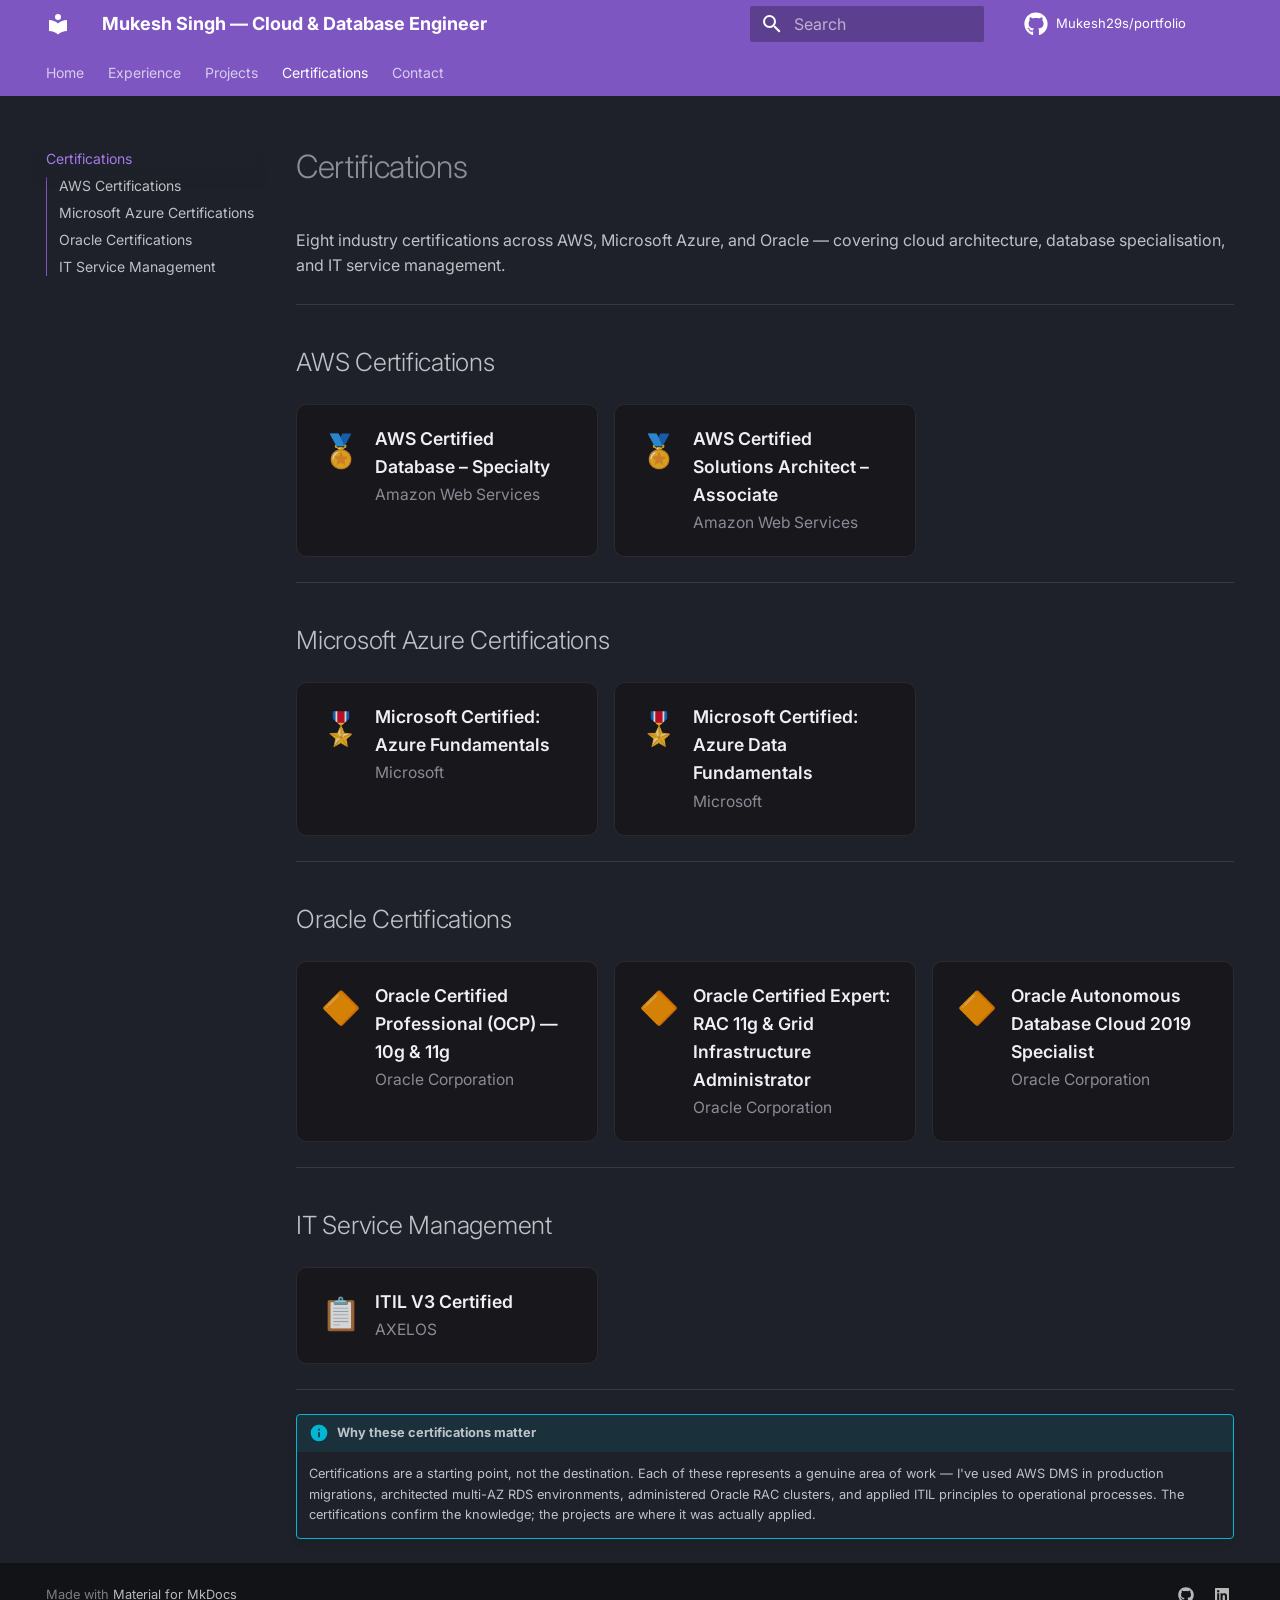
==== certifications/index.html @ 18f4080e "Deployed 834c567 with MkDocs version: 1.6.1" ====
<!doctype html>
<html lang="en" class="no-js">
  <head>
    
      <meta charset="utf-8">
      <meta name="viewport" content="width=device-width,initial-scale=1">
      
        <meta name="description" content="Senior Cloud Infrastructure & Database Platform Engineer with 18+ years of experience across Oracle, PostgreSQL, MySQL, and AWS cloud services.
">
      
      
        <meta name="author" content="Mukesh Singh">
      
      
        <link rel="canonical" href="https://mukesh29s.github.io/portfolio/certifications/">
      
      
        <link rel="prev" href="../projects/zero-etl-redshift/">
      
      
        <link rel="next" href="../contact/">
      
      
        
      
      
      <link rel="icon" href="../assets/images/favicon.png">
      <meta name="generator" content="mkdocs-1.6.1, mkdocs-material-9.7.6">
    
    
      
        <title>Certifications - Mukesh Singh — Cloud & Database Engineer</title>
      
    
    
      <link rel="stylesheet" href="../assets/stylesheets/main.484c7ddc.min.css">
      
        
        <link rel="stylesheet" href="../assets/stylesheets/palette.ab4e12ef.min.css">
      
      


    
    
      
    
    
      
        
        
        <link rel="preconnect" href="https://fonts.gstatic.com" crossorigin>
        <link rel="stylesheet" href="https://fonts.googleapis.com/css?family=Inter:300,300i,400,400i,700,700i%7CJetBrains+Mono:400,400i,700,700i&display=fallback">
        <style>:root{--md-text-font:"Inter";--md-code-font:"JetBrains Mono"}</style>
      
    
    
      <link rel="stylesheet" href="../stylesheets/extra.css">
    
    <script>__md_scope=new URL("..",location),__md_hash=e=>[...e].reduce(((e,_)=>(e<<5)-e+_.charCodeAt(0)),0),__md_get=(e,_=localStorage,t=__md_scope)=>JSON.parse(_.getItem(t.pathname+"."+e)),__md_set=(e,_,t=localStorage,a=__md_scope)=>{try{t.setItem(a.pathname+"."+e,JSON.stringify(_))}catch(e){}}</script>
    
      
  


  
  

<script id="__analytics">function __md_analytics(){function e(){dataLayer.push(arguments)}window.dataLayer=window.dataLayer||[],e("js",new Date),e("config",""),document.addEventListener("DOMContentLoaded",(function(){document.forms.search&&document.forms.search.query.addEventListener("blur",(function(){this.value&&e("event","search",{search_term:this.value})}));document$.subscribe((function(){var t=document.forms.feedback;if(void 0!==t)for(var a of t.querySelectorAll("[type=submit]"))a.addEventListener("click",(function(a){a.preventDefault();var n=document.location.pathname,d=this.getAttribute("data-md-value");e("event","feedback",{page:n,data:d}),t.firstElementChild.disabled=!0;var r=t.querySelector(".md-feedback__note [data-md-value='"+d+"']");r&&(r.hidden=!1)})),t.hidden=!1})),location$.subscribe((function(t){e("config","",{page_path:t.pathname})}))}));var t=document.createElement("script");t.async=!0,t.src="https://www.googletagmanager.com/gtag/js?id=",document.getElementById("__analytics").insertAdjacentElement("afterEnd",t)}</script>
  
    <script>"undefined"!=typeof __md_analytics&&__md_analytics()</script>
  

    
    
  </head>
  
  
    
    
    
    
    
    <body dir="ltr" data-md-color-scheme="slate" data-md-color-primary="deep-purple" data-md-color-accent="purple">
  
    
    <input class="md-toggle" data-md-toggle="drawer" type="checkbox" id="__drawer" autocomplete="off">
    <input class="md-toggle" data-md-toggle="search" type="checkbox" id="__search" autocomplete="off">
    <label class="md-overlay" for="__drawer"></label>
    <div data-md-component="skip">
      
        
        <a href="#certifications" class="md-skip">
          Skip to content
        </a>
      
    </div>
    <div data-md-component="announce">
      
    </div>
    
    
      

<header class="md-header" data-md-component="header">
  <nav class="md-header__inner md-grid" aria-label="Header">
    <a href=".." title="Mukesh Singh — Cloud &amp; Database Engineer" class="md-header__button md-logo" aria-label="Mukesh Singh — Cloud & Database Engineer" data-md-component="logo">
      
  
  <svg xmlns="http://www.w3.org/2000/svg" viewBox="0 0 24 24"><path d="M12 8a3 3 0 0 0 3-3 3 3 0 0 0-3-3 3 3 0 0 0-3 3 3 3 0 0 0 3 3m0 3.54C9.64 9.35 6.5 8 3 8v11c3.5 0 6.64 1.35 9 3.54 2.36-2.19 5.5-3.54 9-3.54V8c-3.5 0-6.64 1.35-9 3.54"/></svg>

    </a>
    <label class="md-header__button md-icon" for="__drawer">
      
      <svg xmlns="http://www.w3.org/2000/svg" viewBox="0 0 24 24"><path d="M3 6h18v2H3zm0 5h18v2H3zm0 5h18v2H3z"/></svg>
    </label>
    <div class="md-header__title" data-md-component="header-title">
      <div class="md-header__ellipsis">
        <div class="md-header__topic">
          <span class="md-ellipsis">
            Mukesh Singh — Cloud & Database Engineer
          </span>
        </div>
        <div class="md-header__topic" data-md-component="header-topic">
          <span class="md-ellipsis">
            
              Certifications
            
          </span>
        </div>
      </div>
    </div>
    
      
    
    
    
    
      
      
        <label class="md-header__button md-icon" for="__search">
          
          <svg xmlns="http://www.w3.org/2000/svg" viewBox="0 0 24 24"><path d="M9.5 3A6.5 6.5 0 0 1 16 9.5c0 1.61-.59 3.09-1.56 4.23l.27.27h.79l5 5-1.5 1.5-5-5v-.79l-.27-.27A6.52 6.52 0 0 1 9.5 16 6.5 6.5 0 0 1 3 9.5 6.5 6.5 0 0 1 9.5 3m0 2C7 5 5 7 5 9.5S7 14 9.5 14 14 12 14 9.5 12 5 9.5 5"/></svg>
        </label>
        <div class="md-search" data-md-component="search" role="dialog">
  <label class="md-search__overlay" for="__search"></label>
  <div class="md-search__inner" role="search">
    <form class="md-search__form" name="search">
      <input type="text" class="md-search__input" name="query" aria-label="Search" placeholder="Search" autocapitalize="off" autocorrect="off" autocomplete="off" spellcheck="false" data-md-component="search-query" required>
      <label class="md-search__icon md-icon" for="__search">
        
        <svg xmlns="http://www.w3.org/2000/svg" viewBox="0 0 24 24"><path d="M9.5 3A6.5 6.5 0 0 1 16 9.5c0 1.61-.59 3.09-1.56 4.23l.27.27h.79l5 5-1.5 1.5-5-5v-.79l-.27-.27A6.52 6.52 0 0 1 9.5 16 6.5 6.5 0 0 1 3 9.5 6.5 6.5 0 0 1 9.5 3m0 2C7 5 5 7 5 9.5S7 14 9.5 14 14 12 14 9.5 12 5 9.5 5"/></svg>
        
        <svg xmlns="http://www.w3.org/2000/svg" viewBox="0 0 24 24"><path d="M20 11v2H8l5.5 5.5-1.42 1.42L4.16 12l7.92-7.92L13.5 5.5 8 11z"/></svg>
      </label>
      <nav class="md-search__options" aria-label="Search">
        
        <button type="reset" class="md-search__icon md-icon" title="Clear" aria-label="Clear" tabindex="-1">
          
          <svg xmlns="http://www.w3.org/2000/svg" viewBox="0 0 24 24"><path d="M19 6.41 17.59 5 12 10.59 6.41 5 5 6.41 10.59 12 5 17.59 6.41 19 12 13.41 17.59 19 19 17.59 13.41 12z"/></svg>
        </button>
      </nav>
      
    </form>
    <div class="md-search__output">
      <div class="md-search__scrollwrap" tabindex="0" data-md-scrollfix>
        <div class="md-search-result" data-md-component="search-result">
          <div class="md-search-result__meta">
            Initializing search
          </div>
          <ol class="md-search-result__list" role="presentation"></ol>
        </div>
      </div>
    </div>
  </div>
</div>
      
    
    
      <div class="md-header__source">
        <a href="https://github.com/Mukesh29s/portfolio" title="Go to repository" class="md-source" data-md-component="source">
  <div class="md-source__icon md-icon">
    
    <svg xmlns="http://www.w3.org/2000/svg" viewBox="0 0 512 512"><!--! Font Awesome Free 7.1.0 by @fontawesome - https://fontawesome.com License - https://fontawesome.com/license/free (Icons: CC BY 4.0, Fonts: SIL OFL 1.1, Code: MIT License) Copyright 2025 Fonticons, Inc.--><path d="M173.9 397.4c0 2-2.3 3.6-5.2 3.6-3.3.3-5.6-1.3-5.6-3.6 0-2 2.3-3.6 5.2-3.6 3-.3 5.6 1.3 5.6 3.6m-31.1-4.5c-.7 2 1.3 4.3 4.3 4.9 2.6 1 5.6 0 6.2-2s-1.3-4.3-4.3-5.2c-2.6-.7-5.5.3-6.2 2.3m44.2-1.7c-2.9.7-4.9 2.6-4.6 4.9.3 2 2.9 3.3 5.9 2.6 2.9-.7 4.9-2.6 4.6-4.6-.3-1.9-3-3.2-5.9-2.9M252.8 8C114.1 8 8 113.3 8 252c0 110.9 69.8 205.8 169.5 239.2 12.8 2.3 17.3-5.6 17.3-12.1 0-6.2-.3-40.4-.3-61.4 0 0-70 15-84.7-29.8 0 0-11.4-29.1-27.8-36.6 0 0-22.9-15.7 1.6-15.4 0 0 24.9 2 38.6 25.8 21.9 38.6 58.6 27.5 72.9 20.9 2.3-16 8.8-27.1 16-33.7-55.9-6.2-112.3-14.3-112.3-110.5 0-27.5 7.6-41.3 23.6-58.9-2.6-6.5-11.1-33.3 2.6-67.9 20.9-6.5 69 27 69 27 20-5.6 41.5-8.5 62.8-8.5s42.8 2.9 62.8 8.5c0 0 48.1-33.6 69-27 13.7 34.7 5.2 61.4 2.6 67.9 16 17.7 25.8 31.5 25.8 58.9 0 96.5-58.9 104.2-114.8 110.5 9.2 7.9 17 22.9 17 46.4 0 33.7-.3 75.4-.3 83.6 0 6.5 4.6 14.4 17.3 12.1C436.2 457.8 504 362.9 504 252 504 113.3 391.5 8 252.8 8M105.2 352.9c-1.3 1-1 3.3.7 5.2 1.6 1.6 3.9 2.3 5.2 1 1.3-1 1-3.3-.7-5.2-1.6-1.6-3.9-2.3-5.2-1m-10.8-8.1c-.7 1.3.3 2.9 2.3 3.9 1.6 1 3.6.7 4.3-.7.7-1.3-.3-2.9-2.3-3.9-2-.6-3.6-.3-4.3.7m32.4 35.6c-1.6 1.3-1 4.3 1.3 6.2 2.3 2.3 5.2 2.6 6.5 1 1.3-1.3.7-4.3-1.3-6.2-2.2-2.3-5.2-2.6-6.5-1m-11.4-14.7c-1.6 1-1.6 3.6 0 5.9s4.3 3.3 5.6 2.3c1.6-1.3 1.6-3.9 0-6.2-1.4-2.3-4-3.3-5.6-2"/></svg>
  </div>
  <div class="md-source__repository">
    Mukesh29s/portfolio
  </div>
</a>
      </div>
    
  </nav>
  
</header>
    
    <div class="md-container" data-md-component="container">
      
      
        
          
            
<nav class="md-tabs" aria-label="Tabs" data-md-component="tabs">
  <div class="md-grid">
    <ul class="md-tabs__list">
      
        
  
  
  
  
    <li class="md-tabs__item">
      <a href=".." class="md-tabs__link">
        
  
  
    
  
  Home

      </a>
    </li>
  

      
        
  
  
  
  
    <li class="md-tabs__item">
      <a href="../experience/" class="md-tabs__link">
        
  
  
    
  
  Experience

      </a>
    </li>
  

      
        
  
  
  
  
    
    
      <li class="md-tabs__item">
        <a href="../projects/" class="md-tabs__link">
          
  
  
  Projects

        </a>
      </li>
    
  

      
        
  
  
  
    
  
  
    <li class="md-tabs__item md-tabs__item--active">
      <a href="./" class="md-tabs__link">
        
  
  
    
  
  Certifications

      </a>
    </li>
  

      
        
  
  
  
  
    <li class="md-tabs__item">
      <a href="../contact/" class="md-tabs__link">
        
  
  
    
  
  Contact

      </a>
    </li>
  

      
    </ul>
  </div>
</nav>
          
        
      
      <main class="md-main" data-md-component="main">
        <div class="md-main__inner md-grid">
          
            
              
              <div class="md-sidebar md-sidebar--primary" data-md-component="sidebar" data-md-type="navigation" >
                <div class="md-sidebar__scrollwrap">
                  <div class="md-sidebar__inner">
                    


  


  

<nav class="md-nav md-nav--primary md-nav--lifted md-nav--integrated" aria-label="Navigation" data-md-level="0">
  <label class="md-nav__title" for="__drawer">
    <a href=".." title="Mukesh Singh — Cloud &amp; Database Engineer" class="md-nav__button md-logo" aria-label="Mukesh Singh — Cloud & Database Engineer" data-md-component="logo">
      
  
  <svg xmlns="http://www.w3.org/2000/svg" viewBox="0 0 24 24"><path d="M12 8a3 3 0 0 0 3-3 3 3 0 0 0-3-3 3 3 0 0 0-3 3 3 3 0 0 0 3 3m0 3.54C9.64 9.35 6.5 8 3 8v11c3.5 0 6.64 1.35 9 3.54 2.36-2.19 5.5-3.54 9-3.54V8c-3.5 0-6.64 1.35-9 3.54"/></svg>

    </a>
    Mukesh Singh — Cloud & Database Engineer
  </label>
  
    <div class="md-nav__source">
      <a href="https://github.com/Mukesh29s/portfolio" title="Go to repository" class="md-source" data-md-component="source">
  <div class="md-source__icon md-icon">
    
    <svg xmlns="http://www.w3.org/2000/svg" viewBox="0 0 512 512"><!--! Font Awesome Free 7.1.0 by @fontawesome - https://fontawesome.com License - https://fontawesome.com/license/free (Icons: CC BY 4.0, Fonts: SIL OFL 1.1, Code: MIT License) Copyright 2025 Fonticons, Inc.--><path d="M173.9 397.4c0 2-2.3 3.6-5.2 3.6-3.3.3-5.6-1.3-5.6-3.6 0-2 2.3-3.6 5.2-3.6 3-.3 5.6 1.3 5.6 3.6m-31.1-4.5c-.7 2 1.3 4.3 4.3 4.9 2.6 1 5.6 0 6.2-2s-1.3-4.3-4.3-5.2c-2.6-.7-5.5.3-6.2 2.3m44.2-1.7c-2.9.7-4.9 2.6-4.6 4.9.3 2 2.9 3.3 5.9 2.6 2.9-.7 4.9-2.6 4.6-4.6-.3-1.9-3-3.2-5.9-2.9M252.8 8C114.1 8 8 113.3 8 252c0 110.9 69.8 205.8 169.5 239.2 12.8 2.3 17.3-5.6 17.3-12.1 0-6.2-.3-40.4-.3-61.4 0 0-70 15-84.7-29.8 0 0-11.4-29.1-27.8-36.6 0 0-22.9-15.7 1.6-15.4 0 0 24.9 2 38.6 25.8 21.9 38.6 58.6 27.5 72.9 20.9 2.3-16 8.8-27.1 16-33.7-55.9-6.2-112.3-14.3-112.3-110.5 0-27.5 7.6-41.3 23.6-58.9-2.6-6.5-11.1-33.3 2.6-67.9 20.9-6.5 69 27 69 27 20-5.6 41.5-8.5 62.8-8.5s42.8 2.9 62.8 8.5c0 0 48.1-33.6 69-27 13.7 34.7 5.2 61.4 2.6 67.9 16 17.7 25.8 31.5 25.8 58.9 0 96.5-58.9 104.2-114.8 110.5 9.2 7.9 17 22.9 17 46.4 0 33.7-.3 75.4-.3 83.6 0 6.5 4.6 14.4 17.3 12.1C436.2 457.8 504 362.9 504 252 504 113.3 391.5 8 252.8 8M105.2 352.9c-1.3 1-1 3.3.7 5.2 1.6 1.6 3.9 2.3 5.2 1 1.3-1 1-3.3-.7-5.2-1.6-1.6-3.9-2.3-5.2-1m-10.8-8.1c-.7 1.3.3 2.9 2.3 3.9 1.6 1 3.6.7 4.3-.7.7-1.3-.3-2.9-2.3-3.9-2-.6-3.6-.3-4.3.7m32.4 35.6c-1.6 1.3-1 4.3 1.3 6.2 2.3 2.3 5.2 2.6 6.5 1 1.3-1.3.7-4.3-1.3-6.2-2.2-2.3-5.2-2.6-6.5-1m-11.4-14.7c-1.6 1-1.6 3.6 0 5.9s4.3 3.3 5.6 2.3c1.6-1.3 1.6-3.9 0-6.2-1.4-2.3-4-3.3-5.6-2"/></svg>
  </div>
  <div class="md-source__repository">
    Mukesh29s/portfolio
  </div>
</a>
    </div>
  
  <ul class="md-nav__list" data-md-scrollfix>
    
      
      
  
  
  
  
    <li class="md-nav__item">
      <a href=".." class="md-nav__link">
        
  
  
  <span class="md-ellipsis">
    
  
    Home
  

    
  </span>
  
  

      </a>
    </li>
  

    
      
      
  
  
  
  
    <li class="md-nav__item">
      <a href="../experience/" class="md-nav__link">
        
  
  
  <span class="md-ellipsis">
    
  
    Experience
  

    
  </span>
  
  

      </a>
    </li>
  

    
      
      
  
  
  
  
    
    
    
    
      
      
    
    
    <li class="md-nav__item md-nav__item--nested">
      
        
        
        <input class="md-nav__toggle md-toggle " type="checkbox" id="__nav_3" >
        
          
          <label class="md-nav__link" for="__nav_3" id="__nav_3_label" tabindex="0">
            
  
  
  <span class="md-ellipsis">
    
  
    Projects
  

    
  </span>
  
  

            <span class="md-nav__icon md-icon"></span>
          </label>
        
        <nav class="md-nav" data-md-level="1" aria-labelledby="__nav_3_label" aria-expanded="false">
          <label class="md-nav__title" for="__nav_3">
            <span class="md-nav__icon md-icon"></span>
            
  
    Projects
  

          </label>
          <ul class="md-nav__list" data-md-scrollfix>
            
              
                
  
  
  
  
    <li class="md-nav__item">
      <a href="../projects/" class="md-nav__link">
        
  
  
  <span class="md-ellipsis">
    
  
    Overview
  

    
  </span>
  
  

      </a>
    </li>
  

              
            
              
                
  
  
  
  
    <li class="md-nav__item">
      <a href="../projects/aws-dms-migration/" class="md-nav__link">
        
  
  
  <span class="md-ellipsis">
    
  
    AWS Database Migration (DMS)
  

    
  </span>
  
  

      </a>
    </li>
  

              
            
              
                
  
  
  
  
    <li class="md-nav__item">
      <a href="../projects/monitoring/" class="md-nav__link">
        
  
  
  <span class="md-ellipsis">
    
  
    Prometheus & Grafana Monitoring
  

    
  </span>
  
  

      </a>
    </li>
  

              
            
              
                
  
  
  
  
    <li class="md-nav__item">
      <a href="../projects/zero-etl-redshift/" class="md-nav__link">
        
  
  
  <span class="md-ellipsis">
    
  
    MySQL Zero ETL → Redshift
  

    
  </span>
  
  

      </a>
    </li>
  

              
            
          </ul>
        </nav>
      
    </li>
  

    
      
      
  
  
    
  
  
  
    <li class="md-nav__item md-nav__item--active">
      
      <input class="md-nav__toggle md-toggle" type="checkbox" id="__toc">
      
      
        
      
      
        <label class="md-nav__link md-nav__link--active" for="__toc">
          
  
  
  <span class="md-ellipsis">
    
  
    Certifications
  

    
  </span>
  
  

          <span class="md-nav__icon md-icon"></span>
        </label>
      
      <a href="./" class="md-nav__link md-nav__link--active">
        
  
  
  <span class="md-ellipsis">
    
  
    Certifications
  

    
  </span>
  
  

      </a>
      
        

<nav class="md-nav md-nav--secondary" aria-label="Table of contents">
  
  
  
    
  
  
    <label class="md-nav__title" for="__toc">
      <span class="md-nav__icon md-icon"></span>
      Table of contents
    </label>
    <ul class="md-nav__list" data-md-component="toc" data-md-scrollfix>
      
        <li class="md-nav__item">
  <a href="#aws-certifications" class="md-nav__link">
    <span class="md-ellipsis">
      
        AWS Certifications
      
    </span>
  </a>
  
</li>
      
        <li class="md-nav__item">
  <a href="#microsoft-azure-certifications" class="md-nav__link">
    <span class="md-ellipsis">
      
        Microsoft Azure Certifications
      
    </span>
  </a>
  
</li>
      
        <li class="md-nav__item">
  <a href="#oracle-certifications" class="md-nav__link">
    <span class="md-ellipsis">
      
        Oracle Certifications
      
    </span>
  </a>
  
</li>
      
        <li class="md-nav__item">
  <a href="#it-service-management" class="md-nav__link">
    <span class="md-ellipsis">
      
        IT Service Management
      
    </span>
  </a>
  
</li>
      
    </ul>
  
</nav>
      
    </li>
  

    
      
      
  
  
  
  
    <li class="md-nav__item">
      <a href="../contact/" class="md-nav__link">
        
  
  
  <span class="md-ellipsis">
    
  
    Contact
  

    
  </span>
  
  

      </a>
    </li>
  

    
  </ul>
</nav>
                  </div>
                </div>
              </div>
            
            
          
          
            <div class="md-content" data-md-component="content">
              
              <article class="md-content__inner md-typeset">
                
                  


  
  


<h1 id="certifications">Certifications</h1>
<p>Eight industry certifications across AWS, Microsoft Azure, and Oracle — covering cloud architecture, database specialisation, and IT service management.</p>
<hr />
<h2 id="aws-certifications">AWS Certifications</h2>
<div class="cert-grid">
  <div class="cert-card">
    <div class="cert-icon">🏅</div>
    <div>
      <div class="cert-name">AWS Certified Database – Specialty</div>
      <div class="cert-issuer">Amazon Web Services</div>
    </div>
  </div>
  <div class="cert-card">
    <div class="cert-icon">🏅</div>
    <div>
      <div class="cert-name">AWS Certified Solutions Architect – Associate</div>
      <div class="cert-issuer">Amazon Web Services</div>
    </div>
  </div>
</div>

<hr />
<h2 id="microsoft-azure-certifications">Microsoft Azure Certifications</h2>
<div class="cert-grid">
  <div class="cert-card">
    <div class="cert-icon">🎖️</div>
    <div>
      <div class="cert-name">Microsoft Certified: Azure Fundamentals</div>
      <div class="cert-issuer">Microsoft</div>
    </div>
  </div>
  <div class="cert-card">
    <div class="cert-icon">🎖️</div>
    <div>
      <div class="cert-name">Microsoft Certified: Azure Data Fundamentals</div>
      <div class="cert-issuer">Microsoft</div>
    </div>
  </div>
</div>

<hr />
<h2 id="oracle-certifications">Oracle Certifications</h2>
<div class="cert-grid">
  <div class="cert-card">
    <div class="cert-icon">🔶</div>
    <div>
      <div class="cert-name">Oracle Certified Professional (OCP) — 10g & 11g</div>
      <div class="cert-issuer">Oracle Corporation</div>
    </div>
  </div>
  <div class="cert-card">
    <div class="cert-icon">🔶</div>
    <div>
      <div class="cert-name">Oracle Certified Expert: RAC 11g & Grid Infrastructure Administrator</div>
      <div class="cert-issuer">Oracle Corporation</div>
    </div>
  </div>
  <div class="cert-card">
    <div class="cert-icon">🔶</div>
    <div>
      <div class="cert-name">Oracle Autonomous Database Cloud 2019 Specialist</div>
      <div class="cert-issuer">Oracle Corporation</div>
    </div>
  </div>
</div>

<hr />
<h2 id="it-service-management">IT Service Management</h2>
<div class="cert-grid">
  <div class="cert-card">
    <div class="cert-icon">📋</div>
    <div>
      <div class="cert-name">ITIL V3 Certified</div>
      <div class="cert-issuer">AXELOS</div>
    </div>
  </div>
</div>

<hr />
<div class="admonition info">
<p class="admonition-title">Why these certifications matter</p>
<p>Certifications are a starting point, not the destination. Each of these represents a genuine area of work — I've used AWS DMS in production migrations, architected multi-AZ RDS environments, administered Oracle RAC clusters, and applied ITIL principles to operational processes. The certifications confirm the knowledge; the projects are where it was actually applied.</p>
</div>









  




                
              </article>
            </div>
          
          
<script>var target=document.getElementById(location.hash.slice(1));target&&target.name&&(target.checked=target.name.startsWith("__tabbed_"))</script>
        </div>
        
          <button type="button" class="md-top md-icon" data-md-component="top" hidden>
  
  <svg xmlns="http://www.w3.org/2000/svg" viewBox="0 0 24 24"><path d="M13 20h-2V8l-5.5 5.5-1.42-1.42L12 4.16l7.92 7.92-1.42 1.42L13 8z"/></svg>
  Back to top
</button>
        
      </main>
      
        <footer class="md-footer">
  
  <div class="md-footer-meta md-typeset">
    <div class="md-footer-meta__inner md-grid">
      <div class="md-copyright">
  
  
    Made with
    <a href="https://squidfunk.github.io/mkdocs-material/" target="_blank" rel="noopener">
      Material for MkDocs
    </a>
  
</div>
      
        
<div class="md-social">
  
    
    
    
    
    <a href="https://github.com/Mukesh29s" target="_blank" rel="noopener" title="GitHub" class="md-social__link">
      <svg xmlns="http://www.w3.org/2000/svg" viewBox="0 0 512 512"><!--! Font Awesome Free 7.1.0 by @fontawesome - https://fontawesome.com License - https://fontawesome.com/license/free (Icons: CC BY 4.0, Fonts: SIL OFL 1.1, Code: MIT License) Copyright 2025 Fonticons, Inc.--><path d="M173.9 397.4c0 2-2.3 3.6-5.2 3.6-3.3.3-5.6-1.3-5.6-3.6 0-2 2.3-3.6 5.2-3.6 3-.3 5.6 1.3 5.6 3.6m-31.1-4.5c-.7 2 1.3 4.3 4.3 4.9 2.6 1 5.6 0 6.2-2s-1.3-4.3-4.3-5.2c-2.6-.7-5.5.3-6.2 2.3m44.2-1.7c-2.9.7-4.9 2.6-4.6 4.9.3 2 2.9 3.3 5.9 2.6 2.9-.7 4.9-2.6 4.6-4.6-.3-1.9-3-3.2-5.9-2.9M252.8 8C114.1 8 8 113.3 8 252c0 110.9 69.8 205.8 169.5 239.2 12.8 2.3 17.3-5.6 17.3-12.1 0-6.2-.3-40.4-.3-61.4 0 0-70 15-84.7-29.8 0 0-11.4-29.1-27.8-36.6 0 0-22.9-15.7 1.6-15.4 0 0 24.9 2 38.6 25.8 21.9 38.6 58.6 27.5 72.9 20.9 2.3-16 8.8-27.1 16-33.7-55.9-6.2-112.3-14.3-112.3-110.5 0-27.5 7.6-41.3 23.6-58.9-2.6-6.5-11.1-33.3 2.6-67.9 20.9-6.5 69 27 69 27 20-5.6 41.5-8.5 62.8-8.5s42.8 2.9 62.8 8.5c0 0 48.1-33.6 69-27 13.7 34.7 5.2 61.4 2.6 67.9 16 17.7 25.8 31.5 25.8 58.9 0 96.5-58.9 104.2-114.8 110.5 9.2 7.9 17 22.9 17 46.4 0 33.7-.3 75.4-.3 83.6 0 6.5 4.6 14.4 17.3 12.1C436.2 457.8 504 362.9 504 252 504 113.3 391.5 8 252.8 8M105.2 352.9c-1.3 1-1 3.3.7 5.2 1.6 1.6 3.9 2.3 5.2 1 1.3-1 1-3.3-.7-5.2-1.6-1.6-3.9-2.3-5.2-1m-10.8-8.1c-.7 1.3.3 2.9 2.3 3.9 1.6 1 3.6.7 4.3-.7.7-1.3-.3-2.9-2.3-3.9-2-.6-3.6-.3-4.3.7m32.4 35.6c-1.6 1.3-1 4.3 1.3 6.2 2.3 2.3 5.2 2.6 6.5 1 1.3-1.3.7-4.3-1.3-6.2-2.2-2.3-5.2-2.6-6.5-1m-11.4-14.7c-1.6 1-1.6 3.6 0 5.9s4.3 3.3 5.6 2.3c1.6-1.3 1.6-3.9 0-6.2-1.4-2.3-4-3.3-5.6-2"/></svg>
    </a>
  
    
    
    
    
    <a href="https://www.linkedin.com/in/mukeshsingh-db/" target="_blank" rel="noopener" title="LinkedIn" class="md-social__link">
      <svg xmlns="http://www.w3.org/2000/svg" viewBox="0 0 448 512"><!--! Font Awesome Free 7.1.0 by @fontawesome - https://fontawesome.com License - https://fontawesome.com/license/free (Icons: CC BY 4.0, Fonts: SIL OFL 1.1, Code: MIT License) Copyright 2025 Fonticons, Inc.--><path d="M416 32H31.9C14.3 32 0 46.5 0 64.3v383.4C0 465.5 14.3 480 31.9 480H416c17.6 0 32-14.5 32-32.3V64.3c0-17.8-14.4-32.3-32-32.3M135.4 416H69V202.2h66.5V416zM102.2 96a38.5 38.5 0 1 1 0 77 38.5 38.5 0 1 1 0-77m282.1 320h-66.4V312c0-24.8-.5-56.7-34.5-56.7-34.6 0-39.9 27-39.9 54.9V416h-66.4V202.2h63.7v29.2h.9c8.9-16.8 30.6-34.5 62.9-34.5 67.2 0 79.7 44.3 79.7 101.9z"/></svg>
    </a>
  
</div>
      
    </div>
  </div>
</footer>
      
    </div>
    <div class="md-dialog" data-md-component="dialog">
      <div class="md-dialog__inner md-typeset"></div>
    </div>
    
    
    
      
      
      <script id="__config" type="application/json">{"annotate": null, "base": "..", "features": ["navigation.tabs", "navigation.top", "navigation.instant", "content.code.copy", "toc.integrate"], "search": "../assets/javascripts/workers/search.2c215733.min.js", "tags": null, "translations": {"clipboard.copied": "Copied to clipboard", "clipboard.copy": "Copy to clipboard", "search.result.more.one": "1 more on this page", "search.result.more.other": "# more on this page", "search.result.none": "No matching documents", "search.result.one": "1 matching document", "search.result.other": "# matching documents", "search.result.placeholder": "Type to start searching", "search.result.term.missing": "Missing", "select.version": "Select version"}, "version": null}</script>
    
    
      <script src="../assets/javascripts/bundle.79ae519e.min.js"></script>
      
    
  </body>
</html>
---- assets/stylesheets/main.484c7ddc.min.css ----
@charset "UTF-8";html{-webkit-text-size-adjust:none;-moz-text-size-adjust:none;text-size-adjust:none;box-sizing:border-box}*,:after,:before{box-sizing:inherit}@media (prefers-reduced-motion){*,:after,:before{transition:none!important}}body{margin:0}a,button,input,label{-webkit-tap-highlight-color:transparent}a{color:inherit;text-decoration:none}hr{border:0;box-sizing:initial;display:block;height:.05rem;overflow:visible;padding:0}small{font-size:80%}sub,sup{line-height:1em}img{border-style:none}table{border-collapse:initial;border-spacing:0}td,th{font-weight:400;vertical-align:top}button{background:#0000;border:0;font-family:inherit;font-size:inherit;margin:0;padding:0}input{border:0;outline:none}:root{--md-primary-fg-color:#4051b5;--md-primary-fg-color--light:#5d6cc0;--md-primary-fg-color--dark:#303fa1;--md-primary-bg-color:#fff;--md-primary-bg-color--light:#ffffffb3;--md-accent-fg-color:#526cfe;--md-accent-fg-color--transparent:#526cfe1a;--md-accent-bg-color:#fff;--md-accent-bg-color--light:#ffffffb3}[data-md-color-scheme=default]{color-scheme:light}[data-md-color-scheme=default] img[src$="#gh-dark-mode-only"],[data-md-color-scheme=default] img[src$="#only-dark"]{display:none}:root,[data-md-color-scheme=default]{--md-hue:225deg;--md-default-fg-color:#000000de;--md-default-fg-color--light:#0000008a;--md-default-fg-color--lighter:#00000052;--md-default-fg-color--lightest:#00000012;--md-default-bg-color:#fff;--md-default-bg-color--light:#ffffffb3;--md-default-bg-color--lighter:#ffffff4d;--md-default-bg-color--lightest:#ffffff1f;--md-code-fg-color:#36464e;--md-code-bg-color:#f5f5f5;--md-code-bg-color--light:#f5f5f5b3;--md-code-bg-color--lighter:#f5f5f54d;--md-code-hl-color:#4287ff;--md-code-hl-color--light:#4287ff1a;--md-code-hl-number-color:#d52a2a;--md-code-hl-special-color:#db1457;--md-code-hl-function-color:#a846b9;--md-code-hl-constant-color:#6e59d9;--md-code-hl-keyword-color:#3f6ec6;--md-code-hl-string-color:#1c7d4d;--md-code-hl-name-color:var(--md-code-fg-color);--md-code-hl-operator-color:var(--md-default-fg-color--light);--md-code-hl-punctuation-color:var(--md-default-fg-color--light);--md-code-hl-comment-color:var(--md-default-fg-color--light);--md-code-hl-generic-color:var(--md-default-fg-color--light);--md-code-hl-variable-color:var(--md-default-fg-color--light);--md-typeset-color:var(--md-default-fg-color);--md-typeset-a-color:var(--md-primary-fg-color);--md-typeset-del-color:#f5503d26;--md-typeset-ins-color:#0bd57026;--md-typeset-kbd-color:#fafafa;--md-typeset-kbd-accent-color:#fff;--md-typeset-kbd-border-color:#b8b8b8;--md-typeset-mark-color:#ffff0080;--md-typeset-table-color:#0000001f;--md-typeset-table-color--light:rgba(0,0,0,.035);--md-admonition-fg-color:var(--md-default-fg-color);--md-admonition-bg-color:var(--md-default-bg-color);--md-warning-fg-color:#000000de;--md-warning-bg-color:#ff9;--md-footer-fg-color:#fff;--md-footer-fg-color--light:#ffffffb3;--md-footer-fg-color--lighter:#ffffff73;--md-footer-bg-color:#000000de;--md-footer-bg-color--dark:#00000052;--md-shadow-z1:0 0.2rem 0.5rem #0000000d,0 0 0.05rem #0000001a;--md-shadow-z2:0 0.2rem 0.5rem #0000001a,0 0 0.05rem #00000040;--md-shadow-z3:0 0.2rem 0.5rem #0003,0 0 0.05rem #00000059}.md-icon svg{fill:currentcolor;display:block;height:1.2rem;width:1.2rem}body{-webkit-font-smoothing:antialiased;-moz-osx-font-smoothing:grayscale;--md-text-font-family:var(--md-text-font,_),-apple-system,BlinkMacSystemFont,Helvetica,Arial,sans-serif;--md-code-font-family:var(--md-code-font,_),SFMono-Regular,Consolas,Menlo,monospace}aside,body,input{font-feature-settings:"kern","liga";color:var(--md-typeset-color);font-family:var(--md-text-font-family)}code,kbd,pre{font-feature-settings:"kern";font-family:var(--md-code-font-family)}:root{--md-typeset-table-sort-icon:url('data:image/svg+xml;charset=utf-8,<svg xmlns="http://www.w3.org/2000/svg" viewBox="0 0 24 24"><path d="m18 21-4-4h3V7h-3l4-4 4 4h-3v10h3M2 19v-2h10v2M2 13v-2h7v2M2 7V5h4v2z"/></svg>');--md-typeset-table-sort-icon--asc:url('data:image/svg+xml;charset=utf-8,<svg xmlns="http://www.w3.org/2000/svg" viewBox="0 0 24 24"><path d="M19 17h3l-4 4-4-4h3V3h2M2 17h10v2H2M6 5v2H2V5m0 6h7v2H2z"/></svg>');--md-typeset-table-sort-icon--desc:url('data:image/svg+xml;charset=utf-8,<svg xmlns="http://www.w3.org/2000/svg" viewBox="0 0 24 24"><path d="M19 7h3l-4-4-4 4h3v14h2M2 17h10v2H2M6 5v2H2V5m0 6h7v2H2z"/></svg>')}.md-typeset{-webkit-print-color-adjust:exact;color-adjust:exact;font-size:.8rem;line-height:1.6;overflow-wrap:break-word}@media print{.md-typeset{font-size:.68rem}}.md-typeset blockquote,.md-typeset dl,.md-typeset figure,.md-typeset ol,.md-typeset pre,.md-typeset ul{margin-bottom:1em;margin-top:1em}.md-typeset h1{color:var(--md-default-fg-color--light);font-size:2em;line-height:1.3;margin:0 0 1.25em}.md-typeset h1,.md-typeset h2{font-weight:300;letter-spacing:-.01em}.md-typeset h2{font-size:1.5625em;line-height:1.4;margin:1.6em 0 .64em}.md-typeset h3{font-size:1.25em;font-weight:400;letter-spacing:-.01em;line-height:1.5;margin:1.6em 0 .8em}.md-typeset h2+h3{margin-top:.8em}.md-typeset h4{font-weight:700;letter-spacing:-.01em;margin:1em 0}.md-typeset h5,.md-typeset h6{color:var(--md-default-fg-color--light);font-size:.8em;font-weight:700;letter-spacing:-.01em;margin:1.25em 0}.md-typeset h5{text-transform:uppercase}.md-typeset h5 code{text-transform:none}.md-typeset hr{border-bottom:.05rem solid var(--md-default-fg-color--lightest);display:flow-root;margin:1.5em 0}.md-typeset a{color:var(--md-typeset-a-color);word-break:break-word}.md-typeset a,.md-typeset a:before{transition:color 125ms}.md-typeset a:focus,.md-typeset a:hover{color:var(--md-accent-fg-color)}.md-typeset a:focus code,.md-typeset a:hover code{background-color:var(--md-accent-fg-color--transparent);color:var(--md-accent-fg-color)}.md-typeset a code{color:var(--md-typeset-a-color)}.md-typeset a.focus-visible{outline-color:var(--md-accent-fg-color);outline-offset:.2rem}.md-typeset code,.md-typeset kbd,.md-typeset pre{color:var(--md-code-fg-color);direction:ltr;font-variant-ligatures:none;transition:background-color 125ms}@media print{.md-typeset code,.md-typeset kbd,.md-typeset pre{white-space:pre-wrap}}.md-typeset code{background-color:var(--md-code-bg-color);border-radius:.1rem;-webkit-box-decoration-break:clone;box-decoration-break:clone;font-size:.85em;padding:0 .2941176471em;transition:color 125ms,background-color 125ms;word-break:break-word}.md-typeset code:not(.focus-visible){-webkit-tap-highlight-color:transparent;outline:none}.md-typeset pre{display:flow-root;line-height:1.4;position:relative}.md-typeset pre>code{-webkit-box-decoration-break:slice;box-decoration-break:slice;box-shadow:none;display:block;margin:0;outline-color:var(--md-accent-fg-color);overflow:auto;padding:.7720588235em 1.1764705882em;scrollbar-color:var(--md-default-fg-color--lighter) #0000;scrollbar-width:thin;touch-action:auto;word-break:normal}.md-typeset pre>code:hover{scrollbar-color:var(--md-accent-fg-color) #0000}.md-typeset pre>code::-webkit-scrollbar{height:.2rem;width:.2rem}.md-typeset pre>code::-webkit-scrollbar-thumb{background-color:var(--md-default-fg-color--lighter)}.md-typeset pre>code::-webkit-scrollbar-thumb:hover{background-color:var(--md-accent-fg-color)}.md-typeset kbd{background-color:var(--md-typeset-kbd-color);border-radius:.1rem;box-shadow:0 .1rem 0 .05rem var(--md-typeset-kbd-border-color),0 .1rem 0 var(--md-typeset-kbd-border-color),0 -.1rem .2rem var(--md-typeset-kbd-accent-color) inset;color:var(--md-default-fg-color);display:inline-block;font-size:.75em;padding:0 .6666666667em;vertical-align:text-top;word-break:break-word}.md-typeset mark{background-color:var(--md-typeset-mark-color);-webkit-box-decoration-break:clone;box-decoration-break:clone;color:inherit;word-break:break-word}.md-typeset abbr{cursor:help;text-decoration:none}.md-typeset [data-preview],.md-typeset abbr{border-bottom:.05rem dotted var(--md-default-fg-color--light)}.md-typeset small{opacity:.75}[dir=ltr] .md-typeset sub,[dir=ltr] .md-typeset sup{margin-left:.078125em}[dir=rtl] .md-typeset sub,[dir=rtl] .md-typeset sup{margin-right:.078125em}[dir=ltr] .md-typeset blockquote{padding-left:.6rem}[dir=rtl] .md-typeset blockquote{padding-right:.6rem}[dir=ltr] .md-typeset blockquote{border-left:.2rem solid var(--md-default-fg-color--lighter)}[dir=rtl] .md-typeset blockquote{border-right:.2rem solid var(--md-default-fg-color--lighter)}.md-typeset blockquote{color:var(--md-default-fg-color--light);margin-left:0;margin-right:0}.md-typeset ul{list-style-type:disc}.md-typeset ul[type]{list-style-type:revert-layer}[dir=ltr] .md-typeset ol,[dir=ltr] .md-typeset ul{margin-left:.625em}[dir=rtl] .md-typeset ol,[dir=rtl] .md-typeset ul{margin-right:.625em}.md-typeset ol,.md-typeset ul{padding:0}.md-typeset ol:not([hidden]),.md-typeset ul:not([hidden]){display:flow-root}.md-typeset ol ol,.md-typeset ul ol{list-style-type:lower-alpha}.md-typeset ol ol ol,.md-typeset ul ol ol{list-style-type:lower-roman}.md-typeset ol ol ol ol,.md-typeset ul ol ol ol{list-style-type:upper-alpha}.md-typeset ol ol ol ol ol,.md-typeset ul ol ol ol ol{list-style-type:upper-roman}.md-typeset ol[type],.md-typeset ul[type]{list-style-type:revert-layer}[dir=ltr] .md-typeset ol li,[dir=ltr] .md-typeset ul li{margin-left:1.25em}[dir=rtl] .md-typeset ol li,[dir=rtl] .md-typeset ul li{margin-right:1.25em}.md-typeset ol li,.md-typeset ul li{margin-bottom:.5em}.md-typeset ol li blockquote,.md-typeset ol li p,.md-typeset ul li blockquote,.md-typeset ul li p{margin:.5em 0}.md-typeset ol li:last-child,.md-typeset ul li:last-child{margin-bottom:0}[dir=ltr] .md-typeset ol li ol,[dir=ltr] .md-typeset ol li ul,[dir=ltr] .md-typeset ul li ol,[dir=ltr] .md-typeset ul li ul{margin-left:.625em}[dir=rtl] .md-typeset ol li ol,[dir=rtl] .md-typeset ol li ul,[dir=rtl] .md-typeset ul li ol,[dir=rtl] .md-typeset ul li ul{margin-right:.625em}.md-typeset ol li ol,.md-typeset ol li ul,.md-typeset ul li ol,.md-typeset ul li ul{margin-bottom:.5em;margin-top:.5em}[dir=ltr] .md-typeset dd{margin-left:1.875em}[dir=rtl] .md-typeset dd{margin-right:1.875em}.md-typeset dd{margin-bottom:1.5em;margin-top:1em}.md-typeset img,.md-typeset svg,.md-typeset video{height:auto;max-width:100%}.md-typeset img[align=left]{margin:1em 1em 1em 0}.md-typeset img[align=right]{margin:1em 0 1em 1em}.md-typeset img[align]:only-child{margin-top:0}.md-typeset figure{display:flow-root;margin:1em auto;max-width:100%;text-align:center;width:fit-content}.md-typeset figure img{display:block;margin:0 auto}.md-typeset figcaption{font-style:italic;margin:1em auto;max-width:24rem}.md-typeset iframe{max-width:100%}.md-typeset table:not([class]){background-color:var(--md-default-bg-color);border:.05rem solid var(--md-typeset-table-color);border-radius:.1rem;display:inline-block;font-size:.64rem;max-width:100%;overflow:auto;touch-action:auto}@media print{.md-typeset table:not([class]){display:table}}.md-typeset table:not([class])+*{margin-top:1.5em}.md-typeset table:not([class]) td>:first-child,.md-typeset table:not([class]) th>:first-child{margin-top:0}.md-typeset table:not([class]) td>:last-child,.md-typeset table:not([class]) th>:last-child{margin-bottom:0}.md-typeset table:not([class]) td:not([align]),.md-typeset table:not([class]) th:not([align]){text-align:left}[dir=rtl] .md-typeset table:not([class]) td:not([align]),[dir=rtl] .md-typeset table:not([class]) th:not([align]){text-align:right}.md-typeset table:not([class]) th{font-weight:700;min-width:5rem;padding:.9375em 1.25em;vertical-align:top}.md-typeset table:not([class]) td{border-top:.05rem solid var(--md-typeset-table-color);padding:.9375em 1.25em;vertical-align:top}.md-typeset table:not([class]) tbody tr{transition:background-color 125ms}.md-typeset table:not([class]) tbody tr:hover{background-color:var(--md-typeset-table-color--light);box-shadow:0 .05rem 0 var(--md-default-bg-color) inset}.md-typeset table:not([class]) a{word-break:normal}.md-typeset table th[role=columnheader]{cursor:pointer}[dir=ltr] .md-typeset table th[role=columnheader]:after{margin-left:.5em}[dir=rtl] .md-typeset table th[role=columnheader]:after{margin-right:.5em}.md-typeset table th[role=columnheader]:after{content:"";display:inline-block;height:1.2em;-webkit-mask-image:var(--md-typeset-table-sort-icon);mask-image:var(--md-typeset-table-sort-icon);-webkit-mask-repeat:no-repeat;mask-repeat:no-repeat;-webkit-mask-size:contain;mask-size:contain;transition:background-color 125ms;vertical-align:text-bottom;width:1.2em}.md-typeset table th[role=columnheader]:hover:after{background-color:var(--md-default-fg-color--lighter)}.md-typeset table th[role=columnheader][aria-sort=ascending]:after{background-color:var(--md-default-fg-color--light);-webkit-mask-image:var(--md-typeset-table-sort-icon--asc);mask-image:var(--md-typeset-table-sort-icon--asc)}.md-typeset table th[role=columnheader][aria-sort=descending]:after{background-color:var(--md-default-fg-color--light);-webkit-mask-image:var(--md-typeset-table-sort-icon--desc);mask-image:var(--md-typeset-table-sort-icon--desc)}.md-typeset__scrollwrap{margin:1em -.8rem;overflow-x:auto;touch-action:auto}.md-typeset__table{display:inline-block;margin-bottom:.5em;padding:0 .8rem}@media print{.md-typeset__table{display:block}}html .md-typeset__table table{display:table;margin:0;overflow:hidden;width:100%}@media screen and (max-width:44.984375em){.md-content__inner>pre{margin:1em -.8rem}.md-content__inner>pre code{border-radius:0}}.md-typeset .md-author{border-radius:100%;display:block;flex-shrink:0;height:1.6rem;overflow:hidden;position:relative;transition:color 125ms,transform 125ms;width:1.6rem}.md-typeset .md-author img{display:block}.md-typeset .md-author--more{background:var(--md-default-fg-color--lightest);color:var(--md-default-fg-color--lighter);font-size:.6rem;font-weight:700;line-height:1.6rem;text-align:center}.md-typeset .md-author--long{height:2.4rem;width:2.4rem}.md-typeset a.md-author{transform:scale(1)}.md-typeset a.md-author img{border-radius:100%;filter:grayscale(100%) opacity(75%);transition:filter 125ms}.md-typeset a.md-author:focus,.md-typeset a.md-author:hover{transform:scale(1.1);z-index:1}.md-typeset a.md-author:focus img,.md-typeset a.md-author:hover img{filter:grayscale(0)}.md-banner{background-color:var(--md-footer-bg-color);color:var(--md-footer-fg-color);overflow:auto}@media print{.md-banner{display:none}}.md-banner--warning{background-color:var(--md-warning-bg-color);color:var(--md-warning-fg-color)}.md-banner__inner{font-size:.7rem;margin:.6rem auto;padding:0 .8rem}[dir=ltr] .md-banner__button{float:right}[dir=rtl] .md-banner__button{float:left}.md-banner__button{color:inherit;cursor:pointer;transition:opacity .25s}.no-js .md-banner__button{display:none}.md-banner__button:hover{opacity:.7}html{font-size:125%;height:100%;overflow-x:hidden}@media screen and (min-width:100em){html{font-size:137.5%}}@media screen and (min-width:125em){html{font-size:150%}}body{background-color:var(--md-default-bg-color);display:flex;flex-direction:column;font-size:.5rem;min-height:100%;position:relative;width:100%}@media print{body{display:block}}@media screen and (max-width:59.984375em){body[data-md-scrolllock]{position:fixed}}.md-grid{margin-left:auto;margin-right:auto;max-width:61rem}.md-container{display:flex;flex-direction:column;flex-grow:1}@media print{.md-container{display:block}}.md-main{flex-grow:1}.md-main__inner{display:flex;height:100%;margin-top:1.5rem}.md-ellipsis{overflow:hidden;text-overflow:ellipsis}.md-toggle{display:none}.md-option{height:0;opacity:0;position:absolute;width:0}.md-option:checked+label:not([hidden]){display:block}.md-option.focus-visible+label{outline-color:var(--md-accent-fg-color);outline-style:auto}.md-skip{background-color:var(--md-default-fg-color);border-radius:.1rem;color:var(--md-default-bg-color);font-size:.64rem;margin:.5rem;opacity:0;outline-color:var(--md-accent-fg-color);padding:.3rem .5rem;position:fixed;transform:translateY(.4rem);z-index:-1}.md-skip:focus{opacity:1;transform:translateY(0);transition:transform .25s cubic-bezier(.4,0,.2,1),opacity 175ms 75ms;z-index:10}@page{margin:25mm}:root{--md-clipboard-icon:url('data:image/svg+xml;charset=utf-8,<svg xmlns="http://www.w3.org/2000/svg" viewBox="0 0 24 24"><path d="M19 21H8V7h11m0-2H8a2 2 0 0 0-2 2v14a2 2 0 0 0 2 2h11a2 2 0 0 0 2-2V7a2 2 0 0 0-2-2m-3-4H4a2 2 0 0 0-2 2v14h2V3h12z"/></svg>')}.md-clipboard{border-radius:.1rem;color:var(--md-default-fg-color--lightest);cursor:pointer;height:1.5em;outline-color:var(--md-accent-fg-color);outline-offset:.1rem;transition:color .25s;width:1.5em;z-index:1}@media print{.md-clipboard{display:none}}.md-clipboard:not(.focus-visible){-webkit-tap-highlight-color:transparent;outline:none}:hover>.md-clipboard{color:var(--md-default-fg-color--light)}.md-clipboard:focus,.md-clipboard:hover{color:var(--md-accent-fg-color)}.md-clipboard:after{background-color:currentcolor;content:"";display:block;height:1.125em;margin:0 auto;-webkit-mask-image:var(--md-clipboard-icon);mask-image:var(--md-clipboard-icon);-webkit-mask-position:center;mask-position:center;-webkit-mask-repeat:no-repeat;mask-repeat:no-repeat;-webkit-mask-size:contain;mask-size:contain;width:1.125em}.md-clipboard--inline{cursor:pointer}.md-clipboard--inline code{transition:color .25s,background-color .25s}.md-clipboard--inline:focus code,.md-clipboard--inline:hover code{background-color:var(--md-accent-fg-color--transparent);color:var(--md-accent-fg-color)}:root{--md-code-select-icon:url('data:image/svg+xml;charset=utf-8,<svg xmlns="http://www.w3.org/2000/svg" viewBox="0 0 24 24"><path d="M19 19h-4v2h4c1.1 0 2-.9 2-2v-4h-2m0-12h-4v2h4v4h2V5c0-1.1-.9-2-2-2M5 5h4V3H5c-1.1 0-2 .9-2 2v4h2m0 6H3v4c0 1.1.9 2 2 2h4v-2H5zm2-4h2v2H7zm4 0h2v2h-2zm4 0h2v2h-2zM7 7h2v2H7zm4 0h2v2h-2zm4 0h2v2h-2zm-8 8h2v2H7zm4 0h2v2h-2zm4 0h2v2h-2z"/></svg>');--md-code-copy-icon:url('data:image/svg+xml;charset=utf-8,<svg xmlns="http://www.w3.org/2000/svg" viewBox="0 0 24 24"><path d="M19 21H8V7h11m0-2H8a2 2 0 0 0-2 2v14a2 2 0 0 0 2 2h11a2 2 0 0 0 2-2V7a2 2 0 0 0-2-2m-3-4H4a2 2 0 0 0-2 2v14h2V3h12z"/></svg>')}.md-typeset .md-code__content{display:grid}.md-code__nav{background-color:var(--md-code-bg-color--lighter);border-radius:.1rem;display:flex;gap:.2rem;padding:.2rem;position:absolute;right:.25em;top:.25em;transition:background-color .25s;z-index:1}:hover>.md-code__nav{background-color:var(--md-code-bg-color--light)}.md-code__button{color:var(--md-default-fg-color--lightest);cursor:pointer;display:block;height:1.5em;outline-color:var(--md-accent-fg-color);outline-offset:.1rem;transition:color .25s;width:1.5em}:hover>*>.md-code__button{color:var(--md-default-fg-color--light)}.md-code__button.focus-visible,.md-code__button:hover{color:var(--md-accent-fg-color)}.md-code__button--active{color:var(--md-default-fg-color)!important}.md-code__button:after{background-color:currentcolor;content:"";display:block;height:1.125em;margin:0 auto;-webkit-mask-position:center;mask-position:center;-webkit-mask-repeat:no-repeat;mask-repeat:no-repeat;-webkit-mask-size:contain;mask-size:contain;width:1.125em}.md-code__button[data-md-type=select]:after{-webkit-mask-image:var(--md-code-select-icon);mask-image:var(--md-code-select-icon)}.md-code__button[data-md-type=copy]:after{-webkit-mask-image:var(--md-code-copy-icon);mask-image:var(--md-code-copy-icon)}@keyframes consent{0%{opacity:0;transform:translateY(100%)}to{opacity:1;transform:translateY(0)}}@keyframes overlay{0%{opacity:0}to{opacity:1}}.md-consent__overlay{animation:overlay .25s both;-webkit-backdrop-filter:blur(.1rem);backdrop-filter:blur(.1rem);background-color:#0000008a;height:100%;opacity:1;position:fixed;top:0;width:100%;z-index:5}.md-consent__inner{animation:consent .5s cubic-bezier(.1,.7,.1,1) both;background-color:var(--md-default-bg-color);border:0;border-radius:.1rem;bottom:0;box-shadow:0 0 .2rem #0000001a,0 .2rem .4rem #0003;max-height:100%;overflow:auto;padding:0;position:fixed;width:100%;z-index:5}.md-consent__form{padding:.8rem}.md-consent__settings{display:none;margin:1em 0}input:checked+.md-consent__settings{display:block}.md-consent__controls{margin-bottom:.8rem}.md-typeset .md-consent__controls .md-button{display:inline}@media screen and (max-width:44.984375em){.md-typeset .md-consent__controls .md-button{display:block;margin-top:.4rem;text-align:center;width:100%}}.md-consent label{cursor:pointer}.md-content{flex-grow:1;min-width:0}.md-content__inner{margin:0 .8rem 1.2rem;padding-top:.6rem}@media screen and (min-width:76.25em){[dir=ltr] .md-sidebar--primary:not([hidden])~.md-content>.md-content__inner{margin-left:1.2rem}[dir=ltr] .md-sidebar--secondary:not([hidden])~.md-content>.md-content__inner,[dir=rtl] .md-sidebar--primary:not([hidden])~.md-content>.md-content__inner{margin-right:1.2rem}[dir=rtl] .md-sidebar--secondary:not([hidden])~.md-content>.md-content__inner{margin-left:1.2rem}}.md-content__inner:before{content:"";display:block;height:.4rem}.md-content__inner>:last-child{margin-bottom:0}[dir=ltr] .md-content__button{float:right}[dir=rtl] .md-content__button{float:left}[dir=ltr] .md-content__button{margin-left:.4rem}[dir=rtl] .md-content__button{margin-right:.4rem}.md-content__button{margin:.4rem 0;padding:0}@media print{.md-content__button{display:none}}.md-typeset .md-content__button{color:var(--md-default-fg-color--lighter)}.md-content__button svg{display:inline;vertical-align:top}[dir=rtl] .md-content__button svg{transform:scaleX(-1)}[dir=ltr] .md-dialog{right:.8rem}[dir=rtl] .md-dialog{left:.8rem}.md-dialog{background-color:var(--md-default-fg-color);border-radius:.1rem;bottom:.8rem;box-shadow:var(--md-shadow-z3);min-width:11.1rem;opacity:0;padding:.4rem .6rem;pointer-events:none;position:fixed;transform:translateY(100%);transition:transform 0ms .4s,opacity .4s;z-index:4}@media print{.md-dialog{display:none}}.md-dialog--active{opacity:1;pointer-events:auto;transform:translateY(0);transition:transform .4s cubic-bezier(.075,.85,.175,1),opacity .4s}.md-dialog__inner{color:var(--md-default-bg-color);font-size:.7rem}.md-feedback{margin:2em 0 1em;text-align:center}.md-feedback fieldset{border:none;margin:0;padding:0}.md-feedback__title{font-weight:700;margin:1em auto}.md-feedback__inner{position:relative}.md-feedback__list{display:flex;flex-wrap:wrap;place-content:baseline center;position:relative}.md-feedback__list:hover .md-icon:not(:disabled){color:var(--md-default-fg-color--lighter)}:disabled .md-feedback__list{min-height:1.8rem}.md-feedback__icon{color:var(--md-default-fg-color--light);cursor:pointer;flex-shrink:0;margin:0 .1rem;transition:color 125ms}.md-feedback__icon:not(:disabled).md-icon:hover{color:var(--md-accent-fg-color)}.md-feedback__icon:disabled{color:var(--md-default-fg-color--lightest);pointer-events:none}.md-feedback__note{opacity:0;position:relative;transform:translateY(.4rem);transition:transform .4s cubic-bezier(.1,.7,.1,1),opacity .15s}.md-feedback__note>*{margin:0 auto;max-width:16rem}:disabled .md-feedback__note{opacity:1;transform:translateY(0)}@media print{.md-feedback{display:none}}.md-footer{background-color:var(--md-footer-bg-color);color:var(--md-footer-fg-color)}@media print{.md-footer{display:none}}.md-footer__inner{justify-content:space-between;overflow:auto;padding:.2rem}.md-footer__inner:not([hidden]){display:flex}.md-footer__link{align-items:end;display:flex;flex-grow:0.01;margin-bottom:.4rem;margin-top:1rem;max-width:100%;outline-color:var(--md-accent-fg-color);overflow:hidden;transition:opacity .25s}.md-footer__link:focus,.md-footer__link:hover{opacity:.7}[dir=rtl] .md-footer__link svg{transform:scaleX(-1)}@media screen and (max-width:44.984375em){.md-footer__link--prev{flex-shrink:0}.md-footer__link--prev .md-footer__title{display:none}}[dir=ltr] .md-footer__link--next{margin-left:auto}[dir=rtl] .md-footer__link--next{margin-right:auto}.md-footer__link--next{text-align:right}[dir=rtl] .md-footer__link--next{text-align:left}.md-footer__title{flex-grow:1;font-size:.9rem;margin-bottom:.7rem;max-width:calc(100% - 2.4rem);padding:0 1rem;white-space:nowrap}.md-footer__button{margin:.2rem;padding:.4rem}.md-footer__direction{font-size:.64rem;opacity:.7}.md-footer-meta{background-color:var(--md-footer-bg-color--dark)}.md-footer-meta__inner{display:flex;flex-wrap:wrap;justify-content:space-between;padding:.2rem}html .md-footer-meta.md-typeset a{color:var(--md-footer-fg-color--light)}html .md-footer-meta.md-typeset a:focus,html .md-footer-meta.md-typeset a:hover{color:var(--md-footer-fg-color)}.md-copyright{color:var(--md-footer-fg-color--lighter);font-size:.64rem;margin:auto .6rem;padding:.4rem 0;width:100%}@media screen and (min-width:45em){.md-copyright{width:auto}}.md-copyright__highlight{color:var(--md-footer-fg-color--light)}.md-social{display:inline-flex;gap:.2rem;margin:0 .4rem;padding:.2rem 0 .6rem}@media screen and (min-width:45em){.md-social{padding:.6rem 0}}.md-social__link{display:inline-block;height:1.6rem;text-align:center;width:1.6rem}.md-social__link:before{line-height:1.9}.md-social__link svg{fill:currentcolor;max-height:.8rem;vertical-align:-25%}.md-typeset .md-button{border:.1rem solid;border-radius:.1rem;color:var(--md-primary-fg-color);cursor:pointer;display:inline-block;font-weight:700;padding:.625em 2em;transition:color 125ms,background-color 125ms,border-color 125ms}.md-typeset .md-button--primary{background-color:var(--md-primary-fg-color);border-color:var(--md-primary-fg-color);color:var(--md-primary-bg-color)}.md-typeset .md-button:focus,.md-typeset .md-button:hover{background-color:var(--md-accent-fg-color);border-color:var(--md-accent-fg-color);color:var(--md-accent-bg-color)}[dir=ltr] .md-typeset .md-input{border-top-left-radius:.1rem}[dir=ltr] .md-typeset .md-input,[dir=rtl] .md-typeset .md-input{border-top-right-radius:.1rem}[dir=rtl] .md-typeset .md-input{border-top-left-radius:.1rem}.md-typeset .md-input{border-bottom:.1rem solid var(--md-default-fg-color--lighter);box-shadow:var(--md-shadow-z1);font-size:.8rem;height:1.8rem;padding:0 .6rem;transition:border .25s,box-shadow .25s}.md-typeset .md-input:focus,.md-typeset .md-input:hover{border-bottom-color:var(--md-accent-fg-color);box-shadow:var(--md-shadow-z2)}.md-typeset .md-input--stretch{width:100%}.md-header{background-color:var(--md-primary-fg-color);box-shadow:0 0 .2rem #0000,0 .2rem .4rem #0000;color:var(--md-primary-bg-color);display:block;left:0;position:sticky;right:0;top:0;z-index:4}@media print{.md-header{display:none}}.md-header[hidden]{transform:translateY(-100%);transition:transform .25s cubic-bezier(.8,0,.6,1),box-shadow .25s}.md-header--shadow{box-shadow:0 0 .2rem #0000001a,0 .2rem .4rem #0003;transition:transform .25s cubic-bezier(.1,.7,.1,1),box-shadow .25s}.md-header__inner{align-items:center;display:flex;padding:0 .2rem}.md-header__button{color:currentcolor;cursor:pointer;margin:.2rem;outline-color:var(--md-accent-fg-color);padding:.4rem;position:relative;transition:opacity .25s;vertical-align:middle;z-index:1}.md-header__button:hover{opacity:.7}.md-header__button:not([hidden]){display:inline-block}.md-header__button:not(.focus-visible){-webkit-tap-highlight-color:transparent;outline:none}.md-header__button.md-logo{margin:.2rem;padding:.4rem}@media screen and (max-width:76.234375em){.md-header__button.md-logo{display:none}}.md-header__button.md-logo img,.md-header__button.md-logo svg{fill:currentcolor;display:block;height:1.2rem;width:auto}@media screen and (min-width:60em){.md-header__button[for=__search]{display:none}}.no-js .md-header__button[for=__search]{display:none}[dir=rtl] .md-header__button[for=__search] svg{transform:scaleX(-1)}@media screen and (min-width:76.25em){.md-header__button[for=__drawer]{display:none}}.md-header__topic{display:flex;max-width:100%;position:absolute;transition:transform .4s cubic-bezier(.1,.7,.1,1),opacity .15s;white-space:nowrap}.md-header__topic+.md-header__topic{opacity:0;pointer-events:none;transform:translateX(1.25rem);transition:transform .4s cubic-bezier(1,.7,.1,.1),opacity .15s;z-index:-1}[dir=rtl] .md-header__topic+.md-header__topic{transform:translateX(-1.25rem)}.md-header__topic:first-child{font-weight:700}[dir=ltr] .md-header__title{margin-left:1rem;margin-right:.4rem}[dir=rtl] .md-header__title{margin-left:.4rem;margin-right:1rem}.md-header__title{flex-grow:1;font-size:.9rem;height:2.4rem;line-height:2.4rem}.md-header__title--active .md-header__topic{opacity:0;pointer-events:none;transform:translateX(-1.25rem);transition:transform .4s cubic-bezier(1,.7,.1,.1),opacity .15s;z-index:-1}[dir=rtl] .md-header__title--active .md-header__topic{transform:translateX(1.25rem)}.md-header__title--active .md-header__topic+.md-header__topic{opacity:1;pointer-events:auto;transform:translateX(0);transition:transform .4s cubic-bezier(.1,.7,.1,1),opacity .15s;z-index:0}.md-header__title>.md-header__ellipsis{height:100%;position:relative;width:100%}.md-header__option{display:flex;flex-shrink:0;max-width:100%;transition:max-width 0ms .25s,opacity .25s .25s;white-space:nowrap}[data-md-toggle=search]:checked~.md-header .md-header__option{max-width:0;opacity:0;transition:max-width 0ms,opacity 0ms}.md-header__option>input{bottom:0}.md-header__source{display:none}@media screen and (min-width:60em){[dir=ltr] .md-header__source{margin-left:1rem}[dir=rtl] .md-header__source{margin-right:1rem}.md-header__source{display:block;max-width:11.7rem;width:11.7rem}}@media screen and (min-width:76.25em){[dir=ltr] .md-header__source{margin-left:1.4rem}[dir=rtl] .md-header__source{margin-right:1.4rem}}.md-meta{color:var(--md-default-fg-color--light);font-size:.7rem;line-height:1.3}.md-meta__list{display:inline-flex;flex-wrap:wrap;list-style:none;margin:0;padding:0}.md-meta__item:not(:last-child):after{content:"·";margin-left:.2rem;margin-right:.2rem}.md-meta__link{color:var(--md-typeset-a-color)}.md-meta__link:focus,.md-meta__link:hover{color:var(--md-accent-fg-color)}.md-draft{background-color:#ff1744;border-radius:.125em;color:#fff;display:inline-block;font-weight:700;padding-left:.5714285714em;padding-right:.5714285714em}:root{--md-nav-icon--prev:url('data:image/svg+xml;charset=utf-8,<svg xmlns="http://www.w3.org/2000/svg" viewBox="0 0 24 24"><path d="M20 11v2H8l5.5 5.5-1.42 1.42L4.16 12l7.92-7.92L13.5 5.5 8 11z"/></svg>');--md-nav-icon--next:url('data:image/svg+xml;charset=utf-8,<svg xmlns="http://www.w3.org/2000/svg" viewBox="0 0 24 24"><path d="M8.59 16.58 13.17 12 8.59 7.41 10 6l6 6-6 6z"/></svg>');--md-toc-icon:url('data:image/svg+xml;charset=utf-8,<svg xmlns="http://www.w3.org/2000/svg" viewBox="0 0 24 24"><path d="M3 9h14V7H3zm0 4h14v-2H3zm0 4h14v-2H3zm16 0h2v-2h-2zm0-10v2h2V7zm0 6h2v-2h-2z"/></svg>')}.md-nav{font-size:.7rem;line-height:1.3}.md-nav__title{color:var(--md-default-fg-color--light);display:block;font-weight:700;overflow:hidden;padding:0 .6rem;text-overflow:ellipsis}.md-nav__title .md-nav__button{display:none}.md-nav__title .md-nav__button img{height:100%;width:auto}.md-nav__title .md-nav__button.md-logo img,.md-nav__title .md-nav__button.md-logo svg{fill:currentcolor;display:block;height:2.4rem;max-width:100%;object-fit:contain;width:auto}.md-nav__list{list-style:none;margin:0;padding:0}.md-nav__link{align-items:flex-start;display:flex;gap:.4rem;margin-top:.625em;scroll-snap-align:start;transition:color 125ms}.md-nav__link--passed,.md-nav__link--passed code{color:var(--md-default-fg-color--light)}.md-nav__item .md-nav__link--active,.md-nav__item .md-nav__link--active code{color:var(--md-typeset-a-color)}.md-nav__link .md-ellipsis{position:relative}.md-nav__link .md-ellipsis code{word-break:normal}[dir=ltr] .md-nav__link .md-icon:last-child{margin-left:auto}[dir=rtl] .md-nav__link .md-icon:last-child{margin-right:auto}.md-nav__link .md-typeset{font-size:.7rem;line-height:1.3}.md-nav__link svg{fill:currentcolor;flex-shrink:0;height:1.3em;position:relative}.md-nav__link[for]:focus,.md-nav__link[for]:hover,.md-nav__link[href]:focus,.md-nav__link[href]:hover{color:var(--md-accent-fg-color);cursor:pointer}.md-nav__link[for]:focus code,.md-nav__link[for]:hover code,.md-nav__link[href]:focus code,.md-nav__link[href]:hover code{background-color:var(--md-accent-fg-color--transparent);color:var(--md-accent-fg-color)}.md-nav__link.focus-visible{outline-color:var(--md-accent-fg-color);outline-offset:.2rem}.md-nav--primary .md-nav__link[for=__toc]{display:none}.md-nav--primary .md-nav__link[for=__toc] .md-icon:after{background-color:currentcolor;display:block;height:100%;-webkit-mask-image:var(--md-toc-icon);mask-image:var(--md-toc-icon);width:100%}.md-nav--primary .md-nav__link[for=__toc]~.md-nav{display:none}.md-nav__container>.md-nav__link{margin-top:0}.md-nav__container>.md-nav__link:first-child{flex-grow:1;min-width:0}.md-nav__icon{flex-shrink:0}.md-nav__source{display:none}@media screen and (max-width:76.234375em){.md-nav--primary,.md-nav--primary .md-nav{background-color:var(--md-default-bg-color);display:flex;flex-direction:column;height:100%;left:0;position:absolute;right:0;top:0;z-index:1}.md-nav--primary .md-nav__item,.md-nav--primary .md-nav__title{font-size:.8rem;line-height:1.5}.md-nav--primary .md-nav__title{background-color:var(--md-default-fg-color--lightest);color:var(--md-default-fg-color--light);cursor:pointer;height:5.6rem;line-height:2.4rem;padding:3rem .8rem .2rem;position:relative;white-space:nowrap}[dir=ltr] .md-nav--primary .md-nav__title .md-nav__icon{left:.4rem}[dir=rtl] .md-nav--primary .md-nav__title .md-nav__icon{right:.4rem}.md-nav--primary .md-nav__title .md-nav__icon{display:block;height:1.2rem;margin:.2rem;position:absolute;top:.4rem;width:1.2rem}.md-nav--primary .md-nav__title .md-nav__icon:after{background-color:currentcolor;content:"";display:block;height:100%;-webkit-mask-image:var(--md-nav-icon--prev);mask-image:var(--md-nav-icon--prev);-webkit-mask-position:center;mask-position:center;-webkit-mask-repeat:no-repeat;mask-repeat:no-repeat;-webkit-mask-size:contain;mask-size:contain;width:100%}.md-nav--primary .md-nav__title~.md-nav__list{background-color:var(--md-default-bg-color);box-shadow:0 .05rem 0 var(--md-default-fg-color--lightest) inset;overflow-y:auto;scroll-snap-type:y mandatory;touch-action:pan-y}.md-nav--primary .md-nav__title~.md-nav__list>:first-child{border-top:0}.md-nav--primary .md-nav__title[for=__drawer]{background-color:var(--md-primary-fg-color);color:var(--md-primary-bg-color);font-weight:700}.md-nav--primary .md-nav__title .md-logo{display:block;left:.2rem;margin:.2rem;padding:.4rem;position:absolute;right:.2rem;top:.2rem}.md-nav--primary .md-nav__list{flex:1}.md-nav--primary .md-nav__item{border-top:.05rem solid var(--md-default-fg-color--lightest)}.md-nav--primary .md-nav__item--active>.md-nav__link{color:var(--md-typeset-a-color)}.md-nav--primary .md-nav__item--active>.md-nav__link:focus,.md-nav--primary .md-nav__item--active>.md-nav__link:hover{color:var(--md-accent-fg-color)}.md-nav--primary .md-nav__link{margin-top:0;padding:.6rem .8rem}.md-nav--primary .md-nav__link svg{margin-top:.1em}.md-nav--primary .md-nav__link>.md-nav__link{padding:0}[dir=ltr] .md-nav--primary .md-nav__link .md-nav__icon{margin-right:-.2rem}[dir=rtl] .md-nav--primary .md-nav__link .md-nav__icon{margin-left:-.2rem}.md-nav--primary .md-nav__link .md-nav__icon{font-size:1.2rem;height:1.2rem;width:1.2rem}.md-nav--primary .md-nav__link .md-nav__icon:after{background-color:currentcolor;content:"";display:block;height:100%;-webkit-mask-image:var(--md-nav-icon--next);mask-image:var(--md-nav-icon--next);-webkit-mask-position:center;mask-position:center;-webkit-mask-repeat:no-repeat;mask-repeat:no-repeat;-webkit-mask-size:contain;mask-size:contain;width:100%}[dir=rtl] .md-nav--primary .md-nav__icon:after{transform:scale(-1)}.md-nav--primary .md-nav--secondary .md-nav{background-color:initial;position:static}[dir=ltr] .md-nav--primary .md-nav--secondary .md-nav .md-nav__link{padding-left:1.4rem}[dir=rtl] .md-nav--primary .md-nav--secondary .md-nav .md-nav__link{padding-right:1.4rem}[dir=ltr] .md-nav--primary .md-nav--secondary .md-nav .md-nav .md-nav__link{padding-left:2rem}[dir=rtl] .md-nav--primary .md-nav--secondary .md-nav .md-nav .md-nav__link{padding-right:2rem}[dir=ltr] .md-nav--primary .md-nav--secondary .md-nav .md-nav .md-nav .md-nav__link{padding-left:2.6rem}[dir=rtl] .md-nav--primary .md-nav--secondary .md-nav .md-nav .md-nav .md-nav__link{padding-right:2.6rem}[dir=ltr] .md-nav--primary .md-nav--secondary .md-nav .md-nav .md-nav .md-nav .md-nav__link{padding-left:3.2rem}[dir=rtl] .md-nav--primary .md-nav--secondary .md-nav .md-nav .md-nav .md-nav .md-nav__link{padding-right:3.2rem}.md-nav--secondary{background-color:initial}.md-nav__toggle~.md-nav{display:flex;opacity:0;transform:translateX(100%);transition:transform .25s cubic-bezier(.8,0,.6,1),opacity 125ms 50ms}[dir=rtl] .md-nav__toggle~.md-nav{transform:translateX(-100%)}.md-nav__toggle:checked~.md-nav{opacity:1;transform:translateX(0);transition:transform .25s cubic-bezier(.4,0,.2,1),opacity 125ms 125ms}.md-nav__toggle:checked~.md-nav>.md-nav__list{backface-visibility:hidden}}@media screen and (max-width:59.984375em){.md-nav--primary .md-nav__link[for=__toc]{display:flex}.md-nav--primary .md-nav__link[for=__toc] .md-icon:after{content:""}.md-nav--primary .md-nav__link[for=__toc]+.md-nav__link{display:none}.md-nav--primary .md-nav__link[for=__toc]~.md-nav{display:flex}.md-nav__source{background-color:var(--md-primary-fg-color--dark);color:var(--md-primary-bg-color);display:block;padding:0 .2rem}}@media screen and (min-width:60em) and (max-width:76.234375em){.md-nav--integrated .md-nav__link[for=__toc]{display:flex}.md-nav--integrated .md-nav__link[for=__toc] .md-icon:after{content:""}.md-nav--integrated .md-nav__link[for=__toc]+.md-nav__link{display:none}.md-nav--integrated .md-nav__link[for=__toc]~.md-nav{display:flex}}@media screen and (min-width:60em){.md-nav{margin-bottom:-.4rem}.md-nav--secondary .md-nav__title{background:var(--md-default-bg-color);box-shadow:0 0 .4rem .4rem var(--md-default-bg-color);position:sticky;top:0;z-index:1}.md-nav--secondary .md-nav__title[for=__toc]{scroll-snap-align:start}.md-nav--secondary .md-nav__title .md-nav__icon{display:none}[dir=ltr] .md-nav--secondary .md-nav__list{padding-left:.6rem}[dir=rtl] .md-nav--secondary .md-nav__list{padding-right:.6rem}.md-nav--secondary .md-nav__list{padding-bottom:.4rem}[dir=ltr] .md-nav--secondary .md-nav__item>.md-nav__link{margin-right:.4rem}[dir=rtl] .md-nav--secondary .md-nav__item>.md-nav__link{margin-left:.4rem}}@media screen and (min-width:76.25em){.md-nav{margin-bottom:-.4rem;transition:max-height .25s cubic-bezier(.86,0,.07,1)}.md-nav--primary .md-nav__title{background:var(--md-default-bg-color);box-shadow:0 0 .4rem .4rem var(--md-default-bg-color);position:sticky;top:0;z-index:1}.md-nav--primary .md-nav__title[for=__drawer]{scroll-snap-align:start}.md-nav--primary .md-nav__title .md-nav__icon{display:none}[dir=ltr] .md-nav--primary .md-nav__list{padding-left:.6rem}[dir=rtl] .md-nav--primary .md-nav__list{padding-right:.6rem}.md-nav--primary .md-nav__list{padding-bottom:.4rem}[dir=ltr] .md-nav--primary .md-nav__item>.md-nav__link{margin-right:.4rem}[dir=rtl] .md-nav--primary .md-nav__item>.md-nav__link{margin-left:.4rem}.md-nav__toggle~.md-nav{display:grid;grid-template-rows:minmax(.4rem,0fr);opacity:0;transition:grid-template-rows .25s cubic-bezier(.86,0,.07,1),opacity .25s,visibility 0ms .25s;visibility:collapse}.md-nav__toggle~.md-nav>.md-nav__list{overflow:hidden}.md-nav__toggle.md-toggle--indeterminate~.md-nav,.md-nav__toggle:checked~.md-nav{grid-template-rows:minmax(.4rem,1fr);opacity:1;transition:grid-template-rows .25s cubic-bezier(.86,0,.07,1),opacity .15s .1s,visibility 0ms;visibility:visible}.md-nav__toggle.md-toggle--indeterminate~.md-nav{transition:none}.md-nav__item--nested>.md-nav>.md-nav__title{display:none}.md-nav__item--section{display:block;margin:1.25em 0}.md-nav__item--section:last-child{margin-bottom:0}.md-nav__item--section>.md-nav__link{font-weight:700}.md-nav__item--section>.md-nav__link[for]{color:var(--md-default-fg-color--light)}.md-nav__item--section>.md-nav__link:not(.md-nav__container){pointer-events:none}.md-nav__item--section>.md-nav__link .md-icon,.md-nav__item--section>.md-nav__link>[for]{display:none}[dir=ltr] .md-nav__item--section>.md-nav{margin-left:-.6rem}[dir=rtl] .md-nav__item--section>.md-nav{margin-right:-.6rem}.md-nav__item--section>.md-nav{display:block;opacity:1;visibility:visible}.md-nav__item--section>.md-nav>.md-nav__list>.md-nav__item{padding:0}.md-nav__icon{border-radius:100%;height:.9rem;transition:background-color .25s;width:.9rem}.md-nav__icon:hover{background-color:var(--md-accent-fg-color--transparent)}.md-nav__icon:after{background-color:currentcolor;border-radius:100%;content:"";display:inline-block;height:100%;-webkit-mask-image:var(--md-nav-icon--next);mask-image:var(--md-nav-icon--next);-webkit-mask-position:center;mask-position:center;-webkit-mask-repeat:no-repeat;mask-repeat:no-repeat;-webkit-mask-size:contain;mask-size:contain;transition:transform .25s;vertical-align:-.1rem;width:100%}[dir=rtl] .md-nav__icon:after{transform:rotate(180deg)}.md-nav__item--nested .md-nav__toggle:checked~.md-nav__link .md-nav__icon:after,.md-nav__item--nested .md-toggle--indeterminate~.md-nav__link .md-nav__icon:after{transform:rotate(90deg)}.md-nav--lifted>.md-nav__list>.md-nav__item,.md-nav--lifted>.md-nav__title{display:none}.md-nav--lifted>.md-nav__list>.md-nav__item--active{display:block}.md-nav--lifted>.md-nav__list>.md-nav__item--active>.md-nav__link{background:var(--md-default-bg-color);box-shadow:0 0 .4rem .4rem var(--md-default-bg-color);margin-top:0;position:sticky;top:0;z-index:1}.md-nav--lifted>.md-nav__list>.md-nav__item--active>.md-nav__link:not(.md-nav__container){pointer-events:none}.md-nav--lifted>.md-nav__list>.md-nav__item--active.md-nav__item--section{margin:0}[dir=ltr] .md-nav--lifted>.md-nav__list>.md-nav__item>.md-nav:not(.md-nav--secondary){margin-left:-.6rem}[dir=rtl] .md-nav--lifted>.md-nav__list>.md-nav__item>.md-nav:not(.md-nav--secondary){margin-right:-.6rem}.md-nav--lifted>.md-nav__list>.md-nav__item>[for]{color:var(--md-default-fg-color--light)}.md-nav--lifted .md-nav[data-md-level="1"]{grid-template-rows:minmax(.4rem,1fr);opacity:1;visibility:visible}[dir=ltr] .md-nav--integrated>.md-nav__list>.md-nav__item--active .md-nav--secondary{border-left:.05rem solid var(--md-primary-fg-color)}[dir=rtl] .md-nav--integrated>.md-nav__list>.md-nav__item--active .md-nav--secondary{border-right:.05rem solid var(--md-primary-fg-color)}.md-nav--integrated>.md-nav__list>.md-nav__item--active .md-nav--secondary{display:block;margin-bottom:1.25em;opacity:1;visibility:visible}.md-nav--integrated>.md-nav__list>.md-nav__item--active .md-nav--secondary>.md-nav__list{overflow:visible;padding-bottom:0}.md-nav--integrated>.md-nav__list>.md-nav__item--active .md-nav--secondary>.md-nav__title{display:none}}.md-pagination{font-size:.8rem;font-weight:700;gap:.4rem}.md-pagination,.md-pagination>*{align-items:center;display:flex;justify-content:center}.md-pagination>*{border-radius:.2rem;height:1.8rem;min-width:1.8rem;text-align:center}.md-pagination__current{background-color:var(--md-default-fg-color--lightest);color:var(--md-default-fg-color--light)}.md-pagination__link{transition:color 125ms,background-color 125ms}.md-pagination__link:focus,.md-pagination__link:hover{background-color:var(--md-accent-fg-color--transparent);color:var(--md-accent-fg-color)}.md-pagination__link:focus svg,.md-pagination__link:hover svg{color:var(--md-accent-fg-color)}.md-pagination__link.focus-visible{outline-color:var(--md-accent-fg-color);outline-offset:.2rem}.md-pagination__link svg{fill:currentcolor;color:var(--md-default-fg-color--lighter);display:block;max-height:100%;width:1.2rem}:root{--md-path-icon:url('data:image/svg+xml;charset=utf-8,<svg xmlns="http://www.w3.org/2000/svg" viewBox="0 0 24 24"><path d="M8.59 16.58 13.17 12 8.59 7.41 10 6l6 6-6 6z"/></svg>')}.md-path{font-size:.7rem;margin:0 .8rem;overflow:auto;padding-top:1.2rem}.md-path:not([hidden]){display:block}@media screen and (min-width:76.25em){.md-path{margin:0 1.2rem}}.md-path__list{align-items:center;display:flex;gap:.2rem;list-style:none;margin:0;padding:0}.md-path__item:not(:first-child){display:inline-flex;gap:.2rem;white-space:nowrap}.md-path__item:not(:first-child):before{background-color:var(--md-default-fg-color--lighter);content:"";display:inline;height:.8rem;-webkit-mask-image:var(--md-path-icon);mask-image:var(--md-path-icon);width:.8rem}.md-path__link{align-items:center;color:var(--md-default-fg-color--light);display:flex}.md-path__link:focus,.md-path__link:hover{color:var(--md-accent-fg-color)}:root{--md-post-pin-icon:url('data:image/svg+xml;charset=utf-8,<svg xmlns="http://www.w3.org/2000/svg" viewBox="0 0 24 24"><path d="M16 12V4h1V2H7v2h1v8l-2 2v2h5.2v6h1.6v-6H18v-2z"/></svg>')}.md-post__back{border-bottom:.05rem solid var(--md-default-fg-color--lightest);margin-bottom:1.2rem;padding-bottom:1.2rem}@media screen and (max-width:76.234375em){.md-post__back{display:none}}[dir=rtl] .md-post__back svg{transform:scaleX(-1)}.md-post__authors{display:flex;flex-direction:column;gap:.6rem;margin:0 .6rem 1.2rem}.md-post .md-post__meta a{transition:color 125ms}.md-post .md-post__meta a:focus,.md-post .md-post__meta a:hover{color:var(--md-accent-fg-color)}.md-post__title{color:var(--md-default-fg-color--light);font-weight:700}.md-post--excerpt{margin-bottom:3.2rem}.md-post--excerpt .md-post__header{align-items:center;display:flex;gap:.6rem;min-height:1.6rem}.md-post--excerpt .md-post__authors{align-items:center;display:inline-flex;flex-direction:row;gap:.2rem;margin:0;min-height:2.4rem}[dir=ltr] .md-post--excerpt .md-post__meta .md-meta__list{margin-right:.4rem}[dir=rtl] .md-post--excerpt .md-post__meta .md-meta__list{margin-left:.4rem}.md-post--excerpt .md-post__content>:first-child{--md-scroll-margin:6rem;margin-top:0}.md-post>.md-nav--secondary{margin:1em 0}.md-pin{background:var(--md-default-fg-color--lightest);border-radius:1rem;margin-top:-.05rem;padding:.2rem}.md-pin:after{background-color:currentcolor;content:"";display:block;height:.6rem;margin:0 auto;-webkit-mask-image:var(--md-post-pin-icon);mask-image:var(--md-post-pin-icon);-webkit-mask-position:center;mask-position:center;-webkit-mask-repeat:no-repeat;mask-repeat:no-repeat;-webkit-mask-size:contain;mask-size:contain;width:.6rem}.md-profile{align-items:center;display:flex;font-size:.7rem;gap:.6rem;line-height:1.4;width:100%}.md-profile__description{flex-grow:1}.md-content--post{display:flex}@media screen and (max-width:76.234375em){.md-content--post{flex-flow:column-reverse}}.md-content--post>.md-content__inner{flex-grow:1;min-width:0}@media screen and (min-width:76.25em){[dir=ltr] .md-content--post>.md-content__inner{margin-left:1.2rem}[dir=rtl] .md-content--post>.md-content__inner{margin-right:1.2rem}}@media screen and (max-width:76.234375em){.md-sidebar.md-sidebar--post{padding:0;position:static;width:100%}.md-sidebar.md-sidebar--post .md-sidebar__scrollwrap{overflow:visible}.md-sidebar.md-sidebar--post .md-sidebar__inner{padding:0}.md-sidebar.md-sidebar--post .md-post__meta{margin-left:.6rem;margin-right:.6rem}.md-sidebar.md-sidebar--post .md-nav__item{border:none;display:inline}.md-sidebar.md-sidebar--post .md-nav__list{display:inline-flex;flex-wrap:wrap;gap:.6rem;padding-bottom:.6rem;padding-top:.6rem}.md-sidebar.md-sidebar--post .md-nav__link{padding:0}.md-sidebar.md-sidebar--post .md-nav{height:auto;margin-bottom:0;position:static}}:root{--md-progress-value:0;--md-progress-delay:400ms}.md-progress{background:var(--md-primary-bg-color);height:.075rem;opacity:min(clamp(0,var(--md-progress-value),1),clamp(0,100 - var(--md-progress-value),1));position:fixed;top:0;transform:scaleX(calc(var(--md-progress-value)*1%));transform-origin:left;transition:transform .5s cubic-bezier(.19,1,.22,1),opacity .25s var(--md-progress-delay);width:100%;z-index:4}:root{--md-search-result-icon:url('data:image/svg+xml;charset=utf-8,<svg xmlns="http://www.w3.org/2000/svg" viewBox="0 0 24 24"><path d="M14 2H6a2 2 0 0 0-2 2v16a2 2 0 0 0 2 2h7c-.41-.25-.8-.56-1.14-.9-.33-.33-.61-.7-.86-1.1H6V4h7v5h5v1.18c.71.16 1.39.43 2 .82V8zm6.31 16.9c1.33-2.11.69-4.9-1.4-6.22-2.11-1.33-4.91-.68-6.22 1.4-1.34 2.11-.69 4.89 1.4 6.22 1.46.93 3.32.93 4.79.02L22 23.39 23.39 22zm-3.81.1a2.5 2.5 0 0 1-2.5-2.5 2.5 2.5 0 0 1 2.5-2.5 2.5 2.5 0 0 1 2.5 2.5 2.5 2.5 0 0 1-2.5 2.5"/></svg>')}.md-search{position:relative}@media screen and (min-width:60em){.md-search{padding:.2rem 0}}.no-js .md-search{display:none}.md-search__overlay{opacity:0;z-index:1}@media screen and (max-width:59.984375em){[dir=ltr] .md-search__overlay{left:-2.2rem}[dir=rtl] .md-search__overlay{right:-2.2rem}.md-search__overlay{background-color:var(--md-default-bg-color);border-radius:1rem;height:2rem;overflow:hidden;pointer-events:none;position:absolute;top:-1rem;transform-origin:center;transition:transform .3s .1s,opacity .2s .2s;width:2rem}[data-md-toggle=search]:checked~.md-header .md-search__overlay{opacity:1;transition:transform .4s,opacity .1s}}@media screen and (min-width:60em){[dir=ltr] .md-search__overlay{left:0}[dir=rtl] .md-search__overlay{right:0}.md-search__overlay{background-color:#0000008a;cursor:pointer;height:0;position:fixed;top:0;transition:width 0ms .25s,height 0ms .25s,opacity .25s;width:0}[data-md-toggle=search]:checked~.md-header .md-search__overlay{height:200vh;opacity:1;transition:width 0ms,height 0ms,opacity .25s;width:100%}}@media screen and (max-width:29.984375em){[data-md-toggle=search]:checked~.md-header .md-search__overlay{transform:scale(45)}}@media screen and (min-width:30em) and (max-width:44.984375em){[data-md-toggle=search]:checked~.md-header .md-search__overlay{transform:scale(60)}}@media screen and (min-width:45em) and (max-width:59.984375em){[data-md-toggle=search]:checked~.md-header .md-search__overlay{transform:scale(75)}}.md-search__inner{backface-visibility:hidden}@media screen and (max-width:59.984375em){[dir=ltr] .md-search__inner{left:0}[dir=rtl] .md-search__inner{right:0}.md-search__inner{height:0;opacity:0;overflow:hidden;position:fixed;top:0;transform:translateX(5%);transition:width 0ms .3s,height 0ms .3s,transform .15s cubic-bezier(.4,0,.2,1) .15s,opacity .15s .15s;width:0;z-index:2}[dir=rtl] .md-search__inner{transform:translateX(-5%)}[data-md-toggle=search]:checked~.md-header .md-search__inner{height:100%;opacity:1;transform:translateX(0);transition:width 0ms 0ms,height 0ms 0ms,transform .15s cubic-bezier(.1,.7,.1,1) .15s,opacity .15s .15s;width:100%}}@media screen and (min-width:60em){[dir=ltr] .md-search__inner{float:right}[dir=rtl] .md-search__inner{float:left}.md-search__inner{padding:.1rem 0;position:relative;transition:width .25s cubic-bezier(.1,.7,.1,1);width:11.7rem}}@media screen and (min-width:60em) and (max-width:76.234375em){[data-md-toggle=search]:checked~.md-header .md-search__inner{width:23.4rem}}@media screen and (min-width:76.25em){[data-md-toggle=search]:checked~.md-header .md-search__inner{width:34.4rem}}.md-search__form{background-color:var(--md-default-bg-color);box-shadow:0 0 .6rem #0000;height:2.4rem;position:relative;transition:color .25s,background-color .25s;z-index:2}@media screen and (min-width:60em){.md-search__form{background-color:#00000042;border-radius:.1rem;height:1.8rem}.md-search__form:hover{background-color:#ffffff1f}}[data-md-toggle=search]:checked~.md-header .md-search__form{background-color:var(--md-default-bg-color);border-radius:.1rem .1rem 0 0;box-shadow:0 0 .6rem #00000012;color:var(--md-default-fg-color)}[dir=ltr] .md-search__input{padding-left:3.6rem;padding-right:2.2rem}[dir=rtl] .md-search__input{padding-left:2.2rem;padding-right:3.6rem}.md-search__input{background:#0000;font-size:.9rem;height:100%;position:relative;text-overflow:ellipsis;width:100%;z-index:2}.md-search__input::placeholder{transition:color .25s}.md-search__input::placeholder,.md-search__input~.md-search__icon{color:var(--md-default-fg-color--light)}.md-search__input::-ms-clear{display:none}@media screen and (max-width:59.984375em){.md-search__input{font-size:.9rem;height:2.4rem;width:100%}}@media screen and (min-width:60em){[dir=ltr] .md-search__input{padding-left:2.2rem}[dir=rtl] .md-search__input{padding-right:2.2rem}.md-search__input{color:inherit;font-size:.8rem}.md-search__input::placeholder{color:var(--md-primary-bg-color--light)}.md-search__input+.md-search__icon{color:var(--md-primary-bg-color)}[data-md-toggle=search]:checked~.md-header .md-search__input{text-overflow:clip}[data-md-toggle=search]:checked~.md-header .md-search__input+.md-search__icon{color:var(--md-default-fg-color--light)}[data-md-toggle=search]:checked~.md-header .md-search__input::placeholder{color:#0000}}.md-search__icon{cursor:pointer;display:inline-block;height:1.2rem;transition:color .25s,opacity .25s;width:1.2rem}.md-search__icon:hover{opacity:.7}[dir=ltr] .md-search__icon[for=__search]{left:.5rem}[dir=rtl] .md-search__icon[for=__search]{right:.5rem}.md-search__icon[for=__search]{position:absolute;top:.3rem;z-index:2}[dir=rtl] .md-search__icon[for=__search] svg{transform:scaleX(-1)}@media screen and (max-width:59.984375em){[dir=ltr] .md-search__icon[for=__search]{left:.8rem}[dir=rtl] .md-search__icon[for=__search]{right:.8rem}.md-search__icon[for=__search]{top:.6rem}.md-search__icon[for=__search] svg:first-child{display:none}}@media screen and (min-width:60em){.md-search__icon[for=__search]{pointer-events:none}.md-search__icon[for=__search] svg:last-child{display:none}}[dir=ltr] .md-search__options{right:.5rem}[dir=rtl] .md-search__options{left:.5rem}.md-search__options{pointer-events:none;position:absolute;top:.3rem;z-index:2}@media screen and (max-width:59.984375em){[dir=ltr] .md-search__options{right:.8rem}[dir=rtl] .md-search__options{left:.8rem}.md-search__options{top:.6rem}}[dir=ltr] .md-search__options>.md-icon{margin-left:.2rem}[dir=rtl] .md-search__options>.md-icon{margin-right:.2rem}.md-search__options>.md-icon{color:var(--md-default-fg-color--light);opacity:0;transform:scale(.75);transition:transform .15s cubic-bezier(.1,.7,.1,1),opacity .15s}.md-search__options>.md-icon:not(.focus-visible){-webkit-tap-highlight-color:transparent;outline:none}[data-md-toggle=search]:checked~.md-header .md-search__input:valid~.md-search__options>.md-icon{opacity:1;pointer-events:auto;transform:scale(1)}[data-md-toggle=search]:checked~.md-header .md-search__input:valid~.md-search__options>.md-icon:hover{opacity:.7}[dir=ltr] .md-search__suggest{padding-left:3.6rem;padding-right:2.2rem}[dir=rtl] .md-search__suggest{padding-left:2.2rem;padding-right:3.6rem}.md-search__suggest{align-items:center;color:var(--md-default-fg-color--lighter);display:flex;font-size:.9rem;height:100%;opacity:0;position:absolute;top:0;transition:opacity 50ms;white-space:nowrap;width:100%}@media screen and (min-width:60em){[dir=ltr] .md-search__suggest{padding-left:2.2rem}[dir=rtl] .md-search__suggest{padding-right:2.2rem}.md-search__suggest{font-size:.8rem}}[data-md-toggle=search]:checked~.md-header .md-search__suggest{opacity:1;transition:opacity .3s .1s}[dir=ltr] .md-search__output{border-bottom-left-radius:.1rem}[dir=ltr] .md-search__output,[dir=rtl] .md-search__output{border-bottom-right-radius:.1rem}[dir=rtl] .md-search__output{border-bottom-left-radius:.1rem}.md-search__output{overflow:hidden;position:absolute;width:100%;z-index:1}@media screen and (max-width:59.984375em){.md-search__output{bottom:0;top:2.4rem}}@media screen and (min-width:60em){.md-search__output{opacity:0;top:1.9rem;transition:opacity .4s}[data-md-toggle=search]:checked~.md-header .md-search__output{box-shadow:var(--md-shadow-z3);opacity:1}}.md-search__scrollwrap{backface-visibility:hidden;background-color:var(--md-default-bg-color);height:100%;overflow-y:auto;touch-action:pan-y}@media (-webkit-max-device-pixel-ratio:1),(max-resolution:1dppx){.md-search__scrollwrap{transform:translateZ(0)}}@media screen and (min-width:60em) and (max-width:76.234375em){.md-search__scrollwrap{width:23.4rem}}@media screen and (min-width:76.25em){.md-search__scrollwrap{width:34.4rem}}@media screen and (min-width:60em){.md-search__scrollwrap{max-height:0;scrollbar-color:var(--md-default-fg-color--lighter) #0000;scrollbar-width:thin}[data-md-toggle=search]:checked~.md-header .md-search__scrollwrap{max-height:75vh}.md-search__scrollwrap:hover{scrollbar-color:var(--md-accent-fg-color) #0000}.md-search__scrollwrap::-webkit-scrollbar{height:.2rem;width:.2rem}.md-search__scrollwrap::-webkit-scrollbar-thumb{background-color:var(--md-default-fg-color--lighter)}.md-search__scrollwrap::-webkit-scrollbar-thumb:hover{background-color:var(--md-accent-fg-color)}}.md-search-result{color:var(--md-default-fg-color);word-break:break-word}.md-search-result__meta{background-color:var(--md-default-fg-color--lightest);color:var(--md-default-fg-color--light);font-size:.64rem;line-height:1.8rem;padding:0 .8rem;scroll-snap-align:start}@media screen and (min-width:60em){[dir=ltr] .md-search-result__meta{padding-left:2.2rem}[dir=rtl] .md-search-result__meta{padding-right:2.2rem}}.md-search-result__list{list-style:none;margin:0;padding:0;-webkit-user-select:none;user-select:none}.md-search-result__item{box-shadow:0 -.05rem var(--md-default-fg-color--lightest)}.md-search-result__item:first-child{box-shadow:none}.md-search-result__link{display:block;outline:none;scroll-snap-align:start;transition:background-color .25s}.md-search-result__link:focus,.md-search-result__link:hover{background-color:var(--md-accent-fg-color--transparent)}.md-search-result__link:last-child p:last-child{margin-bottom:.6rem}.md-search-result__more>summary{cursor:pointer;display:block;outline:none;position:sticky;scroll-snap-align:start;top:0;z-index:1}.md-search-result__more>summary::marker{display:none}.md-search-result__more>summary::-webkit-details-marker{display:none}.md-search-result__more>summary>div{color:var(--md-typeset-a-color);font-size:.64rem;padding:.75em .8rem;transition:color .25s,background-color .25s}@media screen and (min-width:60em){[dir=ltr] .md-search-result__more>summary>div{padding-left:2.2rem}[dir=rtl] .md-search-result__more>summary>div{padding-right:2.2rem}}.md-search-result__more>summary:focus>div,.md-search-result__more>summary:hover>div{background-color:var(--md-accent-fg-color--transparent);color:var(--md-accent-fg-color)}.md-search-result__more[open]>summary{background-color:var(--md-default-bg-color)}.md-search-result__article{overflow:hidden;padding:0 .8rem;position:relative}@media screen and (min-width:60em){[dir=ltr] .md-search-result__article{padding-left:2.2rem}[dir=rtl] .md-search-result__article{padding-right:2.2rem}}[dir=ltr] .md-search-result__icon{left:0}[dir=rtl] .md-search-result__icon{right:0}.md-search-result__icon{color:var(--md-default-fg-color--light);height:1.2rem;margin:.5rem;position:absolute;width:1.2rem}@media screen and (max-width:59.984375em){.md-search-result__icon{display:none}}.md-search-result__icon:after{background-color:currentcolor;content:"";display:inline-block;height:100%;-webkit-mask-image:var(--md-search-result-icon);mask-image:var(--md-search-result-icon);-webkit-mask-position:center;mask-position:center;-webkit-mask-repeat:no-repeat;mask-repeat:no-repeat;-webkit-mask-size:contain;mask-size:contain;width:100%}[dir=rtl] .md-search-result__icon:after{transform:scaleX(-1)}.md-search-result .md-typeset{color:var(--md-default-fg-color--light);font-size:.64rem;line-height:1.6}.md-search-result .md-typeset h1{color:var(--md-default-fg-color);font-size:.8rem;font-weight:400;line-height:1.4;margin:.55rem 0}.md-search-result .md-typeset h1 mark{text-decoration:none}.md-search-result .md-typeset h2{color:var(--md-default-fg-color);font-size:.64rem;font-weight:700;line-height:1.6;margin:.5em 0}.md-search-result .md-typeset h2 mark{text-decoration:none}.md-search-result__terms{color:var(--md-default-fg-color);display:block;font-size:.64rem;font-style:italic;margin:.5em 0}.md-search-result mark{background-color:initial;color:var(--md-accent-fg-color);text-decoration:underline}.md-select{position:relative;z-index:1}.md-select__inner{background-color:var(--md-default-bg-color);border-radius:.1rem;box-shadow:var(--md-shadow-z2);color:var(--md-default-fg-color);left:50%;margin-top:.2rem;max-height:0;opacity:0;position:absolute;top:calc(100% - .2rem);transform:translate3d(-50%,.3rem,0);transition:transform .25s 375ms,opacity .25s .25s,max-height 0ms .5s}.md-select:focus-within .md-select__inner,.md-select:hover .md-select__inner{max-height:10rem;opacity:1;transform:translate3d(-50%,0,0);transition:transform .25s cubic-bezier(.1,.7,.1,1),opacity .25s,max-height 0ms}.md-select__inner:after{border-bottom:.2rem solid #0000;border-bottom-color:var(--md-default-bg-color);border-left:.2rem solid #0000;border-right:.2rem solid #0000;border-top:0;content:"";height:0;left:50%;margin-left:-.2rem;margin-top:-.2rem;position:absolute;top:0;width:0}.md-select__list{border-radius:.1rem;font-size:.8rem;list-style-type:none;margin:0;max-height:inherit;overflow:auto;padding:0}.md-select__item{line-height:1.8rem}[dir=ltr] .md-select__link{padding-left:.6rem;padding-right:1.2rem}[dir=rtl] .md-select__link{padding-left:1.2rem;padding-right:.6rem}.md-select__link{cursor:pointer;display:block;outline:none;scroll-snap-align:start;transition:background-color .25s,color .25s;width:100%}.md-select__link:focus,.md-select__link:hover{color:var(--md-accent-fg-color)}.md-select__link:focus{background-color:var(--md-default-fg-color--lightest)}.md-sidebar{align-self:flex-start;flex-shrink:0;padding:1.2rem 0;position:sticky;top:2.4rem;width:12.1rem}@media print{.md-sidebar{display:none}}@media screen and (max-width:76.234375em){[dir=ltr] .md-sidebar--primary{left:-12.1rem}[dir=rtl] .md-sidebar--primary{right:-12.1rem}.md-sidebar--primary{background-color:var(--md-default-bg-color);display:block;height:100%;position:fixed;top:0;transform:translateX(0);transition:transform .25s cubic-bezier(.4,0,.2,1),box-shadow .25s;width:12.1rem;z-index:5}[data-md-toggle=drawer]:checked~.md-container .md-sidebar--primary{box-shadow:var(--md-shadow-z3);transform:translateX(12.1rem)}[dir=rtl] [data-md-toggle=drawer]:checked~.md-container .md-sidebar--primary{transform:translateX(-12.1rem)}.md-sidebar--primary .md-sidebar__scrollwrap{bottom:0;left:0;margin:0;overflow:hidden;position:absolute;right:0;scroll-snap-type:none;top:0}}@media screen and (min-width:76.25em){.md-sidebar{height:0}.no-js .md-sidebar{height:auto}.md-header--lifted~.md-container .md-sidebar{top:4.8rem}}.md-sidebar--secondary{display:none;order:2}@media screen and (min-width:60em){.md-sidebar--secondary{height:0}.no-js .md-sidebar--secondary{height:auto}.md-sidebar--secondary:not([hidden]){display:block}.md-sidebar--secondary .md-sidebar__scrollwrap{touch-action:pan-y}}.md-sidebar__scrollwrap{backface-visibility:hidden;margin:0 .2rem;overflow-y:auto;scrollbar-color:var(--md-default-fg-color--lighter) #0000}@media screen and (min-width:60em){.md-sidebar__scrollwrap{scrollbar-gutter:stable;scrollbar-width:thin}}.md-sidebar__scrollwrap::-webkit-scrollbar{height:.2rem;width:.2rem}.md-sidebar__scrollwrap:focus-within,.md-sidebar__scrollwrap:hover{scrollbar-color:var(--md-accent-fg-color) #0000}.md-sidebar__scrollwrap:focus-within::-webkit-scrollbar-thumb,.md-sidebar__scrollwrap:hover::-webkit-scrollbar-thumb{background-color:var(--md-default-fg-color--lighter)}.md-sidebar__scrollwrap:focus-within::-webkit-scrollbar-thumb:hover,.md-sidebar__scrollwrap:hover::-webkit-scrollbar-thumb:hover{background-color:var(--md-accent-fg-color)}@supports selector(::-webkit-scrollbar){.md-sidebar__scrollwrap{scrollbar-gutter:auto}[dir=ltr] .md-sidebar__inner{padding-right:calc(100% - 11.5rem)}[dir=rtl] .md-sidebar__inner{padding-left:calc(100% - 11.5rem)}}@media screen and (max-width:76.234375em){.md-overlay{background-color:#0000008a;height:0;opacity:0;position:fixed;top:0;transition:width 0ms .25s,height 0ms .25s,opacity .25s;width:0;z-index:5}[data-md-toggle=drawer]:checked~.md-overlay{height:100%;opacity:1;transition:width 0ms,height 0ms,opacity .25s;width:100%}}@keyframes facts{0%{height:0}to{height:.65rem}}@keyframes fact{0%{opacity:0;transform:translateY(100%)}50%{opacity:0}to{opacity:1;transform:translateY(0)}}:root{--md-source-forks-icon:url('data:image/svg+xml;charset=utf-8,<svg xmlns="http://www.w3.org/2000/svg" viewBox="0 0 16 16"><path d="M5 5.372v.878c0 .414.336.75.75.75h4.5a.75.75 0 0 0 .75-.75v-.878a2.25 2.25 0 1 1 1.5 0v.878a2.25 2.25 0 0 1-2.25 2.25h-1.5v2.128a2.251 2.251 0 1 1-1.5 0V8.5h-1.5A2.25 2.25 0 0 1 3.5 6.25v-.878a2.25 2.25 0 1 1 1.5 0M5 3.25a.75.75 0 1 0-1.5 0 .75.75 0 0 0 1.5 0m6.75.75a.75.75 0 1 0 0-1.5.75.75 0 0 0 0 1.5m-3 8.75a.75.75 0 1 0-1.5 0 .75.75 0 0 0 1.5 0"/></svg>');--md-source-repositories-icon:url('data:image/svg+xml;charset=utf-8,<svg xmlns="http://www.w3.org/2000/svg" viewBox="0 0 16 16"><path d="M2 2.5A2.5 2.5 0 0 1 4.5 0h8.75a.75.75 0 0 1 .75.75v12.5a.75.75 0 0 1-.75.75h-2.5a.75.75 0 0 1 0-1.5h1.75v-2h-8a1 1 0 0 0-.714 1.7.75.75 0 1 1-1.072 1.05A2.5 2.5 0 0 1 2 11.5Zm10.5-1h-8a1 1 0 0 0-1 1v6.708A2.5 2.5 0 0 1 4.5 9h8ZM5 12.25a.25.25 0 0 1 .25-.25h3.5a.25.25 0 0 1 .25.25v3.25a.25.25 0 0 1-.4.2l-1.45-1.087a.25.25 0 0 0-.3 0L5.4 15.7a.25.25 0 0 1-.4-.2Z"/></svg>');--md-source-stars-icon:url('data:image/svg+xml;charset=utf-8,<svg xmlns="http://www.w3.org/2000/svg" viewBox="0 0 16 16"><path d="M8 .25a.75.75 0 0 1 .673.418l1.882 3.815 4.21.612a.75.75 0 0 1 .416 1.279l-3.046 2.97.719 4.192a.751.751 0 0 1-1.088.791L8 12.347l-3.766 1.98a.75.75 0 0 1-1.088-.79l.72-4.194L.818 6.374a.75.75 0 0 1 .416-1.28l4.21-.611L7.327.668A.75.75 0 0 1 8 .25m0 2.445L6.615 5.5a.75.75 0 0 1-.564.41l-3.097.45 2.24 2.184a.75.75 0 0 1 .216.664l-.528 3.084 2.769-1.456a.75.75 0 0 1 .698 0l2.77 1.456-.53-3.084a.75.75 0 0 1 .216-.664l2.24-2.183-3.096-.45a.75.75 0 0 1-.564-.41z"/></svg>');--md-source-version-icon:url('data:image/svg+xml;charset=utf-8,<svg xmlns="http://www.w3.org/2000/svg" viewBox="0 0 16 16"><path d="M1 7.775V2.75C1 1.784 1.784 1 2.75 1h5.025c.464 0 .91.184 1.238.513l6.25 6.25a1.75 1.75 0 0 1 0 2.474l-5.026 5.026a1.75 1.75 0 0 1-2.474 0l-6.25-6.25A1.75 1.75 0 0 1 1 7.775m1.5 0c0 .066.026.13.073.177l6.25 6.25a.25.25 0 0 0 .354 0l5.025-5.025a.25.25 0 0 0 0-.354l-6.25-6.25a.25.25 0 0 0-.177-.073H2.75a.25.25 0 0 0-.25.25ZM6 5a1 1 0 1 1 0 2 1 1 0 0 1 0-2"/></svg>')}.md-source{backface-visibility:hidden;display:block;font-size:.65rem;line-height:1.2;outline-color:var(--md-accent-fg-color);transition:opacity .25s;white-space:nowrap}.md-source:hover{opacity:.7}.md-source__icon{display:inline-block;height:2.4rem;vertical-align:middle;width:2rem}[dir=ltr] .md-source__icon svg{margin-left:.6rem}[dir=rtl] .md-source__icon svg{margin-right:.6rem}.md-source__icon svg{margin-top:.6rem}[dir=ltr] .md-source__icon+.md-source__repository{padding-left:2rem}[dir=rtl] .md-source__icon+.md-source__repository{padding-right:2rem}[dir=ltr] .md-source__icon+.md-source__repository{margin-left:-2rem}[dir=rtl] .md-source__icon+.md-source__repository{margin-right:-2rem}[dir=ltr] .md-source__repository{margin-left:.6rem}[dir=rtl] .md-source__repository{margin-right:.6rem}.md-source__repository{display:inline-block;max-width:calc(100% - 1.2rem);overflow:hidden;text-overflow:ellipsis;vertical-align:middle}.md-source__facts{display:flex;font-size:.55rem;gap:.4rem;list-style-type:none;margin:.1rem 0 0;opacity:.75;overflow:hidden;padding:0;width:100%}.md-source__repository--active .md-source__facts{animation:facts .25s ease-in}.md-source__fact{overflow:hidden;text-overflow:ellipsis}.md-source__repository--active .md-source__fact{animation:fact .4s ease-out}[dir=ltr] .md-source__fact:before{margin-right:.1rem}[dir=rtl] .md-source__fact:before{margin-left:.1rem}.md-source__fact:before{background-color:currentcolor;content:"";display:inline-block;height:.6rem;-webkit-mask-position:center;mask-position:center;-webkit-mask-repeat:no-repeat;mask-repeat:no-repeat;-webkit-mask-size:contain;mask-size:contain;vertical-align:text-top;width:.6rem}.md-source__fact:nth-child(1n+2){flex-shrink:0}.md-source__fact--version:before{-webkit-mask-image:var(--md-source-version-icon);mask-image:var(--md-source-version-icon)}.md-source__fact--stars:before{-webkit-mask-image:var(--md-source-stars-icon);mask-image:var(--md-source-stars-icon)}.md-source__fact--forks:before{-webkit-mask-image:var(--md-source-forks-icon);mask-image:var(--md-source-forks-icon)}.md-source__fact--repositories:before{-webkit-mask-image:var(--md-source-repositories-icon);mask-image:var(--md-source-repositories-icon)}.md-source-file{margin:1em 0}[dir=ltr] .md-source-file__fact{margin-right:.6rem}[dir=rtl] .md-source-file__fact{margin-left:.6rem}.md-source-file__fact{align-items:center;color:var(--md-default-fg-color--light);display:inline-flex;font-size:.68rem;gap:.3rem}.md-source-file__fact .md-icon{flex-shrink:0;margin-bottom:.05rem}[dir=ltr] .md-source-file__fact .md-author{float:left}[dir=rtl] .md-source-file__fact .md-author{float:right}.md-source-file__fact .md-author{margin-right:.2rem}.md-source-file__fact svg{width:.9rem}:root{--md-status:url('data:image/svg+xml;charset=utf-8,<svg xmlns="http://www.w3.org/2000/svg" viewBox="0 0 24 24"><path d="M11 9h2V7h-2m1 13c-4.41 0-8-3.59-8-8s3.59-8 8-8 8 3.59 8 8-3.59 8-8 8m0-18A10 10 0 0 0 2 12a10 10 0 0 0 10 10 10 10 0 0 0 10-10A10 10 0 0 0 12 2m-1 15h2v-6h-2z"/></svg>');--md-status--new:url('data:image/svg+xml;charset=utf-8,<svg xmlns="http://www.w3.org/2000/svg" viewBox="0 0 24 24"><path d="m23 12-2.44-2.78.34-3.68-3.61-.82-1.89-3.18L12 3 8.6 1.54 6.71 4.72l-3.61.81.34 3.68L1 12l2.44 2.78-.34 3.69 3.61.82 1.89 3.18L12 21l3.4 1.46 1.89-3.18 3.61-.82-.34-3.68zm-10 5h-2v-2h2zm0-4h-2V7h2z"/></svg>');--md-status--deprecated:url('data:image/svg+xml;charset=utf-8,<svg xmlns="http://www.w3.org/2000/svg" viewBox="0 0 24 24"><path d="M9 3v1H4v2h1v13a2 2 0 0 0 2 2h10a2 2 0 0 0 2-2V6h1V4h-5V3zm0 5h2v9H9zm4 0h2v9h-2z"/></svg>');--md-status--encrypted:url('data:image/svg+xml;charset=utf-8,<svg xmlns="http://www.w3.org/2000/svg" viewBox="0 0 24 24"><path d="M12 1 3 5v6c0 5.55 3.84 10.74 9 12 5.16-1.26 9-6.45 9-12V5zm0 6c1.4 0 2.8 1.1 2.8 2.5V11c.6 0 1.2.6 1.2 1.3v3.5c0 .6-.6 1.2-1.3 1.2H9.2c-.6 0-1.2-.6-1.2-1.3v-3.5c0-.6.6-1.2 1.2-1.2V9.5C9.2 8.1 10.6 7 12 7m0 1.2c-.8 0-1.5.5-1.5 1.3V11h3V9.5c0-.8-.7-1.3-1.5-1.3"/></svg>')}.md-status:after{background-color:var(--md-default-fg-color--light);content:"";display:inline-block;height:1.125em;-webkit-mask-image:var(--md-status);mask-image:var(--md-status);-webkit-mask-position:center;mask-position:center;-webkit-mask-repeat:no-repeat;mask-repeat:no-repeat;-webkit-mask-size:contain;mask-size:contain;vertical-align:text-bottom;width:1.125em}.md-status:hover:after{background-color:currentcolor}.md-status--new:after{-webkit-mask-image:var(--md-status--new);mask-image:var(--md-status--new)}.md-status--deprecated:after{-webkit-mask-image:var(--md-status--deprecated);mask-image:var(--md-status--deprecated)}.md-status--encrypted:after{-webkit-mask-image:var(--md-status--encrypted);mask-image:var(--md-status--encrypted)}.md-tabs{background-color:var(--md-primary-fg-color);color:var(--md-primary-bg-color);display:block;line-height:1.3;overflow:auto;width:100%;z-index:3}@media print{.md-tabs{display:none}}@media screen and (max-width:76.234375em){.md-tabs{display:none}}.md-tabs[hidden]{pointer-events:none}[dir=ltr] .md-tabs__list{margin-left:.2rem}[dir=rtl] .md-tabs__list{margin-right:.2rem}.md-tabs__list{contain:content;display:flex;list-style:none;margin:0;overflow:auto;padding:0;scrollbar-width:none;white-space:nowrap}.md-tabs__list::-webkit-scrollbar{display:none}.md-tabs__item{height:2.4rem;padding-left:.6rem;padding-right:.6rem}.md-tabs__item--active .md-tabs__link{color:inherit;opacity:1}.md-tabs__link{backface-visibility:hidden;display:flex;font-size:.7rem;margin-top:.8rem;opacity:.7;outline-color:var(--md-accent-fg-color);outline-offset:.2rem;transition:transform .4s cubic-bezier(.1,.7,.1,1),opacity .25s}.md-tabs__link:focus,.md-tabs__link:hover{color:inherit;opacity:1}[dir=ltr] .md-tabs__link svg{margin-right:.4rem}[dir=rtl] .md-tabs__link svg{margin-left:.4rem}.md-tabs__link svg{fill:currentcolor;height:1.3em}.md-tabs__item:nth-child(2) .md-tabs__link{transition-delay:20ms}.md-tabs__item:nth-child(3) .md-tabs__link{transition-delay:40ms}.md-tabs__item:nth-child(4) .md-tabs__link{transition-delay:60ms}.md-tabs__item:nth-child(5) .md-tabs__link{transition-delay:80ms}.md-tabs__item:nth-child(6) .md-tabs__link{transition-delay:.1s}.md-tabs__item:nth-child(7) .md-tabs__link{transition-delay:.12s}.md-tabs__item:nth-child(8) .md-tabs__link{transition-delay:.14s}.md-tabs__item:nth-child(9) .md-tabs__link{transition-delay:.16s}.md-tabs__item:nth-child(10) .md-tabs__link{transition-delay:.18s}.md-tabs__item:nth-child(11) .md-tabs__link{transition-delay:.2s}.md-tabs__item:nth-child(12) .md-tabs__link{transition-delay:.22s}.md-tabs__item:nth-child(13) .md-tabs__link{transition-delay:.24s}.md-tabs__item:nth-child(14) .md-tabs__link{transition-delay:.26s}.md-tabs__item:nth-child(15) .md-tabs__link{transition-delay:.28s}.md-tabs__item:nth-child(16) .md-tabs__link{transition-delay:.3s}.md-tabs[hidden] .md-tabs__link{opacity:0;transform:translateY(50%);transition:transform 0ms .1s,opacity .1s}:root{--md-tag-icon:url('data:image/svg+xml;charset=utf-8,<svg xmlns="http://www.w3.org/2000/svg" viewBox="0 0 24 24"><path d="m5.41 21 .71-4h-4l.35-2h4l1.06-6h-4l.35-2h4l.71-4h2l-.71 4h6l.71-4h2l-.71 4h4l-.35 2h-4l-1.06 6h4l-.35 2h-4l-.71 4h-2l.71-4h-6l-.71 4zM9.53 9l-1.06 6h6l1.06-6z"/></svg>')}.md-typeset .md-tags:not([hidden]){display:inline-flex;flex-wrap:wrap;gap:.5em;margin-bottom:.75em;margin-top:-.125em}.md-typeset .md-tag{align-items:center;background:var(--md-default-fg-color--lightest);border-radius:2.4rem;display:inline-flex;font-size:.64rem;font-size:min(.8em,.64rem);font-weight:700;gap:.5em;letter-spacing:normal;line-height:1.6;padding:.3125em .78125em}.md-typeset .md-tag[href]{-webkit-tap-highlight-color:transparent;color:inherit;outline:none;transition:color 125ms,background-color 125ms}.md-typeset .md-tag[href]:focus,.md-typeset .md-tag[href]:hover{background-color:var(--md-accent-fg-color);color:var(--md-accent-bg-color)}[id]>.md-typeset .md-tag{vertical-align:text-top}.md-typeset .md-tag-shadow{opacity:.5}.md-typeset .md-tag-icon:before{background-color:var(--md-default-fg-color--lighter);content:"";display:inline-block;height:1.2em;-webkit-mask-image:var(--md-tag-icon);mask-image:var(--md-tag-icon);-webkit-mask-position:center;mask-position:center;-webkit-mask-repeat:no-repeat;mask-repeat:no-repeat;-webkit-mask-size:contain;mask-size:contain;transition:background-color 125ms;vertical-align:text-bottom;width:1.2em}.md-typeset .md-tag-icon[href]:focus:before,.md-typeset .md-tag-icon[href]:hover:before{background-color:var(--md-accent-bg-color)}@keyframes pulse{0%{transform:scale(.95)}75%{transform:scale(1)}to{transform:scale(.95)}}:root{--md-annotation-bg-icon:url('data:image/svg+xml;charset=utf-8,<svg xmlns="http://www.w3.org/2000/svg" viewBox="0 0 24 24"><path d="M12 2A10 10 0 0 0 2 12a10 10 0 0 0 10 10 10 10 0 0 0 10-10A10 10 0 0 0 12 2"/></svg>');--md-annotation-icon:url('data:image/svg+xml;charset=utf-8,<svg xmlns="http://www.w3.org/2000/svg" viewBox="0 0 24 24"><path d="M17 13h-4v4h-2v-4H7v-2h4V7h2v4h4m-5-9A10 10 0 0 0 2 12a10 10 0 0 0 10 10 10 10 0 0 0 10-10A10 10 0 0 0 12 2"/></svg>')}.md-tooltip{backface-visibility:hidden;background-color:var(--md-default-bg-color);border-radius:.1rem;box-shadow:var(--md-shadow-z2);color:var(--md-default-fg-color);font-family:var(--md-text-font-family);left:clamp(var(--md-tooltip-0,0rem) + .8rem,var(--md-tooltip-x),100vw + var(--md-tooltip-0,0rem) + .8rem - var(--md-tooltip-width) - 2 * .8rem);max-width:calc(100vw - 1.6rem);opacity:0;position:absolute;top:var(--md-tooltip-y);transform:translateY(-.4rem);transition:transform 0ms .25s,opacity .25s,z-index .25s;width:var(--md-tooltip-width);z-index:0}.md-tooltip--active{opacity:1;transform:translateY(0);transition:transform .25s cubic-bezier(.1,.7,.1,1),opacity .25s,z-index 0ms;z-index:2}.md-tooltip--inline{font-weight:700;-webkit-user-select:none;user-select:none;width:auto}.md-tooltip--inline:not(.md-tooltip--active){transform:translateY(.2rem) scale(.9)}.md-tooltip--inline .md-tooltip__inner{font-size:.5rem;padding:.2rem .4rem}[hidden]+.md-tooltip--inline{display:none}.focus-visible>.md-tooltip,.md-tooltip:target{outline:var(--md-accent-fg-color) auto}.md-tooltip__inner{font-size:.64rem;padding:.8rem}.md-tooltip__inner.md-typeset>:first-child{margin-top:0}.md-tooltip__inner.md-typeset>:last-child{margin-bottom:0}.md-annotation{font-style:normal;font-weight:400;outline:none;text-align:initial;vertical-align:text-bottom;white-space:normal}[dir=rtl] .md-annotation{direction:rtl}code .md-annotation{font-family:var(--md-code-font-family);font-size:inherit}.md-annotation:not([hidden]){display:inline-block;line-height:1.25}.md-annotation__index{border-radius:.01px;cursor:pointer;display:inline-block;margin-left:.4ch;margin-right:.4ch;outline:none;overflow:hidden;position:relative;-webkit-user-select:none;user-select:none;vertical-align:text-top;z-index:0}.md-annotation .md-annotation__index{transition:z-index .25s}@media screen{.md-annotation__index{width:2.2ch}[data-md-visible]>.md-annotation__index{animation:pulse 2s infinite}.md-annotation__index:before{background:var(--md-default-bg-color);-webkit-mask-image:var(--md-annotation-bg-icon);mask-image:var(--md-annotation-bg-icon)}.md-annotation__index:after,.md-annotation__index:before{content:"";height:2.2ch;-webkit-mask-position:center;mask-position:center;-webkit-mask-repeat:no-repeat;mask-repeat:no-repeat;-webkit-mask-size:contain;mask-size:contain;position:absolute;top:-.1ch;width:2.2ch;z-index:-1}.md-annotation__index:after{background-color:var(--md-default-fg-color--lighter);-webkit-mask-image:var(--md-annotation-icon);mask-image:var(--md-annotation-icon);transform:scale(1.0001);transition:background-color .25s,transform .25s}.md-tooltip--active+.md-annotation__index:after{transform:rotate(45deg)}.md-tooltip--active+.md-annotation__index:after,:hover>.md-annotation__index:after{background-color:var(--md-accent-fg-color)}}.md-tooltip--active+.md-annotation__index{animation-play-state:paused;transition-duration:0ms;z-index:2}.md-annotation__index [data-md-annotation-id]{display:inline-block}@media print{.md-annotation__index [data-md-annotation-id]{background:var(--md-default-fg-color--lighter);border-radius:2ch;color:var(--md-default-bg-color);font-weight:700;padding:0 .6ch;white-space:nowrap}.md-annotation__index [data-md-annotation-id]:after{content:attr(data-md-annotation-id)}}.md-typeset .md-annotation-list{counter-reset:annotation;list-style:none!important}.md-typeset .md-annotation-list li{position:relative}[dir=ltr] .md-typeset .md-annotation-list li:before{left:-2.125em}[dir=rtl] .md-typeset .md-annotation-list li:before{right:-2.125em}.md-typeset .md-annotation-list li:before{background:var(--md-default-fg-color--lighter);border-radius:2ch;color:var(--md-default-bg-color);content:counter(annotation);counter-increment:annotation;font-size:.8875em;font-weight:700;height:2ch;line-height:1.25;min-width:2ch;padding:0 .6ch;position:absolute;text-align:center;top:.25em}:root{--md-tooltip-width:20rem;--md-tooltip-tail:0.3rem}.md-tooltip2{backface-visibility:hidden;color:var(--md-default-fg-color);font-family:var(--md-text-font-family);opacity:0;pointer-events:none;position:absolute;top:calc(var(--md-tooltip-host-y) + var(--md-tooltip-y));transform:translateY(-.4rem);transform-origin:calc(var(--md-tooltip-host-x) + var(--md-tooltip-x)) 0;transition:transform 0ms .25s,opacity .25s,z-index .25s;width:100%;z-index:0}.md-tooltip2:before{border-left:var(--md-tooltip-tail) solid #0000;border-right:var(--md-tooltip-tail) solid #0000;content:"";display:block;left:clamp(1.5 * .8rem,var(--md-tooltip-host-x) + var(--md-tooltip-x) - var(--md-tooltip-tail),100vw - 2 * var(--md-tooltip-tail) - 1.5 * .8rem);position:absolute;z-index:1}.md-tooltip2--top:before{border-top:var(--md-tooltip-tail) solid var(--md-default-bg-color);bottom:calc(var(--md-tooltip-tail)*-1 + .025rem);filter:drop-shadow(0 1px 0 hsla(0,0%,0%,.05))}.md-tooltip2--bottom:before{border-bottom:var(--md-tooltip-tail) solid var(--md-default-bg-color);filter:drop-shadow(0 -1px 0 hsla(0,0%,0%,.05));top:calc(var(--md-tooltip-tail)*-1 + .025rem)}.md-tooltip2--active{opacity:1;transform:translateY(0);transition:transform .4s cubic-bezier(0,1,.5,1),opacity .25s,z-index 0ms;z-index:2}.md-tooltip2__inner{scrollbar-gutter:stable;background-color:var(--md-default-bg-color);border-radius:.1rem;box-shadow:var(--md-shadow-z2);left:clamp(.8rem,var(--md-tooltip-host-x) - .8rem,100vw - var(--md-tooltip-width) - .8rem);max-height:40vh;max-width:calc(100vw - 1.6rem);position:relative;scrollbar-width:thin}.md-tooltip2__inner::-webkit-scrollbar{height:.2rem;width:.2rem}.md-tooltip2__inner::-webkit-scrollbar-thumb{background-color:var(--md-default-fg-color--lighter)}.md-tooltip2__inner::-webkit-scrollbar-thumb:hover{background-color:var(--md-accent-fg-color)}[role=dialog]>.md-tooltip2__inner{font-size:.64rem;overflow:auto;padding:0 .8rem;pointer-events:auto;width:var(--md-tooltip-width)}[role=dialog]>.md-tooltip2__inner:after,[role=dialog]>.md-tooltip2__inner:before{content:"";display:block;height:.8rem;position:sticky;width:100%;z-index:10}[role=dialog]>.md-tooltip2__inner:before{background:linear-gradient(var(--md-default-bg-color),#0000 75%);top:0}[role=dialog]>.md-tooltip2__inner:after{background:linear-gradient(#0000,var(--md-default-bg-color) 75%);bottom:0}[role=tooltip]>.md-tooltip2__inner{font-size:.5rem;font-weight:700;left:clamp(.8rem,var(--md-tooltip-host-x) + var(--md-tooltip-x) - var(--md-tooltip-width)/2,100vw - var(--md-tooltip-width) - .8rem);max-width:min(100vw - 2 * .8rem,400px);padding:.2rem .4rem;-webkit-user-select:none;user-select:none;width:fit-content}.md-tooltip2__inner.md-typeset>:first-child{margin-top:0}.md-tooltip2__inner.md-typeset>:last-child{margin-bottom:0}[dir=ltr] .md-top{margin-left:50%}[dir=rtl] .md-top{margin-right:50%}.md-top{background-color:var(--md-default-bg-color);border-radius:1.6rem;box-shadow:var(--md-shadow-z2);color:var(--md-default-fg-color--light);cursor:pointer;display:block;font-size:.7rem;outline:none;padding:.4rem .8rem;position:fixed;top:3.2rem;transform:translate(-50%);transition:color 125ms,background-color 125ms,transform 125ms cubic-bezier(.4,0,.2,1),opacity 125ms;z-index:2}@media print{.md-top{display:none}}[dir=rtl] .md-top{transform:translate(50%)}.md-top[hidden]{opacity:0;pointer-events:none;transform:translate(-50%,.2rem);transition-duration:0ms}[dir=rtl] .md-top[hidden]{transform:translate(50%,.2rem)}.md-top:focus,.md-top:hover{background-color:var(--md-accent-fg-color);color:var(--md-accent-bg-color)}.md-top svg{display:inline-block;vertical-align:-.5em}@keyframes hoverfix{0%{pointer-events:none}}:root{--md-version-icon:url('data:image/svg+xml;charset=utf-8,<svg xmlns="http://www.w3.org/2000/svg" viewBox="0 0 320 512"><!--! Font Awesome Free 7.1.0 by @fontawesome - https://fontawesome.com License - https://fontawesome.com/license/free (Icons: CC BY 4.0, Fonts: SIL OFL 1.1, Code: MIT License) Copyright 2025 Fonticons, Inc.--><path d="M140.3 376.8c12.6 10.2 31.1 9.5 42.8-2.2l128-128c9.2-9.2 11.9-22.9 6.9-34.9S301.4 192 288.5 192h-256c-12.9 0-24.6 7.8-29.6 19.8s-2.2 25.7 7 34.8l128 128z"/></svg>')}.md-version{flex-shrink:0;font-size:.8rem;height:2.4rem}[dir=ltr] .md-version__current{margin-left:1.4rem;margin-right:.4rem}[dir=rtl] .md-version__current{margin-left:.4rem;margin-right:1.4rem}.md-version__current{color:inherit;cursor:pointer;outline:none;position:relative;top:.05rem}[dir=ltr] .md-version__current:after{margin-left:.4rem}[dir=rtl] .md-version__current:after{margin-right:.4rem}.md-version__current:after{background-color:currentcolor;content:"";display:inline-block;height:.6rem;-webkit-mask-image:var(--md-version-icon);mask-image:var(--md-version-icon);-webkit-mask-position:center;mask-position:center;-webkit-mask-repeat:no-repeat;mask-repeat:no-repeat;-webkit-mask-size:contain;mask-size:contain;width:.4rem}.md-version__alias{margin-left:.3rem;opacity:.7}.md-version__list{background-color:var(--md-default-bg-color);border-radius:.1rem;box-shadow:var(--md-shadow-z2);color:var(--md-default-fg-color);list-style-type:none;margin:.2rem .8rem;max-height:0;opacity:0;overflow:auto;padding:0;position:absolute;scroll-snap-type:y mandatory;top:.15rem;transition:max-height 0ms .5s,opacity .25s .25s;z-index:3}.md-version:focus-within .md-version__list,.md-version:hover .md-version__list{max-height:10rem;opacity:1;transition:max-height 0ms,opacity .25s}@media (hover:none),(pointer:coarse){.md-version:hover .md-version__list{animation:hoverfix .25s forwards}.md-version:focus-within .md-version__list{animation:none}}.md-version__item{line-height:1.8rem}[dir=ltr] .md-version__link{padding-left:.6rem;padding-right:1.2rem}[dir=rtl] .md-version__link{padding-left:1.2rem;padding-right:.6rem}.md-version__link{cursor:pointer;display:block;outline:none;scroll-snap-align:start;transition:color .25s,background-color .25s;white-space:nowrap;width:100%}.md-version__link:focus,.md-version__link:hover{color:var(--md-accent-fg-color)}.md-version__link:focus{background-color:var(--md-default-fg-color--lightest)}:root{--md-admonition-icon--note:url('data:image/svg+xml;charset=utf-8,<svg xmlns="http://www.w3.org/2000/svg" viewBox="0 0 24 24"><path d="M12 2C6.47 2 2 6.47 2 12s4.47 10 10 10 10-4.47 10-10S17.53 2 12 2m3.1 5.07c.14 0 .28.05.4.16l1.27 1.27c.23.22.23.57 0 .78l-1 1-2.05-2.05 1-1c.1-.11.24-.16.38-.16m-1.97 1.74 2.06 2.06-6.06 6.06H7.07v-2.06z"/></svg>');--md-admonition-icon--abstract:url('data:image/svg+xml;charset=utf-8,<svg xmlns="http://www.w3.org/2000/svg" viewBox="0 0 24 24"><path d="M17 9H7V7h10m0 6H7v-2h10m-3 6H7v-2h7M12 3a1 1 0 0 1 1 1 1 1 0 0 1-1 1 1 1 0 0 1-1-1 1 1 0 0 1 1-1m7 0h-4.18C14.4 1.84 13.3 1 12 1s-2.4.84-2.82 2H5a2 2 0 0 0-2 2v14a2 2 0 0 0 2 2h14a2 2 0 0 0 2-2V5a2 2 0 0 0-2-2"/></svg>');--md-admonition-icon--info:url('data:image/svg+xml;charset=utf-8,<svg xmlns="http://www.w3.org/2000/svg" viewBox="0 0 24 24"><path d="M13 9h-2V7h2m0 10h-2v-6h2m-1-9A10 10 0 0 0 2 12a10 10 0 0 0 10 10 10 10 0 0 0 10-10A10 10 0 0 0 12 2"/></svg>');--md-admonition-icon--tip:url('data:image/svg+xml;charset=utf-8,<svg xmlns="http://www.w3.org/2000/svg" viewBox="0 0 24 24"><path d="M17.66 11.2c-.23-.3-.51-.56-.77-.82-.67-.6-1.43-1.03-2.07-1.66C13.33 7.26 13 4.85 13.95 3c-.95.23-1.78.75-2.49 1.32-2.59 2.08-3.61 5.75-2.39 8.9.04.1.08.2.08.33 0 .22-.15.42-.35.5-.23.1-.47.04-.66-.12a.6.6 0 0 1-.14-.17c-1.13-1.43-1.31-3.48-.55-5.12C5.78 10 4.87 12.3 5 14.47c.06.5.12 1 .29 1.5.14.6.41 1.2.71 1.73 1.08 1.73 2.95 2.97 4.96 3.22 2.14.27 4.43-.12 6.07-1.6 1.83-1.66 2.47-4.32 1.53-6.6l-.13-.26c-.21-.46-.77-1.26-.77-1.26m-3.16 6.3c-.28.24-.74.5-1.1.6-1.12.4-2.24-.16-2.9-.82 1.19-.28 1.9-1.16 2.11-2.05.17-.8-.15-1.46-.28-2.23-.12-.74-.1-1.37.17-2.06.19.38.39.76.63 1.06.77 1 1.98 1.44 2.24 2.8.04.14.06.28.06.43.03.82-.33 1.72-.93 2.27"/></svg>');--md-admonition-icon--success:url('data:image/svg+xml;charset=utf-8,<svg xmlns="http://www.w3.org/2000/svg" viewBox="0 0 24 24"><path d="M21 7 9 19l-5.5-5.5 1.41-1.41L9 16.17 19.59 5.59z"/></svg>');--md-admonition-icon--question:url('data:image/svg+xml;charset=utf-8,<svg xmlns="http://www.w3.org/2000/svg" viewBox="0 0 24 24"><path d="m15.07 11.25-.9.92C13.45 12.89 13 13.5 13 15h-2v-.5c0-1.11.45-2.11 1.17-2.83l1.24-1.26c.37-.36.59-.86.59-1.41a2 2 0 0 0-2-2 2 2 0 0 0-2 2H8a4 4 0 0 1 4-4 4 4 0 0 1 4 4 3.2 3.2 0 0 1-.93 2.25M13 19h-2v-2h2M12 2A10 10 0 0 0 2 12a10 10 0 0 0 10 10 10 10 0 0 0 10-10c0-5.53-4.5-10-10-10"/></svg>');--md-admonition-icon--warning:url('data:image/svg+xml;charset=utf-8,<svg xmlns="http://www.w3.org/2000/svg" viewBox="0 0 24 24"><path d="M13 14h-2V9h2m0 9h-2v-2h2M1 21h22L12 2z"/></svg>');--md-admonition-icon--failure:url('data:image/svg+xml;charset=utf-8,<svg xmlns="http://www.w3.org/2000/svg" viewBox="0 0 24 24"><path d="M19 6.41 17.59 5 12 10.59 6.41 5 5 6.41 10.59 12 5 17.59 6.41 19 12 13.41 17.59 19 19 17.59 13.41 12z"/></svg>');--md-admonition-icon--danger:url('data:image/svg+xml;charset=utf-8,<svg xmlns="http://www.w3.org/2000/svg" viewBox="0 0 24 24"><path d="m11.5 20 4.86-9.73H13V4l-5 9.73h3.5zM12 2c2.75 0 5.1 1 7.05 2.95S22 9.25 22 12s-1 5.1-2.95 7.05S14.75 22 12 22s-5.1-1-7.05-2.95S2 14.75 2 12s1-5.1 2.95-7.05S9.25 2 12 2"/></svg>');--md-admonition-icon--bug:url('data:image/svg+xml;charset=utf-8,<svg xmlns="http://www.w3.org/2000/svg" viewBox="0 0 24 24"><path d="M11 13h2v1h-2zm10-8v6c0 5.5-3.8 10.7-9 12-5.2-1.3-9-6.5-9-12V5l9-4zm-4 5h-2.2c-.2-.6-.6-1.1-1.1-1.5l1.2-1.2-.7-.7L12.8 8H12c-.2 0-.5 0-.7.1L9.9 6.6l-.8.8 1.2 1.2c-.5.3-.9.8-1.1 1.4H7v1h2v1H7v1h2v1H7v1h2.2c.4 1.2 1.5 2 2.8 2s2.4-.8 2.8-2H17v-1h-2v-1h2v-1h-2v-1h2zm-6 2h2v-1h-2z"/></svg>');--md-admonition-icon--example:url('data:image/svg+xml;charset=utf-8,<svg xmlns="http://www.w3.org/2000/svg" viewBox="0 0 24 24"><path d="M7 2v2h1v14a4 4 0 0 0 4 4 4 4 0 0 0 4-4V4h1V2zm4 14c-.6 0-1-.4-1-1s.4-1 1-1 1 .4 1 1-.4 1-1 1m2-4c-.6 0-1-.4-1-1s.4-1 1-1 1 .4 1 1-.4 1-1 1m1-5h-4V4h4z"/></svg>');--md-admonition-icon--quote:url('data:image/svg+xml;charset=utf-8,<svg xmlns="http://www.w3.org/2000/svg" viewBox="0 0 24 24"><path d="M14 17h3l2-4V7h-6v6h3M6 17h3l2-4V7H5v6h3z"/></svg>')}.md-typeset .admonition,.md-typeset details{background-color:var(--md-admonition-bg-color);border:.075rem solid #448aff;border-radius:.2rem;box-shadow:var(--md-shadow-z1);color:var(--md-admonition-fg-color);display:flow-root;font-size:.64rem;margin:1.5625em 0;padding:0 .6rem;page-break-inside:avoid;transition:box-shadow 125ms}@media print{.md-typeset .admonition,.md-typeset details{box-shadow:none}}.md-typeset .admonition:focus-within,.md-typeset details:focus-within{box-shadow:0 0 0 .2rem #448aff1a}.md-typeset .admonition>*,.md-typeset details>*{box-sizing:border-box}.md-typeset .admonition .admonition,.md-typeset .admonition details,.md-typeset details .admonition,.md-typeset details details{margin-bottom:1em;margin-top:1em}.md-typeset .admonition .md-typeset__scrollwrap,.md-typeset details .md-typeset__scrollwrap{margin:1em -.6rem}.md-typeset .admonition .md-typeset__table,.md-typeset details .md-typeset__table{padding:0 .6rem}.md-typeset .admonition>.tabbed-set:only-child,.md-typeset details>.tabbed-set:only-child{margin-top:0}html .md-typeset .admonition>:last-child,html .md-typeset details>:last-child{margin-bottom:.6rem}[dir=ltr] .md-typeset .admonition-title,[dir=ltr] .md-typeset summary{padding-left:2rem;padding-right:.6rem}[dir=rtl] .md-typeset .admonition-title,[dir=rtl] .md-typeset summary{padding-left:.6rem;padding-right:2rem}[dir=ltr] .md-typeset .admonition-title,[dir=ltr] .md-typeset summary{border-left-width:.2rem}[dir=rtl] .md-typeset .admonition-title,[dir=rtl] .md-typeset summary{border-right-width:.2rem}[dir=ltr] .md-typeset .admonition-title,[dir=ltr] .md-typeset summary{border-top-left-radius:.1rem}[dir=ltr] .md-typeset .admonition-title,[dir=ltr] .md-typeset summary,[dir=rtl] .md-typeset .admonition-title,[dir=rtl] .md-typeset summary{border-top-right-radius:.1rem}[dir=rtl] .md-typeset .admonition-title,[dir=rtl] .md-typeset summary{border-top-left-radius:.1rem}.md-typeset .admonition-title,.md-typeset summary{background-color:#448aff1a;border:none;font-weight:700;margin:0 -.6rem;padding-bottom:.4rem;padding-top:.4rem;position:relative}html .md-typeset .admonition-title:last-child,html .md-typeset summary:last-child{margin-bottom:0}[dir=ltr] .md-typeset .admonition-title:before,[dir=ltr] .md-typeset summary:before{left:.6rem}[dir=rtl] .md-typeset .admonition-title:before,[dir=rtl] .md-typeset summary:before{right:.6rem}.md-typeset .admonition-title:before,.md-typeset summary:before{background-color:#448aff;content:"";height:1rem;-webkit-mask-image:var(--md-admonition-icon--note);mask-image:var(--md-admonition-icon--note);-webkit-mask-position:center;mask-position:center;-webkit-mask-repeat:no-repeat;mask-repeat:no-repeat;-webkit-mask-size:contain;mask-size:contain;position:absolute;top:.625em;width:1rem}.md-typeset .admonition-title code,.md-typeset summary code{box-shadow:0 0 0 .05rem var(--md-default-fg-color--lightest)}.md-typeset .admonition.note,.md-typeset details.note{border-color:#448aff}.md-typeset .admonition.note:focus-within,.md-typeset details.note:focus-within{box-shadow:0 0 0 .2rem #448aff1a}.md-typeset .note>.admonition-title,.md-typeset .note>summary{background-color:#448aff1a}.md-typeset .note>.admonition-title:before,.md-typeset .note>summary:before{background-color:#448aff;-webkit-mask-image:var(--md-admonition-icon--note);mask-image:var(--md-admonition-icon--note)}.md-typeset .note>.admonition-title:after,.md-typeset .note>summary:after{color:#448aff}.md-typeset .admonition.abstract,.md-typeset details.abstract{border-color:#00b0ff}.md-typeset .admonition.abstract:focus-within,.md-typeset details.abstract:focus-within{box-shadow:0 0 0 .2rem #00b0ff1a}.md-typeset .abstract>.admonition-title,.md-typeset .abstract>summary{background-color:#00b0ff1a}.md-typeset .abstract>.admonition-title:before,.md-typeset .abstract>summary:before{background-color:#00b0ff;-webkit-mask-image:var(--md-admonition-icon--abstract);mask-image:var(--md-admonition-icon--abstract)}.md-typeset .abstract>.admonition-title:after,.md-typeset .abstract>summary:after{color:#00b0ff}.md-typeset .admonition.info,.md-typeset details.info{border-color:#00b8d4}.md-typeset .admonition.info:focus-within,.md-typeset details.info:focus-within{box-shadow:0 0 0 .2rem #00b8d41a}.md-typeset .info>.admonition-title,.md-typeset .info>summary{background-color:#00b8d41a}.md-typeset .info>.admonition-title:before,.md-typeset .info>summary:before{background-color:#00b8d4;-webkit-mask-image:var(--md-admonition-icon--info);mask-image:var(--md-admonition-icon--info)}.md-typeset .info>.admonition-title:after,.md-typeset .info>summary:after{color:#00b8d4}.md-typeset .admonition.tip,.md-typeset details.tip{border-color:#00bfa5}.md-typeset .admonition.tip:focus-within,.md-typeset details.tip:focus-within{box-shadow:0 0 0 .2rem #00bfa51a}.md-typeset .tip>.admonition-title,.md-typeset .tip>summary{background-color:#00bfa51a}.md-typeset .tip>.admonition-title:before,.md-typeset .tip>summary:before{background-color:#00bfa5;-webkit-mask-image:var(--md-admonition-icon--tip);mask-image:var(--md-admonition-icon--tip)}.md-typeset .tip>.admonition-title:after,.md-typeset .tip>summary:after{color:#00bfa5}.md-typeset .admonition.success,.md-typeset details.success{border-color:#00c853}.md-typeset .admonition.success:focus-within,.md-typeset details.success:focus-within{box-shadow:0 0 0 .2rem #00c8531a}.md-typeset .success>.admonition-title,.md-typeset .success>summary{background-color:#00c8531a}.md-typeset .success>.admonition-title:before,.md-typeset .success>summary:before{background-color:#00c853;-webkit-mask-image:var(--md-admonition-icon--success);mask-image:var(--md-admonition-icon--success)}.md-typeset .success>.admonition-title:after,.md-typeset .success>summary:after{color:#00c853}.md-typeset .admonition.question,.md-typeset details.question{border-color:#64dd17}.md-typeset .admonition.question:focus-within,.md-typeset details.question:focus-within{box-shadow:0 0 0 .2rem #64dd171a}.md-typeset .question>.admonition-title,.md-typeset .question>summary{background-color:#64dd171a}.md-typeset .question>.admonition-title:before,.md-typeset .question>summary:before{background-color:#64dd17;-webkit-mask-image:var(--md-admonition-icon--question);mask-image:var(--md-admonition-icon--question)}.md-typeset .question>.admonition-title:after,.md-typeset .question>summary:after{color:#64dd17}.md-typeset .admonition.warning,.md-typeset details.warning{border-color:#ff9100}.md-typeset .admonition.warning:focus-within,.md-typeset details.warning:focus-within{box-shadow:0 0 0 .2rem #ff91001a}.md-typeset .warning>.admonition-title,.md-typeset .warning>summary{background-color:#ff91001a}.md-typeset .warning>.admonition-title:before,.md-typeset .warning>summary:before{background-color:#ff9100;-webkit-mask-image:var(--md-admonition-icon--warning);mask-image:var(--md-admonition-icon--warning)}.md-typeset .warning>.admonition-title:after,.md-typeset .warning>summary:after{color:#ff9100}.md-typeset .admonition.failure,.md-typeset details.failure{border-color:#ff5252}.md-typeset .admonition.failure:focus-within,.md-typeset details.failure:focus-within{box-shadow:0 0 0 .2rem #ff52521a}.md-typeset .failure>.admonition-title,.md-typeset .failure>summary{background-color:#ff52521a}.md-typeset .failure>.admonition-title:before,.md-typeset .failure>summary:before{background-color:#ff5252;-webkit-mask-image:var(--md-admonition-icon--failure);mask-image:var(--md-admonition-icon--failure)}.md-typeset .failure>.admonition-title:after,.md-typeset .failure>summary:after{color:#ff5252}.md-typeset .admonition.danger,.md-typeset details.danger{border-color:#ff1744}.md-typeset .admonition.danger:focus-within,.md-typeset details.danger:focus-within{box-shadow:0 0 0 .2rem #ff17441a}.md-typeset .danger>.admonition-title,.md-typeset .danger>summary{background-color:#ff17441a}.md-typeset .danger>.admonition-title:before,.md-typeset .danger>summary:before{background-color:#ff1744;-webkit-mask-image:var(--md-admonition-icon--danger);mask-image:var(--md-admonition-icon--danger)}.md-typeset .danger>.admonition-title:after,.md-typeset .danger>summary:after{color:#ff1744}.md-typeset .admonition.bug,.md-typeset details.bug{border-color:#f50057}.md-typeset .admonition.bug:focus-within,.md-typeset details.bug:focus-within{box-shadow:0 0 0 .2rem #f500571a}.md-typeset .bug>.admonition-title,.md-typeset .bug>summary{background-color:#f500571a}.md-typeset .bug>.admonition-title:before,.md-typeset .bug>summary:before{background-color:#f50057;-webkit-mask-image:var(--md-admonition-icon--bug);mask-image:var(--md-admonition-icon--bug)}.md-typeset .bug>.admonition-title:after,.md-typeset .bug>summary:after{color:#f50057}.md-typeset .admonition.example,.md-typeset details.example{border-color:#7c4dff}.md-typeset .admonition.example:focus-within,.md-typeset details.example:focus-within{box-shadow:0 0 0 .2rem #7c4dff1a}.md-typeset .example>.admonition-title,.md-typeset .example>summary{background-color:#7c4dff1a}.md-typeset .example>.admonition-title:before,.md-typeset .example>summary:before{background-color:#7c4dff;-webkit-mask-image:var(--md-admonition-icon--example);mask-image:var(--md-admonition-icon--example)}.md-typeset .example>.admonition-title:after,.md-typeset .example>summary:after{color:#7c4dff}.md-typeset .admonition.quote,.md-typeset details.quote{border-color:#9e9e9e}.md-typeset .admonition.quote:focus-within,.md-typeset details.quote:focus-within{box-shadow:0 0 0 .2rem #9e9e9e1a}.md-typeset .quote>.admonition-title,.md-typeset .quote>summary{background-color:#9e9e9e1a}.md-typeset .quote>.admonition-title:before,.md-typeset .quote>summary:before{background-color:#9e9e9e;-webkit-mask-image:var(--md-admonition-icon--quote);mask-image:var(--md-admonition-icon--quote)}.md-typeset .quote>.admonition-title:after,.md-typeset .quote>summary:after{color:#9e9e9e}:root{--md-footnotes-icon:url('data:image/svg+xml;charset=utf-8,<svg xmlns="http://www.w3.org/2000/svg" viewBox="0 0 24 24"><path d="M19 7v4H5.83l3.58-3.59L8 6l-6 6 6 6 1.41-1.42L5.83 13H21V7z"/></svg>')}.md-typeset .footnote{color:var(--md-default-fg-color--light);font-size:.64rem}[dir=ltr] .md-typeset .footnote>ol{margin-left:0}[dir=rtl] .md-typeset .footnote>ol{margin-right:0}.md-typeset .footnote>ol>li{transition:color 125ms}.md-typeset .footnote>ol>li:target{color:var(--md-default-fg-color)}.md-typeset .footnote>ol>li:focus-within .footnote-backref{opacity:1;transform:translateX(0);transition:none}.md-typeset .footnote>ol>li:hover .footnote-backref,.md-typeset .footnote>ol>li:target .footnote-backref{opacity:1;transform:translateX(0)}.md-typeset .footnote>ol>li>:first-child{margin-top:0}.md-typeset .footnote-ref{font-size:.75em;font-weight:700}html .md-typeset .footnote-ref{outline-offset:.1rem}.md-typeset [id^="fnref:"]:target>.footnote-ref{outline:auto}.md-typeset .footnote-backref{color:var(--md-typeset-a-color);display:inline-block;font-size:0;opacity:0;transform:translateX(.25rem);transition:color .25s,transform .25s .25s,opacity 125ms .25s;vertical-align:text-bottom}@media print{.md-typeset .footnote-backref{color:var(--md-typeset-a-color);opacity:1;transform:translateX(0)}}[dir=rtl] .md-typeset .footnote-backref{transform:translateX(-.25rem)}.md-typeset .footnote-backref:hover{color:var(--md-accent-fg-color)}.md-typeset .footnote-backref:before{background-color:currentcolor;content:"";display:inline-block;height:.8rem;-webkit-mask-image:var(--md-footnotes-icon);mask-image:var(--md-footnotes-icon);-webkit-mask-position:center;mask-position:center;-webkit-mask-repeat:no-repeat;mask-repeat:no-repeat;-webkit-mask-size:contain;mask-size:contain;width:.8rem}[dir=rtl] .md-typeset .footnote-backref:before{transform:scaleX(-1)}[dir=ltr] .md-typeset .headerlink{margin-left:.5rem}[dir=rtl] .md-typeset .headerlink{margin-right:.5rem}.md-typeset .headerlink{color:var(--md-default-fg-color--lighter);display:inline-block;opacity:0;transition:color .25s,opacity 125ms}@media print{.md-typeset .headerlink{display:none}}.md-typeset .headerlink:focus,.md-typeset :hover>.headerlink,.md-typeset :target>.headerlink{opacity:1;transition:color .25s,opacity 125ms}.md-typeset .headerlink:focus,.md-typeset .headerlink:hover,.md-typeset :target>.headerlink{color:var(--md-accent-fg-color)}.md-typeset :target{--md-scroll-margin:3.6rem;--md-scroll-offset:0rem;scroll-margin-top:calc(var(--md-scroll-margin) - var(--md-scroll-offset))}@media screen and (min-width:76.25em){.md-header--lifted~.md-container .md-typeset :target{--md-scroll-margin:6rem}}.md-typeset h1:target,.md-typeset h2:target,.md-typeset h3:target{--md-scroll-offset:0.2rem}.md-typeset h4:target{--md-scroll-offset:0.15rem}.md-typeset div.arithmatex{overflow:auto}@media screen and (max-width:44.984375em){.md-typeset div.arithmatex{margin:0 -.8rem}.md-typeset div.arithmatex>*{width:min-content}}.md-typeset div.arithmatex>*{margin-left:auto!important;margin-right:auto!important;padding:0 .8rem;touch-action:auto}.md-typeset div.arithmatex>* mjx-container{margin:0!important}.md-typeset div.arithmatex mjx-assistive-mml{height:0}.md-typeset .katex-html svg{max-width:revert}.md-typeset del.critic{background-color:var(--md-typeset-del-color)}.md-typeset del.critic,.md-typeset ins.critic{-webkit-box-decoration-break:clone;box-decoration-break:clone}.md-typeset ins.critic{background-color:var(--md-typeset-ins-color)}.md-typeset .critic.comment{-webkit-box-decoration-break:clone;box-decoration-break:clone;color:var(--md-code-hl-comment-color)}.md-typeset .critic.comment:before{content:"/* "}.md-typeset .critic.comment:after{content:" */"}.md-typeset .critic.block{box-shadow:none;display:block;margin:1em 0;overflow:auto;padding-left:.8rem;padding-right:.8rem}.md-typeset .critic.block>:first-child{margin-top:.5em}.md-typeset .critic.block>:last-child{margin-bottom:.5em}:root{--md-details-icon:url('data:image/svg+xml;charset=utf-8,<svg xmlns="http://www.w3.org/2000/svg" viewBox="0 0 24 24"><path d="M8.59 16.58 13.17 12 8.59 7.41 10 6l6 6-6 6z"/></svg>')}.md-typeset details{display:flow-root;overflow:visible;padding-top:0}.md-typeset details[open]>summary:after{transform:rotate(90deg)}.md-typeset details:not([open]){box-shadow:none;padding-bottom:0}.md-typeset details:not([open])>summary{border-radius:.1rem}[dir=ltr] .md-typeset summary{padding-right:1.8rem}[dir=rtl] .md-typeset summary{padding-left:1.8rem}[dir=ltr] .md-typeset summary{border-top-left-radius:.1rem}[dir=ltr] .md-typeset summary,[dir=rtl] .md-typeset summary{border-top-right-radius:.1rem}[dir=rtl] .md-typeset summary{border-top-left-radius:.1rem}.md-typeset summary{cursor:pointer;display:block;min-height:1rem;overflow:hidden}.md-typeset summary.focus-visible{outline-color:var(--md-accent-fg-color);outline-offset:.2rem}.md-typeset summary:not(.focus-visible){-webkit-tap-highlight-color:transparent;outline:none}[dir=ltr] .md-typeset summary:after{right:.4rem}[dir=rtl] .md-typeset summary:after{left:.4rem}.md-typeset summary:after{background-color:currentcolor;content:"";height:1rem;-webkit-mask-image:var(--md-details-icon);mask-image:var(--md-details-icon);-webkit-mask-position:center;mask-position:center;-webkit-mask-repeat:no-repeat;mask-repeat:no-repeat;-webkit-mask-size:contain;mask-size:contain;position:absolute;top:.625em;transform:rotate(0deg);transition:transform .25s;width:1rem}[dir=rtl] .md-typeset summary:after{transform:rotate(180deg)}.md-typeset summary::marker{display:none}.md-typeset summary::-webkit-details-marker{display:none}.md-typeset .emojione,.md-typeset .gemoji,.md-typeset .twemoji{--md-icon-size:1.125em;display:inline-flex;height:var(--md-icon-size);vertical-align:text-top}.md-typeset .emojione svg,.md-typeset .gemoji svg,.md-typeset .twemoji svg{fill:currentcolor;max-height:100%;width:var(--md-icon-size)}.md-typeset .lg,.md-typeset .xl,.md-typeset .xxl,.md-typeset .xxxl{vertical-align:text-bottom}.md-typeset .middle{vertical-align:middle}.md-typeset .lg{--md-icon-size:1.5em}.md-typeset .xl{--md-icon-size:2.25em}.md-typeset .xxl{--md-icon-size:3em}.md-typeset .xxxl{--md-icon-size:4em}.highlight .o,.highlight .ow{color:var(--md-code-hl-operator-color)}.highlight .p{color:var(--md-code-hl-punctuation-color)}.highlight .cpf,.highlight .l,.highlight .s,.highlight .s1,.highlight .s2,.highlight .sb,.highlight .sc,.highlight .si,.highlight .ss{color:var(--md-code-hl-string-color)}.highlight .cp,.highlight .se,.highlight .sh,.highlight .sr,.highlight .sx{color:var(--md-code-hl-special-color)}.highlight .il,.highlight .m,.highlight .mb,.highlight .mf,.highlight .mh,.highlight .mi,.highlight .mo{color:var(--md-code-hl-number-color)}.highlight .k,.highlight .kd,.highlight .kn,.highlight .kp,.highlight .kr,.highlight .kt{color:var(--md-code-hl-keyword-color)}.highlight .kc,.highlight .n{color:var(--md-code-hl-name-color)}.highlight .bp,.highlight .nb,.highlight .no{color:var(--md-code-hl-constant-color)}.highlight .nc,.highlight .ne,.highlight .nf,.highlight .nn{color:var(--md-code-hl-function-color)}.highlight .nd,.highlight .ni,.highlight .nl,.highlight .nt{color:var(--md-code-hl-keyword-color)}.highlight .c,.highlight .c1,.highlight .ch,.highlight .cm,.highlight .cs,.highlight .sd{color:var(--md-code-hl-comment-color)}.highlight .na,.highlight .nv,.highlight .vc,.highlight .vg,.highlight .vi{color:var(--md-code-hl-variable-color)}.highlight .ge,.highlight .gh,.highlight .go,.highlight .gp,.highlight .gr,.highlight .gs,.highlight .gt,.highlight .gu{color:var(--md-code-hl-generic-color)}.highlight .gd,.highlight .gi{border-radius:.1rem;margin:0 -.125em;padding:0 .125em}.highlight .gd{background-color:var(--md-typeset-del-color)}.highlight .gi{background-color:var(--md-typeset-ins-color)}.highlight .hll{background-color:var(--md-code-hl-color--light);box-shadow:2px 0 0 0 var(--md-code-hl-color) inset;display:block;margin:0 -1.1764705882em;padding:0 1.1764705882em}.highlight span.filename{background-color:var(--md-code-bg-color);border-bottom:.05rem solid var(--md-default-fg-color--lightest);border-top-left-radius:.1rem;border-top-right-radius:.1rem;display:flow-root;font-size:.85em;font-weight:700;margin-top:1em;padding:.6617647059em 1.1764705882em;position:relative}.highlight span.filename+pre{margin-top:0}.highlight span.filename+pre>code{border-top-left-radius:0;border-top-right-radius:0}.highlight [data-linenos]:before{background-color:var(--md-code-bg-color);box-shadow:-.05rem 0 var(--md-default-fg-color--lightest) inset;color:var(--md-default-fg-color--light);content:attr(data-linenos);float:left;left:-1.1764705882em;margin-left:-1.1764705882em;margin-right:1.1764705882em;padding-left:1.1764705882em;position:sticky;-webkit-user-select:none;user-select:none;z-index:3}.highlight code a[id]{position:absolute;visibility:hidden}.highlight code[data-md-copying]{display:initial}.highlight code[data-md-copying] .hll{display:contents}.highlight code[data-md-copying] .md-annotation{display:none}.highlighttable{display:flow-root}.highlighttable tbody,.highlighttable td{display:block;padding:0}.highlighttable tr{display:flex}.highlighttable pre{margin:0}.highlighttable th.filename{flex-grow:1;padding:0;text-align:left}.highlighttable th.filename span.filename{margin-top:0}.highlighttable .linenos{background-color:var(--md-code-bg-color);border-bottom-left-radius:.1rem;border-top-left-radius:.1rem;font-size:.85em;padding:.7720588235em 0 .7720588235em 1.1764705882em;-webkit-user-select:none;user-select:none}.highlighttable .linenodiv{box-shadow:-.05rem 0 var(--md-default-fg-color--lightest) inset}.highlighttable .linenodiv pre{color:var(--md-default-fg-color--light);text-align:right}.highlighttable .linenodiv span[class]{padding-right:.5882352941em}.highlighttable .code{flex:1;min-width:0}.linenodiv a{color:inherit}.md-typeset .highlighttable{direction:ltr;margin:1em 0}.md-typeset .highlighttable>tbody>tr>.code>div>pre>code{border-bottom-left-radius:0;border-top-left-radius:0}.md-typeset .highlight+.result{border:.05rem solid var(--md-code-bg-color);border-bottom-left-radius:.1rem;border-bottom-right-radius:.1rem;border-top-width:.1rem;margin-top:-1.125em;overflow:visible;padding:0 1em}.md-typeset .highlight+.result:after{clear:both;content:"";display:block}@media screen and (max-width:44.984375em){.md-content__inner>.highlight{margin:1em -.8rem}.md-content__inner>.highlight>.filename,.md-content__inner>.highlight>.highlighttable>tbody>tr>.code>div>pre>code,.md-content__inner>.highlight>.highlighttable>tbody>tr>.filename span.filename,.md-content__inner>.highlight>.highlighttable>tbody>tr>.linenos,.md-content__inner>.highlight>pre>code{border-radius:0}.md-content__inner>.highlight+.result{border-left-width:0;border-radius:0;border-right-width:0;margin-left:-.8rem;margin-right:-.8rem}}.md-typeset .keys kbd:after,.md-typeset .keys kbd:before{-moz-osx-font-smoothing:initial;-webkit-font-smoothing:initial;color:inherit;margin:0;position:relative}.md-typeset .keys span{color:var(--md-default-fg-color--light);padding:0 .2em}.md-typeset .keys .key-alt:before,.md-typeset .keys .key-left-alt:before,.md-typeset .keys .key-right-alt:before{content:"⎇";padding-right:.4em}.md-typeset .keys .key-command:before,.md-typeset .keys .key-left-command:before,.md-typeset .keys .key-right-command:before{content:"⌘";padding-right:.4em}.md-typeset .keys .key-control:before,.md-typeset .keys .key-left-control:before,.md-typeset .keys .key-right-control:before{content:"⌃";padding-right:.4em}.md-typeset .keys .key-left-meta:before,.md-typeset .keys .key-meta:before,.md-typeset .keys .key-right-meta:before{content:"◆";padding-right:.4em}.md-typeset .keys .key-left-option:before,.md-typeset .keys .key-option:before,.md-typeset .keys .key-right-option:before{content:"⌥";padding-right:.4em}.md-typeset .keys .key-left-shift:before,.md-typeset .keys .key-right-shift:before,.md-typeset .keys .key-shift:before{content:"⇧";padding-right:.4em}.md-typeset .keys .key-left-super:before,.md-typeset .keys .key-right-super:before,.md-typeset .keys .key-super:before{content:"❖";padding-right:.4em}.md-typeset .keys .key-left-windows:before,.md-typeset .keys .key-right-windows:before,.md-typeset .keys .key-windows:before{content:"⊞";padding-right:.4em}.md-typeset .keys .key-arrow-down:before{content:"↓";padding-right:.4em}.md-typeset .keys .key-arrow-left:before{content:"←";padding-right:.4em}.md-typeset .keys .key-arrow-right:before{content:"→";padding-right:.4em}.md-typeset .keys .key-arrow-up:before{content:"↑";padding-right:.4em}.md-typeset .keys .key-backspace:before{content:"⌫";padding-right:.4em}.md-typeset .keys .key-backtab:before{content:"⇤";padding-right:.4em}.md-typeset .keys .key-caps-lock:before{content:"⇪";padding-right:.4em}.md-typeset .keys .key-clear:before{content:"⌧";padding-right:.4em}.md-typeset .keys .key-context-menu:before{content:"☰";padding-right:.4em}.md-typeset .keys .key-delete:before{content:"⌦";padding-right:.4em}.md-typeset .keys .key-eject:before{content:"⏏";padding-right:.4em}.md-typeset .keys .key-end:before{content:"⤓";padding-right:.4em}.md-typeset .keys .key-escape:before{content:"⎋";padding-right:.4em}.md-typeset .keys .key-home:before{content:"⤒";padding-right:.4em}.md-typeset .keys .key-insert:before{content:"⎀";padding-right:.4em}.md-typeset .keys .key-page-down:before{content:"⇟";padding-right:.4em}.md-typeset .keys .key-page-up:before{content:"⇞";padding-right:.4em}.md-typeset .keys .key-print-screen:before{content:"⎙";padding-right:.4em}.md-typeset .keys .key-tab:after{content:"⇥";padding-left:.4em}.md-typeset .keys .key-num-enter:after{content:"⌤";padding-left:.4em}.md-typeset .keys .key-enter:after{content:"⏎";padding-left:.4em}:root{--md-tabbed-icon--prev:url('data:image/svg+xml;charset=utf-8,<svg xmlns="http://www.w3.org/2000/svg" viewBox="0 0 24 24"><path d="M15.41 16.58 10.83 12l4.58-4.59L14 6l-6 6 6 6z"/></svg>');--md-tabbed-icon--next:url('data:image/svg+xml;charset=utf-8,<svg xmlns="http://www.w3.org/2000/svg" viewBox="0 0 24 24"><path d="M8.59 16.58 13.17 12 8.59 7.41 10 6l6 6-6 6z"/></svg>')}.md-typeset .tabbed-set{border-radius:.1rem;display:flex;flex-flow:column wrap;margin:1em 0;position:relative}.md-typeset .tabbed-set>input{height:0;opacity:0;position:absolute;width:0}.md-typeset .tabbed-set>input:target{--md-scroll-offset:0.625em}.md-typeset .tabbed-set>input.focus-visible~.tabbed-labels:before{background-color:var(--md-accent-fg-color)}.md-typeset .tabbed-labels{-ms-overflow-style:none;box-shadow:0 -.05rem var(--md-default-fg-color--lightest) inset;display:flex;max-width:100%;overflow:auto;scrollbar-width:none}@media print{.md-typeset .tabbed-labels{display:contents}}@media screen{.js .md-typeset .tabbed-labels{position:relative}.js .md-typeset .tabbed-labels:before{background:var(--md-default-fg-color);bottom:0;content:"";display:block;height:2px;left:0;position:absolute;transform:translateX(var(--md-indicator-x));transition:width 225ms,background-color .25s,transform .25s;transition-timing-function:cubic-bezier(.4,0,.2,1);width:var(--md-indicator-width)}}.md-typeset .tabbed-labels::-webkit-scrollbar{display:none}.md-typeset .tabbed-labels>label{border-bottom:.1rem solid #0000;border-radius:.1rem .1rem 0 0;color:var(--md-default-fg-color--light);cursor:pointer;flex-shrink:0;font-size:.64rem;font-weight:700;padding:.78125em 1.25em .625em;scroll-margin-inline-start:1rem;transition:background-color .25s,color .25s;white-space:nowrap;width:auto}@media print{.md-typeset .tabbed-labels>label:first-child{order:1}.md-typeset .tabbed-labels>label:nth-child(2){order:2}.md-typeset .tabbed-labels>label:nth-child(3){order:3}.md-typeset .tabbed-labels>label:nth-child(4){order:4}.md-typeset .tabbed-labels>label:nth-child(5){order:5}.md-typeset .tabbed-labels>label:nth-child(6){order:6}.md-typeset .tabbed-labels>label:nth-child(7){order:7}.md-typeset .tabbed-labels>label:nth-child(8){order:8}.md-typeset .tabbed-labels>label:nth-child(9){order:9}.md-typeset .tabbed-labels>label:nth-child(10){order:10}.md-typeset .tabbed-labels>label:nth-child(11){order:11}.md-typeset .tabbed-labels>label:nth-child(12){order:12}.md-typeset .tabbed-labels>label:nth-child(13){order:13}.md-typeset .tabbed-labels>label:nth-child(14){order:14}.md-typeset .tabbed-labels>label:nth-child(15){order:15}.md-typeset .tabbed-labels>label:nth-child(16){order:16}.md-typeset .tabbed-labels>label:nth-child(17){order:17}.md-typeset .tabbed-labels>label:nth-child(18){order:18}.md-typeset .tabbed-labels>label:nth-child(19){order:19}.md-typeset .tabbed-labels>label:nth-child(20){order:20}}.md-typeset .tabbed-labels>label:hover{color:var(--md-default-fg-color)}.md-typeset .tabbed-labels>label>[href]:first-child{color:inherit}.md-typeset .tabbed-labels--linked>label{padding:0}.md-typeset .tabbed-labels--linked>label>a{display:block;padding:.78125em 1.25em .625em}.md-typeset .tabbed-content{width:100%}@media print{.md-typeset .tabbed-content{display:contents}}.md-typeset .tabbed-block{display:none}@media print{.md-typeset .tabbed-block{display:block}.md-typeset .tabbed-block:first-child{order:1}.md-typeset .tabbed-block:nth-child(2){order:2}.md-typeset .tabbed-block:nth-child(3){order:3}.md-typeset .tabbed-block:nth-child(4){order:4}.md-typeset .tabbed-block:nth-child(5){order:5}.md-typeset .tabbed-block:nth-child(6){order:6}.md-typeset .tabbed-block:nth-child(7){order:7}.md-typeset .tabbed-block:nth-child(8){order:8}.md-typeset .tabbed-block:nth-child(9){order:9}.md-typeset .tabbed-block:nth-child(10){order:10}.md-typeset .tabbed-block:nth-child(11){order:11}.md-typeset .tabbed-block:nth-child(12){order:12}.md-typeset .tabbed-block:nth-child(13){order:13}.md-typeset .tabbed-block:nth-child(14){order:14}.md-typeset .tabbed-block:nth-child(15){order:15}.md-typeset .tabbed-block:nth-child(16){order:16}.md-typeset .tabbed-block:nth-child(17){order:17}.md-typeset .tabbed-block:nth-child(18){order:18}.md-typeset .tabbed-block:nth-child(19){order:19}.md-typeset .tabbed-block:nth-child(20){order:20}}.md-typeset .tabbed-block>.highlight:first-child>pre,.md-typeset .tabbed-block>pre:first-child{margin:0}.md-typeset .tabbed-block>.highlight:first-child>pre>code,.md-typeset .tabbed-block>pre:first-child>code{border-top-left-radius:0;border-top-right-radius:0}.md-typeset .tabbed-block>.highlight:first-child>.filename{border-top-left-radius:0;border-top-right-radius:0;margin:0}.md-typeset .tabbed-block>.highlight:first-child>.highlighttable{margin:0}.md-typeset .tabbed-block>.highlight:first-child>.highlighttable>tbody>tr>.filename span.filename,.md-typeset .tabbed-block>.highlight:first-child>.highlighttable>tbody>tr>.linenos{border-top-left-radius:0;border-top-right-radius:0;margin:0}.md-typeset .tabbed-block>.highlight:first-child>.highlighttable>tbody>tr>.code>div>pre>code{border-top-left-radius:0;border-top-right-radius:0}.md-typeset .tabbed-block>.highlight:first-child+.result{margin-top:-.125em}.md-typeset .tabbed-block>.tabbed-set{margin:0}.md-typeset .tabbed-button{align-self:center;border-radius:100%;color:var(--md-default-fg-color--light);cursor:pointer;display:block;height:.9rem;margin-top:.1rem;pointer-events:auto;transition:background-color .25s;width:.9rem}.md-typeset .tabbed-button:hover{background-color:var(--md-accent-fg-color--transparent);color:var(--md-accent-fg-color)}.md-typeset .tabbed-button:after{background-color:currentcolor;content:"";display:block;height:100%;-webkit-mask-image:var(--md-tabbed-icon--prev);mask-image:var(--md-tabbed-icon--prev);-webkit-mask-position:center;mask-position:center;-webkit-mask-repeat:no-repeat;mask-repeat:no-repeat;-webkit-mask-size:contain;mask-size:contain;transition:background-color .25s,transform .25s;width:100%}.md-typeset .tabbed-control{background:linear-gradient(to right,var(--md-default-bg-color) 60%,#0000);display:flex;height:1.9rem;justify-content:start;pointer-events:none;position:absolute;transition:opacity 125ms;width:1.2rem}[dir=rtl] .md-typeset .tabbed-control{transform:rotate(180deg)}.md-typeset .tabbed-control[hidden]{opacity:0}.md-typeset .tabbed-control--next{background:linear-gradient(to left,var(--md-default-bg-color) 60%,#0000);justify-content:end;right:0}.md-typeset .tabbed-control--next .tabbed-button:after{-webkit-mask-image:var(--md-tabbed-icon--next);mask-image:var(--md-tabbed-icon--next)}@media screen and (max-width:44.984375em){[dir=ltr] .md-content__inner>.tabbed-set .tabbed-labels{padding-left:.8rem}[dir=rtl] .md-content__inner>.tabbed-set .tabbed-labels{padding-right:.8rem}.md-content__inner>.tabbed-set .tabbed-labels{margin:0 -.8rem;max-width:100vw;scroll-padding-inline-start:.8rem}[dir=ltr] .md-content__inner>.tabbed-set .tabbed-labels:after{padding-right:.8rem}[dir=rtl] .md-content__inner>.tabbed-set .tabbed-labels:after{padding-left:.8rem}.md-content__inner>.tabbed-set .tabbed-labels:after{content:""}[dir=ltr] .md-content__inner>.tabbed-set .tabbed-labels~.tabbed-control--prev{padding-left:.8rem}[dir=rtl] .md-content__inner>.tabbed-set .tabbed-labels~.tabbed-control--prev{padding-right:.8rem}[dir=ltr] .md-content__inner>.tabbed-set .tabbed-labels~.tabbed-control--prev{margin-left:-.8rem}[dir=rtl] .md-content__inner>.tabbed-set .tabbed-labels~.tabbed-control--prev{margin-right:-.8rem}.md-content__inner>.tabbed-set .tabbed-labels~.tabbed-control--prev{width:2rem}[dir=ltr] .md-content__inner>.tabbed-set .tabbed-labels~.tabbed-control--next{padding-right:.8rem}[dir=rtl] .md-content__inner>.tabbed-set .tabbed-labels~.tabbed-control--next{padding-left:.8rem}[dir=ltr] .md-content__inner>.tabbed-set .tabbed-labels~.tabbed-control--next{margin-right:-.8rem}[dir=rtl] .md-content__inner>.tabbed-set .tabbed-labels~.tabbed-control--next{margin-left:-.8rem}.md-content__inner>.tabbed-set .tabbed-labels~.tabbed-control--next{width:2rem}}@media screen{.md-typeset .tabbed-set>input:first-child:checked~.tabbed-labels>:first-child,.md-typeset .tabbed-set>input:nth-child(10):checked~.tabbed-labels>:nth-child(10),.md-typeset .tabbed-set>input:nth-child(11):checked~.tabbed-labels>:nth-child(11),.md-typeset .tabbed-set>input:nth-child(12):checked~.tabbed-labels>:nth-child(12),.md-typeset .tabbed-set>input:nth-child(13):checked~.tabbed-labels>:nth-child(13),.md-typeset .tabbed-set>input:nth-child(14):checked~.tabbed-labels>:nth-child(14),.md-typeset .tabbed-set>input:nth-child(15):checked~.tabbed-labels>:nth-child(15),.md-typeset .tabbed-set>input:nth-child(16):checked~.tabbed-labels>:nth-child(16),.md-typeset .tabbed-set>input:nth-child(17):checked~.tabbed-labels>:nth-child(17),.md-typeset .tabbed-set>input:nth-child(18):checked~.tabbed-labels>:nth-child(18),.md-typeset .tabbed-set>input:nth-child(19):checked~.tabbed-labels>:nth-child(19),.md-typeset .tabbed-set>input:nth-child(2):checked~.tabbed-labels>:nth-child(2),.md-typeset .tabbed-set>input:nth-child(20):checked~.tabbed-labels>:nth-child(20),.md-typeset .tabbed-set>input:nth-child(3):checked~.tabbed-labels>:nth-child(3),.md-typeset .tabbed-set>input:nth-child(4):checked~.tabbed-labels>:nth-child(4),.md-typeset .tabbed-set>input:nth-child(5):checked~.tabbed-labels>:nth-child(5),.md-typeset .tabbed-set>input:nth-child(6):checked~.tabbed-labels>:nth-child(6),.md-typeset .tabbed-set>input:nth-child(7):checked~.tabbed-labels>:nth-child(7),.md-typeset .tabbed-set>input:nth-child(8):checked~.tabbed-labels>:nth-child(8),.md-typeset .tabbed-set>input:nth-child(9):checked~.tabbed-labels>:nth-child(9){color:var(--md-default-fg-color)}.md-typeset .no-js .tabbed-set>input:first-child:checked~.tabbed-labels>:first-child,.md-typeset .no-js .tabbed-set>input:nth-child(10):checked~.tabbed-labels>:nth-child(10),.md-typeset .no-js .tabbed-set>input:nth-child(11):checked~.tabbed-labels>:nth-child(11),.md-typeset .no-js .tabbed-set>input:nth-child(12):checked~.tabbed-labels>:nth-child(12),.md-typeset .no-js .tabbed-set>input:nth-child(13):checked~.tabbed-labels>:nth-child(13),.md-typeset .no-js .tabbed-set>input:nth-child(14):checked~.tabbed-labels>:nth-child(14),.md-typeset .no-js .tabbed-set>input:nth-child(15):checked~.tabbed-labels>:nth-child(15),.md-typeset .no-js .tabbed-set>input:nth-child(16):checked~.tabbed-labels>:nth-child(16),.md-typeset .no-js .tabbed-set>input:nth-child(17):checked~.tabbed-labels>:nth-child(17),.md-typeset .no-js .tabbed-set>input:nth-child(18):checked~.tabbed-labels>:nth-child(18),.md-typeset .no-js .tabbed-set>input:nth-child(19):checked~.tabbed-labels>:nth-child(19),.md-typeset .no-js .tabbed-set>input:nth-child(2):checked~.tabbed-labels>:nth-child(2),.md-typeset .no-js .tabbed-set>input:nth-child(20):checked~.tabbed-labels>:nth-child(20),.md-typeset .no-js .tabbed-set>input:nth-child(3):checked~.tabbed-labels>:nth-child(3),.md-typeset .no-js .tabbed-set>input:nth-child(4):checked~.tabbed-labels>:nth-child(4),.md-typeset .no-js .tabbed-set>input:nth-child(5):checked~.tabbed-labels>:nth-child(5),.md-typeset .no-js .tabbed-set>input:nth-child(6):checked~.tabbed-labels>:nth-child(6),.md-typeset .no-js .tabbed-set>input:nth-child(7):checked~.tabbed-labels>:nth-child(7),.md-typeset .no-js .tabbed-set>input:nth-child(8):checked~.tabbed-labels>:nth-child(8),.md-typeset .no-js .tabbed-set>input:nth-child(9):checked~.tabbed-labels>:nth-child(9),.md-typeset [role=dialog] .tabbed-set>input:first-child:checked~.tabbed-labels>:first-child,.md-typeset [role=dialog] .tabbed-set>input:nth-child(10):checked~.tabbed-labels>:nth-child(10),.md-typeset [role=dialog] .tabbed-set>input:nth-child(11):checked~.tabbed-labels>:nth-child(11),.md-typeset [role=dialog] .tabbed-set>input:nth-child(12):checked~.tabbed-labels>:nth-child(12),.md-typeset [role=dialog] .tabbed-set>input:nth-child(13):checked~.tabbed-labels>:nth-child(13),.md-typeset [role=dialog] .tabbed-set>input:nth-child(14):checked~.tabbed-labels>:nth-child(14),.md-typeset [role=dialog] .tabbed-set>input:nth-child(15):checked~.tabbed-labels>:nth-child(15),.md-typeset [role=dialog] .tabbed-set>input:nth-child(16):checked~.tabbed-labels>:nth-child(16),.md-typeset [role=dialog] .tabbed-set>input:nth-child(17):checked~.tabbed-labels>:nth-child(17),.md-typeset [role=dialog] .tabbed-set>input:nth-child(18):checked~.tabbed-labels>:nth-child(18),.md-typeset [role=dialog] .tabbed-set>input:nth-child(19):checked~.tabbed-labels>:nth-child(19),.md-typeset [role=dialog] .tabbed-set>input:nth-child(2):checked~.tabbed-labels>:nth-child(2),.md-typeset [role=dialog] .tabbed-set>input:nth-child(20):checked~.tabbed-labels>:nth-child(20),.md-typeset [role=dialog] .tabbed-set>input:nth-child(3):checked~.tabbed-labels>:nth-child(3),.md-typeset [role=dialog] .tabbed-set>input:nth-child(4):checked~.tabbed-labels>:nth-child(4),.md-typeset [role=dialog] .tabbed-set>input:nth-child(5):checked~.tabbed-labels>:nth-child(5),.md-typeset [role=dialog] .tabbed-set>input:nth-child(6):checked~.tabbed-labels>:nth-child(6),.md-typeset [role=dialog] .tabbed-set>input:nth-child(7):checked~.tabbed-labels>:nth-child(7),.md-typeset [role=dialog] .tabbed-set>input:nth-child(8):checked~.tabbed-labels>:nth-child(8),.md-typeset [role=dialog] .tabbed-set>input:nth-child(9):checked~.tabbed-labels>:nth-child(9),.no-js .md-typeset .tabbed-set>input:first-child:checked~.tabbed-labels>:first-child,.no-js .md-typeset .tabbed-set>input:nth-child(10):checked~.tabbed-labels>:nth-child(10),.no-js .md-typeset .tabbed-set>input:nth-child(11):checked~.tabbed-labels>:nth-child(11),.no-js .md-typeset .tabbed-set>input:nth-child(12):checked~.tabbed-labels>:nth-child(12),.no-js .md-typeset .tabbed-set>input:nth-child(13):checked~.tabbed-labels>:nth-child(13),.no-js .md-typeset .tabbed-set>input:nth-child(14):checked~.tabbed-labels>:nth-child(14),.no-js .md-typeset .tabbed-set>input:nth-child(15):checked~.tabbed-labels>:nth-child(15),.no-js .md-typeset .tabbed-set>input:nth-child(16):checked~.tabbed-labels>:nth-child(16),.no-js .md-typeset .tabbed-set>input:nth-child(17):checked~.tabbed-labels>:nth-child(17),.no-js .md-typeset .tabbed-set>input:nth-child(18):checked~.tabbed-labels>:nth-child(18),.no-js .md-typeset .tabbed-set>input:nth-child(19):checked~.tabbed-labels>:nth-child(19),.no-js .md-typeset .tabbed-set>input:nth-child(2):checked~.tabbed-labels>:nth-child(2),.no-js .md-typeset .tabbed-set>input:nth-child(20):checked~.tabbed-labels>:nth-child(20),.no-js .md-typeset .tabbed-set>input:nth-child(3):checked~.tabbed-labels>:nth-child(3),.no-js .md-typeset .tabbed-set>input:nth-child(4):checked~.tabbed-labels>:nth-child(4),.no-js .md-typeset .tabbed-set>input:nth-child(5):checked~.tabbed-labels>:nth-child(5),.no-js .md-typeset .tabbed-set>input:nth-child(6):checked~.tabbed-labels>:nth-child(6),.no-js .md-typeset .tabbed-set>input:nth-child(7):checked~.tabbed-labels>:nth-child(7),.no-js .md-typeset .tabbed-set>input:nth-child(8):checked~.tabbed-labels>:nth-child(8),.no-js .md-typeset .tabbed-set>input:nth-child(9):checked~.tabbed-labels>:nth-child(9),[role=dialog] .md-typeset .tabbed-set>input:first-child:checked~.tabbed-labels>:first-child,[role=dialog] .md-typeset .tabbed-set>input:nth-child(10):checked~.tabbed-labels>:nth-child(10),[role=dialog] .md-typeset .tabbed-set>input:nth-child(11):checked~.tabbed-labels>:nth-child(11),[role=dialog] .md-typeset .tabbed-set>input:nth-child(12):checked~.tabbed-labels>:nth-child(12),[role=dialog] .md-typeset .tabbed-set>input:nth-child(13):checked~.tabbed-labels>:nth-child(13),[role=dialog] .md-typeset .tabbed-set>input:nth-child(14):checked~.tabbed-labels>:nth-child(14),[role=dialog] .md-typeset .tabbed-set>input:nth-child(15):checked~.tabbed-labels>:nth-child(15),[role=dialog] .md-typeset .tabbed-set>input:nth-child(16):checked~.tabbed-labels>:nth-child(16),[role=dialog] .md-typeset .tabbed-set>input:nth-child(17):checked~.tabbed-labels>:nth-child(17),[role=dialog] .md-typeset .tabbed-set>input:nth-child(18):checked~.tabbed-labels>:nth-child(18),[role=dialog] .md-typeset .tabbed-set>input:nth-child(19):checked~.tabbed-labels>:nth-child(19),[role=dialog] .md-typeset .tabbed-set>input:nth-child(2):checked~.tabbed-labels>:nth-child(2),[role=dialog] .md-typeset .tabbed-set>input:nth-child(20):checked~.tabbed-labels>:nth-child(20),[role=dialog] .md-typeset .tabbed-set>input:nth-child(3):checked~.tabbed-labels>:nth-child(3),[role=dialog] .md-typeset .tabbed-set>input:nth-child(4):checked~.tabbed-labels>:nth-child(4),[role=dialog] .md-typeset .tabbed-set>input:nth-child(5):checked~.tabbed-labels>:nth-child(5),[role=dialog] .md-typeset .tabbed-set>input:nth-child(6):checked~.tabbed-labels>:nth-child(6),[role=dialog] .md-typeset .tabbed-set>input:nth-child(7):checked~.tabbed-labels>:nth-child(7),[role=dialog] .md-typeset .tabbed-set>input:nth-child(8):checked~.tabbed-labels>:nth-child(8),[role=dialog] .md-typeset .tabbed-set>input:nth-child(9):checked~.tabbed-labels>:nth-child(9){border-color:var(--md-default-fg-color)}}.md-typeset .tabbed-set>input:first-child.focus-visible~.tabbed-labels>:first-child,.md-typeset .tabbed-set>input:nth-child(10).focus-visible~.tabbed-labels>:nth-child(10),.md-typeset .tabbed-set>input:nth-child(11).focus-visible~.tabbed-labels>:nth-child(11),.md-typeset .tabbed-set>input:nth-child(12).focus-visible~.tabbed-labels>:nth-child(12),.md-typeset .tabbed-set>input:nth-child(13).focus-visible~.tabbed-labels>:nth-child(13),.md-typeset .tabbed-set>input:nth-child(14).focus-visible~.tabbed-labels>:nth-child(14),.md-typeset .tabbed-set>input:nth-child(15).focus-visible~.tabbed-labels>:nth-child(15),.md-typeset .tabbed-set>input:nth-child(16).focus-visible~.tabbed-labels>:nth-child(16),.md-typeset .tabbed-set>input:nth-child(17).focus-visible~.tabbed-labels>:nth-child(17),.md-typeset .tabbed-set>input:nth-child(18).focus-visible~.tabbed-labels>:nth-child(18),.md-typeset .tabbed-set>input:nth-child(19).focus-visible~.tabbed-labels>:nth-child(19),.md-typeset .tabbed-set>input:nth-child(2).focus-visible~.tabbed-labels>:nth-child(2),.md-typeset .tabbed-set>input:nth-child(20).focus-visible~.tabbed-labels>:nth-child(20),.md-typeset .tabbed-set>input:nth-child(3).focus-visible~.tabbed-labels>:nth-child(3),.md-typeset .tabbed-set>input:nth-child(4).focus-visible~.tabbed-labels>:nth-child(4),.md-typeset .tabbed-set>input:nth-child(5).focus-visible~.tabbed-labels>:nth-child(5),.md-typeset .tabbed-set>input:nth-child(6).focus-visible~.tabbed-labels>:nth-child(6),.md-typeset .tabbed-set>input:nth-child(7).focus-visible~.tabbed-labels>:nth-child(7),.md-typeset .tabbed-set>input:nth-child(8).focus-visible~.tabbed-labels>:nth-child(8),.md-typeset .tabbed-set>input:nth-child(9).focus-visible~.tabbed-labels>:nth-child(9){color:var(--md-accent-fg-color)}.md-typeset .tabbed-set>input:first-child:checked~.tabbed-content>:first-child,.md-typeset .tabbed-set>input:nth-child(10):checked~.tabbed-content>:nth-child(10),.md-typeset .tabbed-set>input:nth-child(11):checked~.tabbed-content>:nth-child(11),.md-typeset .tabbed-set>input:nth-child(12):checked~.tabbed-content>:nth-child(12),.md-typeset .tabbed-set>input:nth-child(13):checked~.tabbed-content>:nth-child(13),.md-typeset .tabbed-set>input:nth-child(14):checked~.tabbed-content>:nth-child(14),.md-typeset .tabbed-set>input:nth-child(15):checked~.tabbed-content>:nth-child(15),.md-typeset .tabbed-set>input:nth-child(16):checked~.tabbed-content>:nth-child(16),.md-typeset .tabbed-set>input:nth-child(17):checked~.tabbed-content>:nth-child(17),.md-typeset .tabbed-set>input:nth-child(18):checked~.tabbed-content>:nth-child(18),.md-typeset .tabbed-set>input:nth-child(19):checked~.tabbed-content>:nth-child(19),.md-typeset .tabbed-set>input:nth-child(2):checked~.tabbed-content>:nth-child(2),.md-typeset .tabbed-set>input:nth-child(20):checked~.tabbed-content>:nth-child(20),.md-typeset .tabbed-set>input:nth-child(3):checked~.tabbed-content>:nth-child(3),.md-typeset .tabbed-set>input:nth-child(4):checked~.tabbed-content>:nth-child(4),.md-typeset .tabbed-set>input:nth-child(5):checked~.tabbed-content>:nth-child(5),.md-typeset .tabbed-set>input:nth-child(6):checked~.tabbed-content>:nth-child(6),.md-typeset .tabbed-set>input:nth-child(7):checked~.tabbed-content>:nth-child(7),.md-typeset .tabbed-set>input:nth-child(8):checked~.tabbed-content>:nth-child(8),.md-typeset .tabbed-set>input:nth-child(9):checked~.tabbed-content>:nth-child(9){display:block}:root{--md-tasklist-icon:url('data:image/svg+xml;charset=utf-8,<svg xmlns="http://www.w3.org/2000/svg" viewBox="0 0 24 24"><path d="M1 12C1 5.925 5.925 1 12 1s11 4.925 11 11-4.925 11-11 11S1 18.075 1 12m16.28-2.72a.75.75 0 0 0-.018-1.042.75.75 0 0 0-1.042-.018l-5.97 5.97-2.47-2.47a.75.75 0 0 0-1.042.018.75.75 0 0 0-.018 1.042l3 3a.75.75 0 0 0 1.06 0Z"/></svg>');--md-tasklist-icon--checked:url('data:image/svg+xml;charset=utf-8,<svg xmlns="http://www.w3.org/2000/svg" viewBox="0 0 24 24"><path d="M1 12C1 5.925 5.925 1 12 1s11 4.925 11 11-4.925 11-11 11S1 18.075 1 12m16.28-2.72a.75.75 0 0 0-.018-1.042.75.75 0 0 0-1.042-.018l-5.97 5.97-2.47-2.47a.75.75 0 0 0-1.042.018.75.75 0 0 0-.018 1.042l3 3a.75.75 0 0 0 1.06 0Z"/></svg>')}.md-typeset .task-list-item{list-style-type:none;position:relative}[dir=ltr] .md-typeset .task-list-item [type=checkbox]{left:-2em}[dir=rtl] .md-typeset .task-list-item [type=checkbox]{right:-2em}.md-typeset .task-list-item [type=checkbox]{position:absolute;top:.45em}.md-typeset .task-list-control [type=checkbox]{opacity:0;z-index:-1}[dir=ltr] .md-typeset .task-list-indicator:before{left:-1.5em}[dir=rtl] .md-typeset .task-list-indicator:before{right:-1.5em}.md-typeset .task-list-indicator:before{background-color:var(--md-default-fg-color--lightest);content:"";height:1.25em;-webkit-mask-image:var(--md-tasklist-icon);mask-image:var(--md-tasklist-icon);-webkit-mask-position:center;mask-position:center;-webkit-mask-repeat:no-repeat;mask-repeat:no-repeat;-webkit-mask-size:contain;mask-size:contain;position:absolute;top:.15em;width:1.25em}.md-typeset [type=checkbox]:checked+.task-list-indicator:before{background-color:#00e676;-webkit-mask-image:var(--md-tasklist-icon--checked);mask-image:var(--md-tasklist-icon--checked)}@media print{.giscus,[id=__comments]{display:none}}:root>*{--md-mermaid-font-family:var(--md-text-font-family),sans-serif;--md-mermaid-edge-color:var(--md-code-fg-color);--md-mermaid-node-bg-color:var(--md-accent-fg-color--transparent);--md-mermaid-node-fg-color:var(--md-accent-fg-color);--md-mermaid-label-bg-color:var(--md-default-bg-color);--md-mermaid-label-fg-color:var(--md-code-fg-color);--md-mermaid-sequence-actor-bg-color:var(--md-mermaid-label-bg-color);--md-mermaid-sequence-actor-fg-color:var(--md-mermaid-label-fg-color);--md-mermaid-sequence-actor-border-color:var(--md-mermaid-node-fg-color);--md-mermaid-sequence-actor-line-color:var(--md-default-fg-color--lighter);--md-mermaid-sequence-actorman-bg-color:var(--md-mermaid-label-bg-color);--md-mermaid-sequence-actorman-line-color:var(--md-mermaid-node-fg-color);--md-mermaid-sequence-box-bg-color:var(--md-mermaid-node-bg-color);--md-mermaid-sequence-box-fg-color:var(--md-mermaid-edge-color);--md-mermaid-sequence-label-bg-color:var(--md-mermaid-node-bg-color);--md-mermaid-sequence-label-fg-color:var(--md-mermaid-node-fg-color);--md-mermaid-sequence-loop-bg-color:var(--md-mermaid-node-bg-color);--md-mermaid-sequence-loop-fg-color:var(--md-mermaid-edge-color);--md-mermaid-sequence-loop-border-color:var(--md-mermaid-node-fg-color);--md-mermaid-sequence-message-fg-color:var(--md-mermaid-edge-color);--md-mermaid-sequence-message-line-color:var(--md-mermaid-edge-color);--md-mermaid-sequence-note-bg-color:var(--md-mermaid-label-bg-color);--md-mermaid-sequence-note-fg-color:var(--md-mermaid-edge-color);--md-mermaid-sequence-note-border-color:var(--md-mermaid-label-fg-color);--md-mermaid-sequence-number-bg-color:var(--md-mermaid-node-fg-color);--md-mermaid-sequence-number-fg-color:var(--md-accent-bg-color)}.mermaid{line-height:normal;margin:1em 0}.md-typeset .grid{grid-gap:.4rem;display:grid;grid-template-columns:repeat(auto-fit,minmax(min(100%,16rem),1fr));margin:1em 0}.md-typeset .grid.cards>ol,.md-typeset .grid.cards>ul{display:contents}.md-typeset .grid.cards>ol>li,.md-typeset .grid.cards>ul>li,.md-typeset .grid>.card{border:.05rem solid var(--md-default-fg-color--lightest);border-radius:.1rem;display:block;margin:0;padding:.8rem;transition:border .25s,box-shadow .25s}.md-typeset .grid.cards>ol>li:focus-within,.md-typeset .grid.cards>ol>li:hover,.md-typeset .grid.cards>ul>li:focus-within,.md-typeset .grid.cards>ul>li:hover,.md-typeset .grid>.card:focus-within,.md-typeset .grid>.card:hover{border-color:#0000;box-shadow:var(--md-shadow-z2)}.md-typeset .grid.cards>ol>li>hr,.md-typeset .grid.cards>ul>li>hr,.md-typeset .grid>.card>hr{margin-bottom:1em;margin-top:1em}.md-typeset .grid.cards>ol>li>:first-child,.md-typeset .grid.cards>ul>li>:first-child,.md-typeset .grid>.card>:first-child{margin-top:0}.md-typeset .grid.cards>ol>li>:last-child,.md-typeset .grid.cards>ul>li>:last-child,.md-typeset .grid>.card>:last-child{margin-bottom:0}.md-typeset .grid>*,.md-typeset .grid>.admonition,.md-typeset .grid>.highlight>*,.md-typeset .grid>.highlighttable,.md-typeset .grid>.md-typeset details,.md-typeset .grid>details,.md-typeset .grid>pre{margin-bottom:0;margin-top:0}.md-typeset .grid>.highlight>pre:only-child,.md-typeset .grid>.highlight>pre>code,.md-typeset .grid>.highlighttable,.md-typeset .grid>.highlighttable>tbody,.md-typeset .grid>.highlighttable>tbody>tr,.md-typeset .grid>.highlighttable>tbody>tr>.code,.md-typeset .grid>.highlighttable>tbody>tr>.code>.highlight,.md-typeset .grid>.highlighttable>tbody>tr>.code>.highlight>pre,.md-typeset .grid>.highlighttable>tbody>tr>.code>.highlight>pre>code{height:100%}.md-typeset .grid>.tabbed-set{margin-bottom:0;margin-top:0}@media screen and (min-width:45em){[dir=ltr] .md-typeset .inline{float:left}[dir=rtl] .md-typeset .inline{float:right}[dir=ltr] .md-typeset .inline{margin-right:.8rem}[dir=rtl] .md-typeset .inline{margin-left:.8rem}.md-typeset .inline{margin-bottom:.8rem;margin-top:0;width:11.7rem}[dir=ltr] .md-typeset .inline.end{float:right}[dir=rtl] .md-typeset .inline.end{float:left}[dir=ltr] .md-typeset .inline.end{margin-left:.8rem;margin-right:0}[dir=rtl] .md-typeset .inline.end{margin-left:0;margin-right:.8rem}}
---- assets/stylesheets/palette.ab4e12ef.min.css ----
@media screen{[data-md-color-scheme=slate]{--md-default-fg-color:hsla(var(--md-hue),15%,90%,0.82);--md-default-fg-color--light:hsla(var(--md-hue),15%,90%,0.56);--md-default-fg-color--lighter:hsla(var(--md-hue),15%,90%,0.32);--md-default-fg-color--lightest:hsla(var(--md-hue),15%,90%,0.12);--md-default-bg-color:hsla(var(--md-hue),15%,14%,1);--md-default-bg-color--light:hsla(var(--md-hue),15%,14%,0.54);--md-default-bg-color--lighter:hsla(var(--md-hue),15%,14%,0.26);--md-default-bg-color--lightest:hsla(var(--md-hue),15%,14%,0.07);--md-code-fg-color:hsla(var(--md-hue),18%,86%,0.82);--md-code-bg-color:hsla(var(--md-hue),15%,18%,1);--md-code-bg-color--light:hsla(var(--md-hue),15%,18%,0.9);--md-code-bg-color--lighter:hsla(var(--md-hue),15%,18%,0.54);--md-code-hl-color:#2977ff;--md-code-hl-color--light:#2977ff1a;--md-code-hl-number-color:#e6695b;--md-code-hl-special-color:#f06090;--md-code-hl-function-color:#c973d9;--md-code-hl-constant-color:#9383e2;--md-code-hl-keyword-color:#6791e0;--md-code-hl-string-color:#2fb170;--md-code-hl-name-color:var(--md-code-fg-color);--md-code-hl-operator-color:var(--md-default-fg-color--light);--md-code-hl-punctuation-color:var(--md-default-fg-color--light);--md-code-hl-comment-color:var(--md-default-fg-color--light);--md-code-hl-generic-color:var(--md-default-fg-color--light);--md-code-hl-variable-color:var(--md-default-fg-color--light);--md-typeset-color:var(--md-default-fg-color);--md-typeset-a-color:var(--md-primary-fg-color);--md-typeset-kbd-color:hsla(var(--md-hue),15%,90%,0.12);--md-typeset-kbd-accent-color:hsla(var(--md-hue),15%,90%,0.2);--md-typeset-kbd-border-color:hsla(var(--md-hue),15%,14%,1);--md-typeset-mark-color:#4287ff4d;--md-typeset-table-color:hsla(var(--md-hue),15%,95%,0.12);--md-typeset-table-color--light:hsla(var(--md-hue),15%,95%,0.035);--md-admonition-fg-color:var(--md-default-fg-color);--md-admonition-bg-color:var(--md-default-bg-color);--md-footer-bg-color:hsla(var(--md-hue),15%,10%,0.87);--md-footer-bg-color--dark:hsla(var(--md-hue),15%,8%,1);--md-shadow-z1:0 0.2rem 0.5rem #0000000d,0 0 0.05rem #0000001a;--md-shadow-z2:0 0.2rem 0.5rem #00000040,0 0 0.05rem #00000040;--md-shadow-z3:0 0.2rem 0.5rem #0006,0 0 0.05rem #00000059;color-scheme:dark}[data-md-color-scheme=slate] img[src$="#gh-light-mode-only"],[data-md-color-scheme=slate] img[src$="#only-light"]{display:none}[data-md-color-scheme=slate][data-md-color-primary=pink]{--md-typeset-a-color:#ed5487}[data-md-color-scheme=slate][data-md-color-primary=purple]{--md-typeset-a-color:#c46fd3}[data-md-color-scheme=slate][data-md-color-primary=deep-purple]{--md-typeset-a-color:#a47bea}[data-md-color-scheme=slate][data-md-color-primary=indigo]{--md-typeset-a-color:#5488e8}[data-md-color-scheme=slate][data-md-color-primary=teal]{--md-typeset-a-color:#00ccb8}[data-md-color-scheme=slate][data-md-color-primary=green]{--md-typeset-a-color:#71c174}[data-md-color-scheme=slate][data-md-color-primary=deep-orange]{--md-typeset-a-color:#ff764d}[data-md-color-scheme=slate][data-md-color-primary=brown]{--md-typeset-a-color:#c1775c}[data-md-color-scheme=slate][data-md-color-primary=black],[data-md-color-scheme=slate][data-md-color-primary=blue-grey],[data-md-color-scheme=slate][data-md-color-primary=grey],[data-md-color-scheme=slate][data-md-color-primary=white]{--md-typeset-a-color:#5e8bde}[data-md-color-switching] *,[data-md-color-switching] :after,[data-md-color-switching] :before{transition-duration:0ms!important}}[data-md-color-accent=red]{--md-accent-fg-color:#ff1947;--md-accent-fg-color--transparent:#ff19471a;--md-accent-bg-color:#fff;--md-accent-bg-color--light:#ffffffb3}[data-md-color-accent=pink]{--md-accent-fg-color:#f50056;--md-accent-fg-color--transparent:#f500561a;--md-accent-bg-color:#fff;--md-accent-bg-color--light:#ffffffb3}[data-md-color-accent=purple]{--md-accent-fg-color:#df41fb;--md-accent-fg-color--transparent:#df41fb1a;--md-accent-bg-color:#fff;--md-accent-bg-color--light:#ffffffb3}[data-md-color-accent=deep-purple]{--md-accent-fg-color:#7c4dff;--md-accent-fg-color--transparent:#7c4dff1a;--md-accent-bg-color:#fff;--md-accent-bg-color--light:#ffffffb3}[data-md-color-accent=indigo]{--md-accent-fg-color:#526cfe;--md-accent-fg-color--transparent:#526cfe1a;--md-accent-bg-color:#fff;--md-accent-bg-color--light:#ffffffb3}[data-md-color-accent=blue]{--md-accent-fg-color:#4287ff;--md-accent-fg-color--transparent:#4287ff1a;--md-accent-bg-color:#fff;--md-accent-bg-color--light:#ffffffb3}[data-md-color-accent=light-blue]{--md-accent-fg-color:#0091eb;--md-accent-fg-color--transparent:#0091eb1a;--md-accent-bg-color:#fff;--md-accent-bg-color--light:#ffffffb3}[data-md-color-accent=cyan]{--md-accent-fg-color:#00bad6;--md-accent-fg-color--transparent:#00bad61a;--md-accent-bg-color:#fff;--md-accent-bg-color--light:#ffffffb3}[data-md-color-accent=teal]{--md-accent-fg-color:#00bda4;--md-accent-fg-color--transparent:#00bda41a;--md-accent-bg-color:#fff;--md-accent-bg-color--light:#ffffffb3}[data-md-color-accent=green]{--md-accent-fg-color:#00c753;--md-accent-fg-color--transparent:#00c7531a;--md-accent-bg-color:#fff;--md-accent-bg-color--light:#ffffffb3}[data-md-color-accent=light-green]{--md-accent-fg-color:#63de17;--md-accent-fg-color--transparent:#63de171a;--md-accent-bg-color:#fff;--md-accent-bg-color--light:#ffffffb3}[data-md-color-accent=lime]{--md-accent-fg-color:#b0eb00;--md-accent-fg-color--transparent:#b0eb001a;--md-accent-bg-color:#000000de;--md-accent-bg-color--light:#0000008a}[data-md-color-accent=yellow]{--md-accent-fg-color:#ffd500;--md-accent-fg-color--transparent:#ffd5001a;--md-accent-bg-color:#000000de;--md-accent-bg-color--light:#0000008a}[data-md-color-accent=amber]{--md-accent-fg-color:#fa0;--md-accent-fg-color--transparent:#ffaa001a;--md-accent-bg-color:#000000de;--md-accent-bg-color--light:#0000008a}[data-md-color-accent=orange]{--md-accent-fg-color:#ff9100;--md-accent-fg-color--transparent:#ff91001a;--md-accent-bg-color:#000000de;--md-accent-bg-color--light:#0000008a}[data-md-color-accent=deep-orange]{--md-accent-fg-color:#ff6e42;--md-accent-fg-color--transparent:#ff6e421a;--md-accent-bg-color:#fff;--md-accent-bg-color--light:#ffffffb3}[data-md-color-primary=red]{--md-primary-fg-color:#ef5552;--md-primary-fg-color--light:#e57171;--md-primary-fg-color--dark:#e53734;--md-primary-bg-color:#fff;--md-primary-bg-color--light:#ffffffb3}[data-md-color-primary=pink]{--md-primary-fg-color:#e92063;--md-primary-fg-color--light:#ec417a;--md-primary-fg-color--dark:#c3185d;--md-primary-bg-color:#fff;--md-primary-bg-color--light:#ffffffb3}[data-md-color-primary=purple]{--md-primary-fg-color:#ab47bd;--md-primary-fg-color--light:#bb69c9;--md-primary-fg-color--dark:#8c24a8;--md-primary-bg-color:#fff;--md-primary-bg-color--light:#ffffffb3}[data-md-color-primary=deep-purple]{--md-primary-fg-color:#7e56c2;--md-primary-fg-color--light:#9574cd;--md-primary-fg-color--dark:#673ab6;--md-primary-bg-color:#fff;--md-primary-bg-color--light:#ffffffb3}[data-md-color-primary=indigo]{--md-primary-fg-color:#4051b5;--md-primary-fg-color--light:#5d6cc0;--md-primary-fg-color--dark:#303fa1;--md-primary-bg-color:#fff;--md-primary-bg-color--light:#ffffffb3}[data-md-color-primary=blue]{--md-primary-fg-color:#2094f3;--md-primary-fg-color--light:#42a5f5;--md-primary-fg-color--dark:#1975d2;--md-primary-bg-color:#fff;--md-primary-bg-color--light:#ffffffb3}[data-md-color-primary=light-blue]{--md-primary-fg-color:#02a6f2;--md-primary-fg-color--light:#28b5f6;--md-primary-fg-color--dark:#0287cf;--md-primary-bg-color:#fff;--md-primary-bg-color--light:#ffffffb3}[data-md-color-primary=cyan]{--md-primary-fg-color:#00bdd6;--md-primary-fg-color--light:#25c5da;--md-primary-fg-color--dark:#0097a8;--md-primary-bg-color:#fff;--md-primary-bg-color--light:#ffffffb3}[data-md-color-primary=teal]{--md-primary-fg-color:#009485;--md-primary-fg-color--light:#26a699;--md-primary-fg-color--dark:#007a6c;--md-primary-bg-color:#fff;--md-primary-bg-color--light:#ffffffb3}[data-md-color-primary=green]{--md-primary-fg-color:#4cae4f;--md-primary-fg-color--light:#68bb6c;--md-primary-fg-color--dark:#398e3d;--md-primary-bg-color:#fff;--md-primary-bg-color--light:#ffffffb3}[data-md-color-primary=light-green]{--md-primary-fg-color:#8bc34b;--md-primary-fg-color--light:#9ccc66;--md-primary-fg-color--dark:#689f38;--md-primary-bg-color:#fff;--md-primary-bg-color--light:#ffffffb3}[data-md-color-primary=lime]{--md-primary-fg-color:#cbdc38;--md-primary-fg-color--light:#d3e156;--md-primary-fg-color--dark:#b0b52c;--md-primary-bg-color:#000000de;--md-primary-bg-color--light:#0000008a}[data-md-color-primary=yellow]{--md-primary-fg-color:#ffec3d;--md-primary-fg-color--light:#ffee57;--md-primary-fg-color--dark:#fbc02d;--md-primary-bg-color:#000000de;--md-primary-bg-color--light:#0000008a}[data-md-color-primary=amber]{--md-primary-fg-color:#ffc105;--md-primary-fg-color--light:#ffc929;--md-primary-fg-color--dark:#ffa200;--md-primary-bg-color:#000000de;--md-primary-bg-color--light:#0000008a}[data-md-color-primary=orange]{--md-primary-fg-color:#ffa724;--md-primary-fg-color--light:#ffa724;--md-primary-fg-color--dark:#fa8900;--md-primary-bg-color:#000000de;--md-primary-bg-color--light:#0000008a}[data-md-color-primary=deep-orange]{--md-primary-fg-color:#ff6e42;--md-primary-fg-color--light:#ff8a66;--md-primary-fg-color--dark:#f4511f;--md-primary-bg-color:#fff;--md-primary-bg-color--light:#ffffffb3}[data-md-color-primary=brown]{--md-primary-fg-color:#795649;--md-primary-fg-color--light:#8d6e62;--md-primary-fg-color--dark:#5d4037;--md-primary-bg-color:#fff;--md-primary-bg-color--light:#ffffffb3}[data-md-color-primary=grey]{--md-primary-fg-color:#757575;--md-primary-fg-color--light:#9e9e9e;--md-primary-fg-color--dark:#616161;--md-primary-bg-color:#fff;--md-primary-bg-color--light:#ffffffb3;--md-typeset-a-color:#4051b5}[data-md-color-primary=blue-grey]{--md-primary-fg-color:#546d78;--md-primary-fg-color--light:#607c8a;--md-primary-fg-color--dark:#455a63;--md-primary-bg-color:#fff;--md-primary-bg-color--light:#ffffffb3;--md-typeset-a-color:#4051b5}[data-md-color-primary=light-green]:not([data-md-color-scheme=slate]){--md-typeset-a-color:#72ad2e}[data-md-color-primary=lime]:not([data-md-color-scheme=slate]){--md-typeset-a-color:#8b990a}[data-md-color-primary=yellow]:not([data-md-color-scheme=slate]){--md-typeset-a-color:#b8a500}[data-md-color-primary=amber]:not([data-md-color-scheme=slate]){--md-typeset-a-color:#d19d00}[data-md-color-primary=orange]:not([data-md-color-scheme=slate]){--md-typeset-a-color:#e68a00}[data-md-color-primary=white]{--md-primary-fg-color:hsla(var(--md-hue),0%,100%,1);--md-primary-fg-color--light:hsla(var(--md-hue),0%,100%,0.7);--md-primary-fg-color--dark:hsla(var(--md-hue),0%,0%,0.07);--md-primary-bg-color:hsla(var(--md-hue),0%,0%,0.87);--md-primary-bg-color--light:hsla(var(--md-hue),0%,0%,0.54);--md-typeset-a-color:#4051b5}[data-md-color-primary=white] .md-button{color:var(--md-typeset-a-color)}[data-md-color-primary=white] .md-button--primary{background-color:var(--md-typeset-a-color);border-color:var(--md-typeset-a-color);color:hsla(var(--md-hue),0%,100%,1)}@media screen and (min-width:60em){[data-md-color-primary=white] .md-search__form{background-color:hsla(var(--md-hue),0%,0%,.07)}[data-md-color-primary=white] .md-search__form:hover{background-color:hsla(var(--md-hue),0%,0%,.32)}[data-md-color-primary=white] .md-search__input+.md-search__icon{color:hsla(var(--md-hue),0%,0%,.87)}}@media screen and (min-width:76.25em){[data-md-color-primary=white] .md-tabs{border-bottom:.05rem solid #00000012}}[data-md-color-primary=black]{--md-primary-fg-color:hsla(var(--md-hue),15%,9%,1);--md-primary-fg-color--light:hsla(var(--md-hue),15%,9%,0.54);--md-primary-fg-color--dark:hsla(var(--md-hue),15%,9%,1);--md-primary-bg-color:hsla(var(--md-hue),15%,100%,1);--md-primary-bg-color--light:hsla(var(--md-hue),15%,100%,0.7);--md-typeset-a-color:#4051b5}[data-md-color-primary=black] .md-button{color:var(--md-typeset-a-color)}[data-md-color-primary=black] .md-button--primary{background-color:var(--md-typeset-a-color);border-color:var(--md-typeset-a-color);color:hsla(var(--md-hue),0%,100%,1)}[data-md-color-primary=black] .md-header{background-color:hsla(var(--md-hue),15%,9%,1)}@media screen and (max-width:59.984375em){[data-md-color-primary=black] .md-nav__source{background-color:hsla(var(--md-hue),15%,11%,.87)}}@media screen and (max-width:76.234375em){html [data-md-color-primary=black] .md-nav--primary .md-nav__title[for=__drawer]{background-color:hsla(var(--md-hue),15%,9%,1)}}@media screen and (min-width:76.25em){[data-md-color-primary=black] .md-tabs{background-color:hsla(var(--md-hue),15%,9%,1)}}
---- stylesheets/extra.css ----
/* ── Hero Banner ── */
.hero-banner {
  background: linear-gradient(135deg, #1a1040 0%, #2d1b69 50%, #1a1040 100%);
  border: 1px solid rgba(124, 111, 247, 0.3);
  border-radius: 12px;
  padding: 48px 40px;
  margin-bottom: 40px;
  position: relative;
  overflow: hidden;
}

.hero-banner::before {
  content: '';
  position: absolute;
  top: -50%;
  right: -10%;
  width: 400px;
  height: 400px;
  background: radial-gradient(circle, rgba(124,111,247,0.15) 0%, transparent 70%);
  pointer-events: none;
}

.hero-banner h1 {
  font-size: 2.2rem;
  font-weight: 800;
  margin-bottom: 8px;
  color: #fff;
}

.hero-banner .subtitle {
  color: #a78bfa;
  font-size: 1.1rem;
  font-weight: 500;
  margin-bottom: 20px;
}

.hero-banner .bio {
  color: #c4b5fd;
  font-size: 0.95rem;
  line-height: 1.8;
  max-width: 680px;
}

/* ── Badges / Pills ── */
.badge-row {
  display: flex;
  flex-wrap: wrap;
  gap: 8px;
  margin: 20px 0;
}

.badge {
  background: rgba(124, 111, 247, 0.15);
  border: 1px solid rgba(124, 111, 247, 0.35);
  color: #c4b5fd;
  padding: 4px 14px;
  border-radius: 99px;
  font-size: 0.8rem;
  font-weight: 500;
}

.badge-green {
  background: rgba(52, 211, 153, 0.1);
  border: 1px solid rgba(52, 211, 153, 0.3);
  color: #34d399;
}

.badge-blue {
  background: rgba(59, 130, 246, 0.1);
  border: 1px solid rgba(59, 130, 246, 0.3);
  color: #60a5fa;
}

/* ── Stat Cards ── */
.stat-grid {
  display: grid;
  grid-template-columns: repeat(auto-fill, minmax(160px, 1fr));
  gap: 16px;
  margin: 32px 0;
}

.stat-card {
  background: rgba(124, 111, 247, 0.08);
  border: 1px solid rgba(124, 111, 247, 0.2);
  border-radius: 10px;
  padding: 20px;
  text-align: center;
}

.stat-card .number {
  font-size: 2rem;
  font-weight: 800;
  color: #a78bfa;
  line-height: 1;
}

.stat-card .label {
  font-size: 0.78rem;
  color: #8b8a96;
  margin-top: 6px;
}

/* ── Project Cards ── */
.project-grid {
  display: grid;
  grid-template-columns: repeat(auto-fill, minmax(280px, 1fr));
  gap: 20px;
  margin: 24px 0;
}

.project-card {
  background: #18181c;
  border: 1px solid rgba(255,255,255,0.08);
  border-radius: 12px;
  padding: 24px;
  text-decoration: none;
  color: inherit;
  transition: border-color 0.2s, transform 0.2s;
  display: block;
}

.project-card:hover {
  border-color: #7c6ff7;
  transform: translateY(-3px);
}

.project-card .icon { font-size: 2rem; margin-bottom: 12px; }
.project-card h3 { font-size: 1rem; font-weight: 600; margin-bottom: 8px; color: #f0eff4; }
.project-card p { color: #8b8a96; font-size: 0.875rem; }

/* ── Cert Cards ── */
.cert-grid {
  display: grid;
  grid-template-columns: repeat(auto-fill, minmax(260px, 1fr));
  gap: 16px;
  margin: 24px 0;
}

.cert-card {
  background: #18181c;
  border: 1px solid rgba(255,255,255,0.08);
  border-radius: 10px;
  padding: 20px 24px;
  display: flex;
  align-items: flex-start;
  gap: 14px;
}

.cert-card .cert-icon { font-size: 1.6rem; flex-shrink: 0; }
.cert-card .cert-name { font-size: 0.88rem; font-weight: 600; color: #f0eff4; }
.cert-card .cert-issuer { font-size: 0.78rem; color: #8b8a96; margin-top: 2px; }

/* ── Timeline ── */
.timeline-item {
  border-left: 2px solid rgba(124, 111, 247, 0.4);
  padding: 0 0 32px 28px;
  position: relative;
}

.timeline-item::before {
  content: '';
  position: absolute;
  left: -6px;
  top: 4px;
  width: 10px;
  height: 10px;
  border-radius: 50%;
  background: #7c6ff7;
}

.timeline-item .tl-date {
  font-size: 0.78rem;
  color: #7c6ff7;
  font-weight: 600;
  margin-bottom: 4px;
  text-transform: uppercase;
  letter-spacing: 1px;
}

.timeline-item .tl-role {
  font-size: 1.05rem;
  font-weight: 700;
  color: #f0eff4;
}

.timeline-item .tl-company {
  font-size: 0.9rem;
  color: #a78bfa;
  margin-bottom: 12px;
}
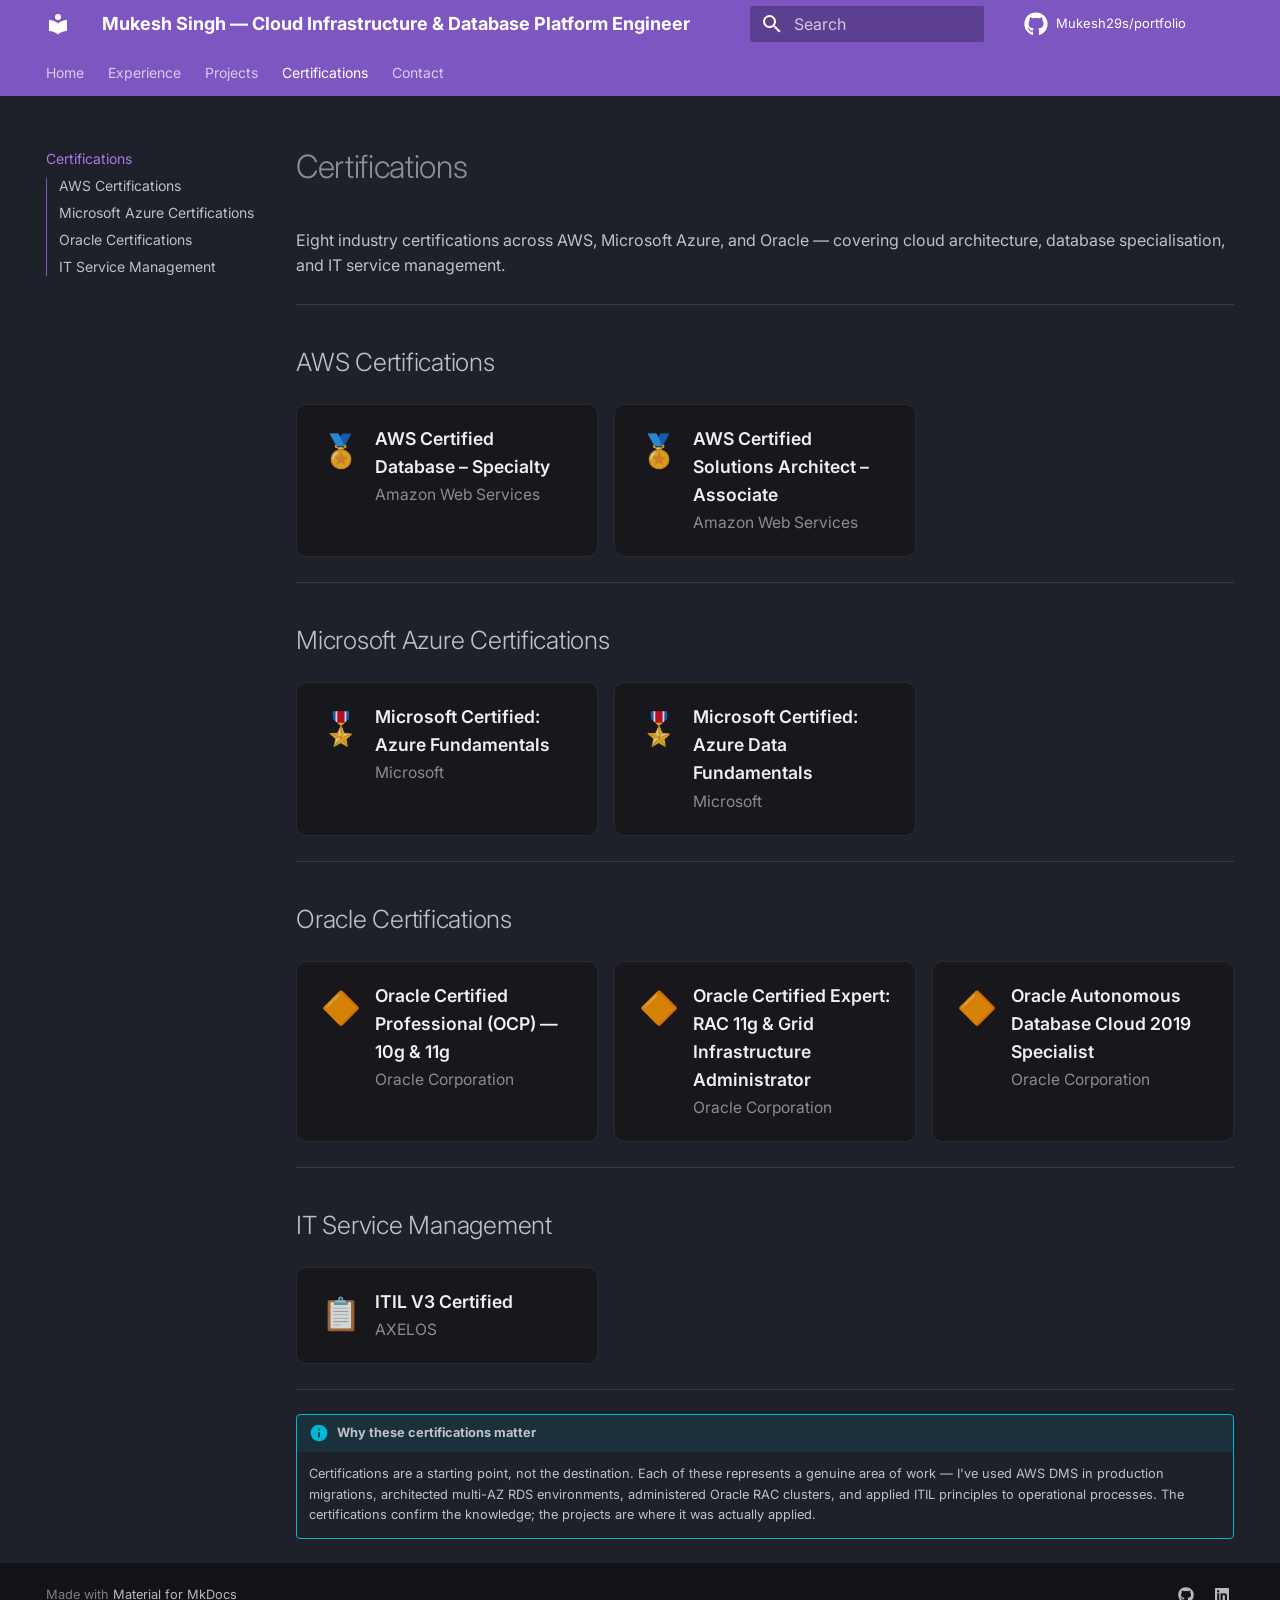
==== commit c8a5b46a: "Deployed 6c19d5f with MkDocs version: 1.6.1" ====
--- a/certifications/index.html
+++ b/certifications/index.html
@@ -6,7 +6,7 @@
       <meta charset="utf-8">
       <meta name="viewport" content="width=device-width,initial-scale=1">
       
-        <meta name="description" content="Senior Cloud Infrastructure & Database Platform Engineer with 18+ years of experience across Oracle, PostgreSQL, MySQL, and AWS cloud services.
+        <meta name="description" content="Senior Cloud Infrastructure & Database Platform Engineer with 18+ years of experience across AWS cloud services, Oracle, PostgreSQL, and MySQL.
 ">
       
       
@@ -30,7 +30,7 @@
     
     
       
-        <title>Certifications - Mukesh Singh — Cloud & Database Engineer</title>
+        <title>Certifications - Mukesh Singh — Cloud Infrastructure & Database Platform Engineer</title>
       
     
     
@@ -105,7 +105,7 @@
 
 <header class="md-header" data-md-component="header">
   <nav class="md-header__inner md-grid" aria-label="Header">
-    <a href=".." title="Mukesh Singh — Cloud &amp; Database Engineer" class="md-header__button md-logo" aria-label="Mukesh Singh — Cloud & Database Engineer" data-md-component="logo">
+    <a href=".." title="Mukesh Singh — Cloud Infrastructure &amp; Database Platform Engineer" class="md-header__button md-logo" aria-label="Mukesh Singh — Cloud Infrastructure & Database Platform Engineer" data-md-component="logo">
       
   
   <svg xmlns="http://www.w3.org/2000/svg" viewBox="0 0 24 24"><path d="M12 8a3 3 0 0 0 3-3 3 3 0 0 0-3-3 3 3 0 0 0-3 3 3 3 0 0 0 3 3m0 3.54C9.64 9.35 6.5 8 3 8v11c3.5 0 6.64 1.35 9 3.54 2.36-2.19 5.5-3.54 9-3.54V8c-3.5 0-6.64 1.35-9 3.54"/></svg>
@@ -119,7 +119,7 @@
       <div class="md-header__ellipsis">
         <div class="md-header__topic">
           <span class="md-ellipsis">
-            Mukesh Singh — Cloud & Database Engineer
+            Mukesh Singh — Cloud Infrastructure & Database Platform Engineer
           </span>
         </div>
         <div class="md-header__topic" data-md-component="header-topic">
@@ -326,13 +326,13 @@
 
 <nav class="md-nav md-nav--primary md-nav--lifted md-nav--integrated" aria-label="Navigation" data-md-level="0">
   <label class="md-nav__title" for="__drawer">
-    <a href=".." title="Mukesh Singh — Cloud &amp; Database Engineer" class="md-nav__button md-logo" aria-label="Mukesh Singh — Cloud & Database Engineer" data-md-component="logo">
+    <a href=".." title="Mukesh Singh — Cloud Infrastructure &amp; Database Platform Engineer" class="md-nav__button md-logo" aria-label="Mukesh Singh — Cloud Infrastructure & Database Platform Engineer" data-md-component="logo">
       
   
   <svg xmlns="http://www.w3.org/2000/svg" viewBox="0 0 24 24"><path d="M12 8a3 3 0 0 0 3-3 3 3 0 0 0-3-3 3 3 0 0 0-3 3 3 3 0 0 0 3 3m0 3.54C9.64 9.35 6.5 8 3 8v11c3.5 0 6.64 1.35 9 3.54 2.36-2.19 5.5-3.54 9-3.54V8c-3.5 0-6.64 1.35-9 3.54"/></svg>
 
     </a>
-    Mukesh Singh — Cloud & Database Engineer
+    Mukesh Singh — Cloud Infrastructure & Database Platform Engineer
   </label>
   
     <div class="md-nav__source">
